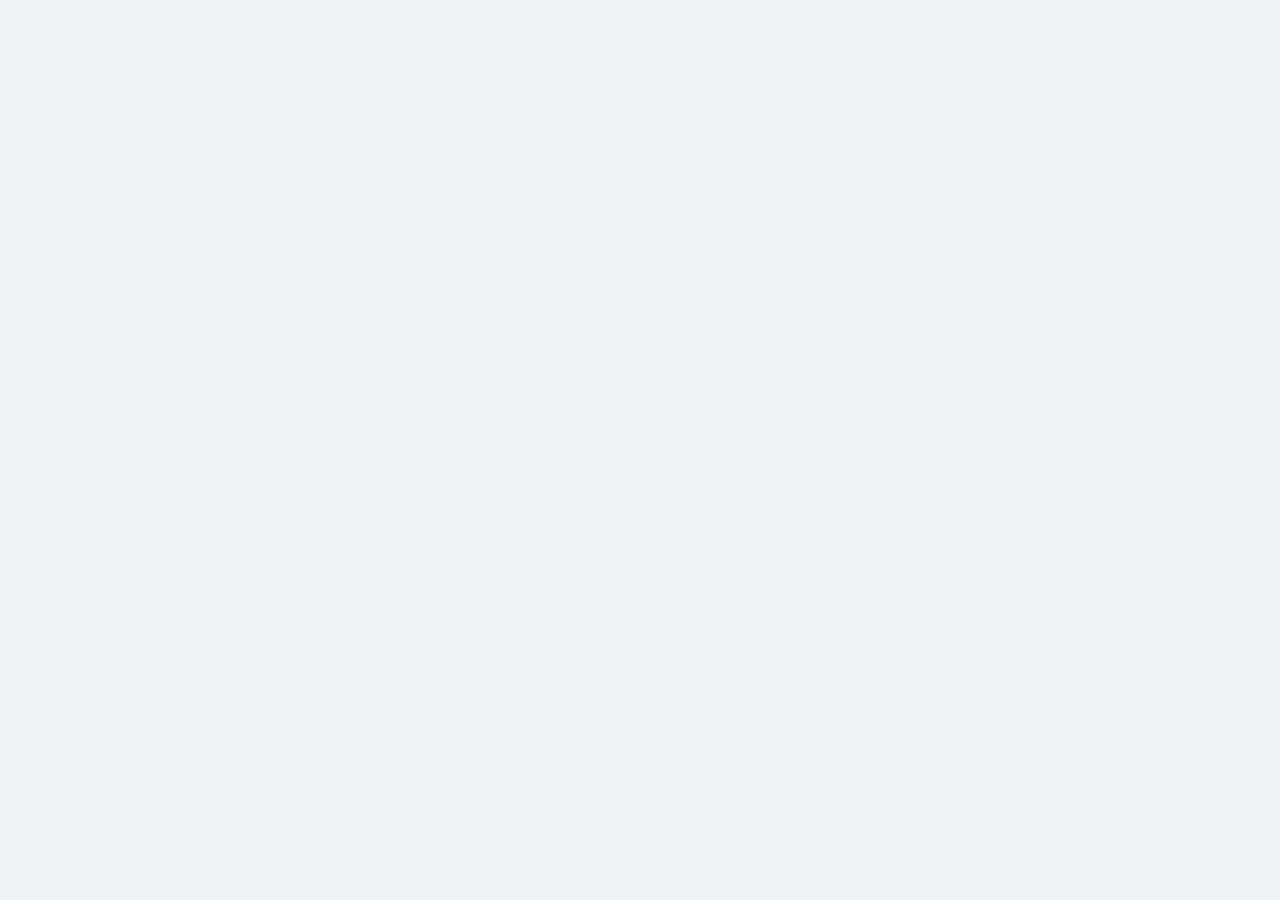
==== index.html @ 621866f1 "發佈測試" ====
<!DOCTYPE html><html lang="zh-Hant-TW"><head><meta http-equiv="Content-Type" content="text/html; charset=utf-8"><meta name="viewport" content="width=device-width,initial-scale=1,maximum-scale=1"><meta http-equiv="X-UA-Compatible" content="ie=edge"><meta name="format-detection" content="telephone=no"><title>PaperHandClub</title><link rel="apple-touch-icon" sizes="57x57" href="./common/images/favicons/apple-icon-57x57.png"><link rel="apple-touch-icon" sizes="60x60" href="./common/images/favicons/apple-icon-60x60.png"><link rel="apple-touch-icon" sizes="72x72" href="./common/images/favicons/apple-icon-72x72.png"><link rel="apple-touch-icon" sizes="76x76" href="./common/images/favicons/apple-icon-76x76.png"><link rel="apple-touch-icon" sizes="114x114" href="./common/images/favicons/apple-icon-114x114.png"><link rel="apple-touch-icon" sizes="120x120" href="./common/images/favicons/apple-icon-120x120.png"><link rel="apple-touch-icon" sizes="144x144" href="./common/images/favicons/apple-icon-144x144.png"><link rel="apple-touch-icon" sizes="152x152" href="./common/images/favicons/apple-icon-152x152.png"><link rel="apple-touch-icon" sizes="180x180" href="./common/images/favicons/apple-icon-180x180.png"><link rel="icon" type="image/png" sizes="192x192" href="./common/images/favicons/android-icon-192x192.png"><link rel="icon" type="image/png" sizes="32x32" href="./common/images/favicons/favicon-32x32.png"><link rel="icon" type="image/png" sizes="96x96" href="./common/images/favicons/favicon-96x96.png"><link rel="icon" type="image/png" sizes="16x16" href="./common/images/favicons/favicon-16x16.png"><link rel="manifest" href="./common/images/favicons/manifest.json"><meta name="msapplication-TileColor" content="#ffffff"><meta name="msapplication-TileImage" content="common/images/favicons/ms-icon-144x144.png"><meta name="theme-color" content="#ffffff"><meta property="og:description" content=""><meta property="twitter:description" content=""><meta name="DC.Description" content=""><link rel="stylesheet" href="./common/css/ch.css"></head><body class="no-js"><script>;(function(){ document.querySelector('body').classList.remove('no-js'); })();</script><noscript><div class="noscript-description"><p>您的瀏覽器不支援JavaScript功能，若部份網頁功能無法正常使用時，請開啟瀏覽器JavaScript狀態</p></div></noscript><div id="wrapper"><header id="header"><div class="mainheader"><div class="side-left"><div class="logo"><a href="index.html" title="首頁">首頁</a></div><ul class="header-menu"><li><a href="javascript:;">WhiteList</a></li><li><a href="javascript:;">Calendar</a></li></ul></div><div class="side-right"><form class="search" action="search.php"><input name="q" placeholder="Search..." type="search"></form><div class="wallet"><img src="https://dummyimage.com/400x60/#e9ebee/000" alt="wallet"></div></div></div></header><div id="main" class="wrap"><div class="banner"></div><div id="content"><div class="item-wrap"><div class="item-title"><ul><li>Name</li><li>Floor</li><li>Tx</li><li>Listing</li><li>Supply</li><li>MintDate</li><li>MintPrice</li><li>Expore</li></ul></div><div class="item-list"><div class="item-list-wrap"><div class="list"><a href="javascript:;"><ul class="list-form"><li><div class="nft-img"><img src="https://dummyimage.com/60x60/#e9ebee/000" alt="img"></div><span>Doodle</span></li><li><span>1.1</span></li><li><span>10</span></li><li><span>100</span></li><li><span>200</span></li><li><span>12/1</span></li><li><span>0.1</span></li><li></li></ul></a></div><div class="list"><a href="javascript:;"><ul class="list-form"><li><div class="nft-img"><img src="https://dummyimage.com/60x60/#e9ebee/000" alt="img"></div><span>Doodle</span></li><li><span>1.1</span></li><li><span>10</span></li><li><span>100</span></li><li><span>200</span></li><li><span>12/1</span></li><li><span>0.1</span></li><li></li></ul></a></div><div class="list"><a href="javascript:;"><ul class="list-form"><li><div class="nft-img"><img src="https://dummyimage.com/60x60/#e9ebee/000" alt="img"></div><span>Doodle</span></li><li><span>1.1</span></li><li><span>10</span></li><li><span>100</span></li><li><span>200</span></li><li><span>12/1</span></li><li><span>0.1</span></li><li></li></ul></a></div></div></div></div></div></div><footer id="footer"><div class="sponsors"></div><div class="mainfooter"></div></footer></div><script src="common/js/main.js"></script><script async src="https://www.googletagmanager.com/gtag/js?id=UA-37287051-1"></script><script>window.dataLayer = window.dataLayer || [];
        function gtag() { dataLayer.push(arguments); }
        gtag('js', new Date());

        gtag('config', 'UA-37287051-1');</script></body></html>
---- common/css/ch.css ----
html,body,div,span,applet,object,iframe,h1,h2,h3,h4,h5,h6,p,blockquote,pre,a,abbr,acronym,address,big,cite,code,del,dfn,em,img,ins,kbd,q,s,samp,small,strike,strong,sub,sup,tt,var,b,u,i,center,dl,dt,dd,ol,ul,li,fieldset,form,label,legend,table,caption,tbody,tfoot,thead,tr,th,td,article,aside,canvas,details,embed,figure,figcaption,footer,header,hgroup,menu,nav,output,ruby,section,summary,time,mark,audio,video{margin:0;padding:0;border:0;font-size:100%;font:inherit;vertical-align:baseline;color:#313131}article,aside,details,figcaption,figure,footer,header,hgroup,menu,nav,section{display:block}body{line-height:1}*{-webkit-box-sizing:border-box;box-sizing:border-box}ol,ul{list-style:none}blockquote,q{quotes:none}blockquote::before,blockquote::after,q::before,q::after{content:'';content:none}table{border-collapse:collapse;border-spacing:0}strong{font-weight:500}button{padding:0;margin:0;line-height:1;font:inherit;cursor:pointer}html,body{width:100%;height:100%}body{line-height:1.6em;overflow-y:auto;overflow-x:hidden;-webkit-overflow-scrolling:touch;background-color:#EFF2F5;position:relative;opacity:0;-webkit-animation:fadeIn 1s 0.5s forwards;animation:fadeIn 1s 0.5s forwards;font-size:1rem;font-family:"微軟正黑體", "Microsoft JhengHei", sans-serif, Arial, Helvetica;letter-spacing:0.5px}@-webkit-keyframes fadeIn{from{opacity:0}to{opacity:1}}@keyframes fadeIn{from{opacity:0}to{opacity:1}}#wrapper{width:100%;height:100%}a{color:#001528;text-decoration:none}a>span{color:inherit}@media screen and (min-width: 1025px){a:hover{color:#262E34}a:focus{color:#262E34;outline:none;-webkit-box-shadow:0 0 0 0.2rem rgba(248,113,71,0.5);box-shadow:0 0 0 0.2rem rgba(248,113,71,0.5)}}p{margin-bottom:1rem}strong{font-weight:bold}i{color:inherit;font-style:italic}span.smallth{font-size:60%;vertical-align:super}sub{font-size:80%;color:inherit}sup{color:inherit;vertical-align:super;line-height:0;font-size:92%}.firstGoTo-btn{height:0px;padding:0px;opacity:0;position:fixed;top:10px;left:10px;z-index:5000;font-size:0rem;color:#fff}@media screen and (min-width: 1025px){.firstGoTo-btn:focus{height:auto;display:inline-block;padding:8px 10px;margin-bottom:5px;font-size:1rem;line-height:1em;text-decoration:none;opacity:1;float:none;border:1px #001528 solid;border-radius:5px;background-color:#001528;color:#fff}}.acc{display:none;text-decoration:none}@media screen and (min-width: 1025px){.acc{display:inline;line-height:1em;z-index:1}}#header .acc{color:#fff}#menu .acc{position:absolute;top:10px;left:10px;color:#fff;opacity:0;z-index:-9999}@media screen and (min-width: 1025px){#menu .acc:focus{opacity:1;z-index:1}}#main .acc{position:absolute;top:10px;left:10px;color:#000}#footer .acc{position:absolute;top:10px;left:10px;color:#fff}.skiptoolbar{height:0px;padding:0px;opacity:0;position:absolute;z-index:-9999;color:#000}@media screen and (min-width: 1025px){.skiptoolbar:focus{width:auto;height:auto;position:static;opacity:1;border:1px #000 solid;border-radius:5px;color:#fff;padding:8px 10px;margin-bottom:5px;font-size:1rem;line-height:1.6em;text-decoration:none;z-index:0}}.acc-mark{width:90px;height:30px;position:relative;margin-top:1rem;margin-right:10px;display:inline-block;vertical-align:top}.acc-mark>a{width:100%;height:100%;display:block;position:absolute;top:0px;left:0px;background:url("../images/AA.jpg") no-repeat center/contain;color:#fff;font-size:0rem;text-indent:-9999px;overflow:hidden}.gov-mark{width:30px;height:30px;position:relative;margin-top:1rem;display:inline-block;vertical-align:top}.gov-mark>a{width:100%;height:100%;display:block;position:absolute;top:0px;left:0px;background:url("../images/egov.png") no-repeat center/contain;color:#fff;font-size:0rem;text-indent:-9999px;overflow:hidden}.noscript-description{padding:10px;background-color:#fff}.noscript-description p:last-child{margin-bottom:0px}img.lazyload{opacity:0;font-size:0rem;-webkit-transition:0.6s opacity;transition:0.6s opacity}.no-js img.lazyload{display:none !important}img.lazyloading{opacity:1;font-size:0rem;background-color:#f7f7f7;background-image:url("../images/loader.gif");background-repeat:no-repeat;background-position:center;-webkit-transition:0.6s opacity;transition:0.6s opacity;-o-object-fit:scale-down !important;object-fit:scale-down !important}img.lazyloaded{opacity:1;font-size:1rem;background-color:transparent;background-image:none;-webkit-transition:0.6s opacity;transition:0.6s opacity}h1,.h1{display:block;font-size:2.5rem;font-weight:bold;line-height:1.4em;margin-bottom:20px;color:#262E34;letter-spacing:1px}@media screen and (min-width: 768px){h1,.h1{font-size:3rem}}h2,.h2{display:block;font-size:2.5rem;font-weight:bold;line-height:1.4em;letter-spacing:1px;margin-top:1.5rem;color:#262E34;letter-spacing:1px;margin-bottom:1.5rem}h3,.h3{display:block;font-size:1.8rem;font-weight:bold;line-height:1.4em;letter-spacing:1px;margin-top:1.3rem;margin-bottom:1.3rem;color:#262E34;letter-spacing:1px}@media screen and (min-width: 768px){h3,.h3{font-size:2rem}}@media screen and (min-width: 1025px){h3,.h3{margin-top:5rem}}h4,.h4{display:block;font-size:1.5rem;font-weight:bold;line-height:1.4em;letter-spacing:1px;margin-top:1rem;margin-bottom:1rem;color:#262E34;letter-spacing:1px}@media screen and (min-width: 1025px){h4,.h4{margin-top:3rem}}.floatbtn{display:none;position:fixed;bottom:50px;right:20px;z-index:3000}@media screen and (min-width: 481px){.floatbtn{bottom:200px;right:30px}}.floatbtn .top-btn{width:50px;height:50px;display:block;border-radius:100%;color:#fff;background-color:#001528;line-height:50px;font-weight:bold;text-align:center;text-decoration:none;opacity:0.5;-webkit-transition:opacity 1s;transition:opacity 1s}@media screen and (min-width: 481px){.floatbtn .top-btn{width:60px;height:60px;line-height:60px}}@media screen and (min-width: 1025px){.floatbtn .top-btn:hover,.floatbtn .top-btn:focus{opacity:1}}#header{width:100%;position:relative;background-color:#001528}.mainheader{width:calc(100% - 40px);max-width:100%;padding:1rem 0;display:-webkit-box;display:-ms-flexbox;display:flex;-webkit-box-pack:justify;-ms-flex-pack:justify;justify-content:space-between;margin:auto}@media screen and (min-width: 1024px){.mainheader{max-width:935px}}@media screen and (min-width: 1280px){.mainheader{max-width:1050px}}@media screen and (min-width: 1440px){.mainheader{max-width:1336px}}.mainheader .side-left{display:-webkit-box;display:-ms-flexbox;display:flex}.logo{width:40px;height:40px;display:block;margin-left:5px;position:relative;border-radius:50%;overflow:hidden}.logo>a{width:100%;height:100%;display:block;position:absolute;top:0px;left:0px;color:#fff;background:url("../images/logo.png") no-repeat center/contain;font-size:0rem;text-indent:-9999px;overflow:hidden}@media screen and (min-width: 1025px){.logo{width:45px;height:45px;margin-left:0px;margin-right:5rem}}.header-menu{display:-webkit-box;display:-ms-flexbox;display:flex;-webkit-box-align:center;-ms-flex-align:center;align-items:center}.header-menu>li{margin-right:1rem}.header-menu>li>a{display:block;color:#fff}.side-right{display:-webkit-box;display:-ms-flexbox;display:flex;-webkit-box-align:center;-ms-flex-align:center;align-items:center}.side-right .search input{width:100%;border:none;padding:10px;border-radius:20px}.side-right .wallet{width:45px;height:45px;margin-left:1rem;border-radius:50%;overflow:hidden}.side-right .wallet>img{width:100%;height:100%;-o-object-fit:cover;object-fit:cover}#footer{color:#fff;position:relative}.sponsors{display:none;padding:30px}.sponsors img{max-width:100%;display:block}@media screen and (min-width: 1025px){.sponsors{display:-webkit-box;display:-ms-flexbox;display:flex;-webkit-box-pack:center;-ms-flex-pack:center;justify-content:center}}.mainfooter{position:relative;color:#fff}@media screen and (min-width: 1025px){.mainfooter{display:-webkit-box;display:-ms-flexbox;display:flex;-webkit-box-pack:justify;-ms-flex-pack:justify;justify-content:space-between;border-top:1px rgba(255,255,255,0.2) solid}}.mainfooter p{font-size:0.95rem;line-height:1.6em;margin-bottom:0px;color:#fff}#main{padding-top:2rem;padding-bottom:2rem;position:relative}#main.anchor-main{padding-top:0px;padding-bottom:0px}.wrap{width:calc(100% - 40px);max-width:100%;margin:auto}@media screen and (min-width: 1024px){.wrap{max-width:935px}}@media screen and (min-width: 1280px){.wrap{max-width:1050px}}@media screen and (min-width: 1440px){.wrap{max-width:1336px}}.title-zone{text-align:center}.title{display:inline-block;color:#262E34;font-size:2.5rem;font-weight:bold}@media screen and (min-width: 768px){.title{font-size:2rem}}@media screen and (min-width: 768px){.title{font-size:3rem}.title::before,.title::after{content:"";width:100px;height:2px;display:inline-block;vertical-align:middle;background-color:#262E34}.title::before{margin-right:20px}.title::after{margin-left:20px}}@media screen and (max-width: 767px){.title{margin-top:0px}}.banner{width:100%;padding-bottom:15%;background-image:url("https://dummyimage.com/1000x150/#e9ebee/000");background-size:cover;background-position:50% 50%;background-repeat:no-repeat}.item-wrap{padding:1rem;margin-top:2rem;background-color:#fff}.item-wrap .item-title>ul{width:100%;display:-webkit-box;display:-ms-flexbox;display:flex;padding-bottom:0.5rem;border-bottom:1px solid #000}.item-wrap .item-title>ul>li{width:12.5%;-webkit-box-flex:1;-ms-flex:1 auto;flex:1 auto;text-align:center;font-size:1rem}.item-wrap .item-title>ul>li:first-child{width:17%;text-align:left}.item-wrap .item-title>ul>li:last-child{text-align:left}.item-wrap .item-list .item-list-wrap .list{margin-bottom:2rem;-webkit-transition:0.2s;transition:0.2s}.item-wrap .item-list .item-list-wrap .list:last-child{margin-bottom:0}.item-wrap .item-list .item-list-wrap .list>a{display:block}.item-wrap .list-form{display:-webkit-box;display:-ms-flexbox;display:flex}.item-wrap .list-form>li{width:12.5%;display:-webkit-box;display:-ms-flexbox;display:flex;-webkit-box-align:center;-ms-flex-align:center;align-items:center;-webkit-box-flex:1;-ms-flex:1 auto;flex:1 auto;text-align:center;font-size:1rem}.item-wrap .list-form>li>span{width:100%;display:inline-block;text-align:center}.item-wrap .list-form>li:first-child{width:17%;text-align:left}.item-wrap .list-form>li:first-child>span{width:auto}.item-wrap .list-form>li:last-child{text-align:left}.item-wrap .list-form>li .nft-img{width:40px;height:40px;margin-right:1rem;border-radius:50%;overflow:hidden}.item-wrap .list-form>li .nft-img>img{width:100%;height:100%;-o-object-fit:cover;object-fit:cover}#content{font-size:1.25rem;line-height:1.8em;color:#262E34;letter-spacing:0.5px}#content p{color:inherit;text-align:justify}@media screen and (-ms-high-contrast: active), (-ms-high-contrast: none){#content p{text-justify:distribute}}#content ul{list-style:none;padding-left:0;margin-bottom:1rem}#content ol{list-style:decimal;padding-left:0;margin-bottom:1rem}#content img{max-width:100%;display:block;margin-left:auto;margin-right:auto;margin-bottom:1rem}#content .align{list-style:none;padding-left:0px;margin-top:2rem;margin-bottom:2rem}@media screen and (min-width: 1025px){.align{width:100%;display:-webkit-box;display:-ms-flexbox;display:flex;-ms-flex-wrap:wrap;flex-wrap:wrap}.align>li{width:50%;padding-left:10px;padding-right:10px}.align>li.col-100{width:100%}.align>li.col-80{width:80%}.align>li.col-75{width:75%}.align>li.col-66{width:66.66%;width:66%}.align>li.col-60{width:60%}.align>li.col-50{width:50%}.align>li.col-40{width:40%}.align>li.col-33{width:33.33%}.align>li.col-25{width:25%}.align>li.col-20{width:20%}.align img{width:100%}.align.align-left{-webkit-box-orient:horizontal;-webkit-box-direction:normal;-ms-flex-direction:row;flex-direction:row}.align.align-right{-webkit-box-orient:horizontal;-webkit-box-direction:reverse;-ms-flex-direction:row-reverse;flex-direction:row-reverse}.align.align-h-center{-webkit-box-align:center;-ms-flex-align:center;align-items:center}}.align h2,.align .h2,.align h3,.align .h3,.align h4,.align .h4{margin-top:0px}.iframe-wrapper{max-width:850px;margin:3rem auto}.iframe-wrapper h2,.iframe-wrapper .h2,.iframe-wrapper h3,.iframe-wrapper .h3,.iframe-wrapper h4,.iframe-wrapper .h4{margin-top:0px}.iframe{width:100%;height:0px;padding-bottom:56%;position:relative;margin-bottom:2rem}.iframe>iframe,.iframe video{width:100% !important;height:100% !important;position:absolute;top:0px;left:0px}.lg-sub-html,.lg-toolbar{background-color:rgba(0,0,0,0.45)}@font-face{font-family:lg;font-display:fallback;src:url(fonts/lg.eot?n1z373);src:url(fonts/lg.eot?#iefixn1z373) format("embedded-opentype"),url(fonts/lg.woff?n1z373) format("woff"),url(fonts/lg.ttf?n1z373) format("truetype"),url(fonts/lg.svg?n1z373#lg) format("svg");font-weight:400;font-style:normal}.lg-icon{font-family:lg;font-style:normal;font-weight:400;font-variant:normal;text-transform:none;line-height:1;-webkit-font-smoothing:antialiased;-moz-osx-font-smoothing:grayscale;text-rendering:optimizeLegibility}.lg-actions .lg-next,.lg-actions .lg-prev{background-color:rgba(0,0,0,0.45);border-radius:2px;color:#999;cursor:pointer;display:block;font-size:1.375rem;margin-top:-10px;padding:8px 10px 9px;position:absolute;top:50%;z-index:7080;border:none;outline:0}.lg-actions .lg-next.disabled,.lg-actions .lg-prev.disabled{pointer-events:none;opacity:.5}.lg-actions .lg-next:hover,.lg-actions .lg-prev:hover{color:#FFF}.lg-actions .lg-next{right:20px}.lg-actions .lg-next:before{content:"\e095"}.lg-actions .lg-prev{left:20px}.lg-actions .lg-prev:after{content:"\e094"}@-webkit-keyframes lg-right-end{0%,100%{left:0}50%{left:-30px}}@keyframes lg-right-end{0%,100%{left:0}50%{left:-30px}}@-webkit-keyframes lg-left-end{0%,100%{left:0}50%{left:30px}}@keyframes lg-left-end{0%,100%{left:0}50%{left:30px}}.lg-outer.lg-right-end .lg-object{-webkit-animation:lg-right-end .3s;animation:lg-right-end .3s;position:relative}.lg-outer.lg-left-end .lg-object{-webkit-animation:lg-left-end .3s;animation:lg-left-end .3s;position:relative}.lg-toolbar{z-index:7082;left:0;position:absolute;top:0;width:100%}.lg-toolbar .lg-icon{color:#999;cursor:pointer;float:right;font-size:1.5rem;height:47px;line-height:27px;padding:10px 0;text-align:center;width:50px;text-decoration:none !important;outline:0;-webkit-transition:color .2s linear;transition:color .2s linear}.lg-toolbar .lg-icon:hover{color:#FFF}.lg-toolbar .lg-close:after{content:"\e070"}.lg-toolbar .lg-download:after{content:"\e0f2"}.lg-sub-html{bottom:0;color:#EEE;font-size:1rem;left:0;padding:10px 40px;position:fixed;right:0;text-align:center;z-index:7080}.lg-sub-html h4{margin:0;font-size:0.8125rem;font-weight:700}.lg-sub-html p{font-size:0.75rem;margin:5px 0 0}#lg-counter{color:#fff;display:inline-block;font-size:1rem;padding-left:20px;padding-top:12px;vertical-align:middle}#lg-counter>span{color:#fff}.lg-next,.lg-prev,.lg-toolbar{opacity:1;-webkit-transition:-webkit-transform 0.35s cubic-bezier(0, 0, 0.25, 1) 0s,opacity 0.35s cubic-bezier(0, 0, 0.25, 1) 0s,color 0.2s linear;-webkit-transition:opacity 0.35s cubic-bezier(0, 0, 0.25, 1) 0s,color 0.2s linear,-webkit-transform 0.35s cubic-bezier(0, 0, 0.25, 1) 0s;transition:opacity 0.35s cubic-bezier(0, 0, 0.25, 1) 0s,color 0.2s linear,-webkit-transform 0.35s cubic-bezier(0, 0, 0.25, 1) 0s;transition:transform 0.35s cubic-bezier(0, 0, 0.25, 1) 0s,opacity 0.35s cubic-bezier(0, 0, 0.25, 1) 0s,color 0.2s linear;transition:transform 0.35s cubic-bezier(0, 0, 0.25, 1) 0s,opacity 0.35s cubic-bezier(0, 0, 0.25, 1) 0s,color 0.2s linear,-webkit-transform 0.35s cubic-bezier(0, 0, 0.25, 1) 0s}.lg-hide-items .lg-prev{opacity:0;-webkit-transform:translate3d(-10px, 0, 0);transform:translate3d(-10px, 0, 0)}.lg-hide-items .lg-next{opacity:0;-webkit-transform:translate3d(10px, 0, 0);transform:translate3d(10px, 0, 0)}.lg-hide-items .lg-toolbar{opacity:0;-webkit-transform:translate3d(0, -10px, 0);transform:translate3d(0, -10px, 0)}body:not(.lg-from-hash) .lg-outer.lg-start-zoom .lg-object{-webkit-transform:scale3d(0.5, 0.5, 0.5);transform:scale3d(0.5, 0.5, 0.5);opacity:0;-webkit-transition:-webkit-transform 250ms cubic-bezier(0, 0, 0.25, 1) 0s,opacity 250ms cubic-bezier(0, 0, 0.25, 1) !important;-webkit-transition:opacity 250ms cubic-bezier(0, 0, 0.25, 1),-webkit-transform 250ms cubic-bezier(0, 0, 0.25, 1) 0s !important;transition:opacity 250ms cubic-bezier(0, 0, 0.25, 1),-webkit-transform 250ms cubic-bezier(0, 0, 0.25, 1) 0s !important;transition:transform 250ms cubic-bezier(0, 0, 0.25, 1) 0s,opacity 250ms cubic-bezier(0, 0, 0.25, 1) !important;transition:transform 250ms cubic-bezier(0, 0, 0.25, 1) 0s,opacity 250ms cubic-bezier(0, 0, 0.25, 1),-webkit-transform 250ms cubic-bezier(0, 0, 0.25, 1) 0s !important;-webkit-transform-origin:50% 50%;transform-origin:50% 50%}body:not(.lg-from-hash) .lg-outer.lg-start-zoom .lg-item.lg-complete .lg-object{-webkit-transform:scale3d(1, 1, 1);transform:scale3d(1, 1, 1);opacity:1}.lg-outer .lg-thumb-outer{background-color:#0D0A0A;bottom:0;position:absolute;width:100%;z-index:7080;max-height:350px;-webkit-transform:translate3d(0, 100%, 0);transform:translate3d(0, 100%, 0);-webkit-transition:-webkit-transform 0.25s cubic-bezier(0, 0, 0.25, 1) 0s;transition:-webkit-transform 0.25s cubic-bezier(0, 0, 0.25, 1) 0s;transition:transform 0.25s cubic-bezier(0, 0, 0.25, 1) 0s;transition:transform 0.25s cubic-bezier(0, 0, 0.25, 1) 0s, -webkit-transform 0.25s cubic-bezier(0, 0, 0.25, 1) 0s}.lg-outer .lg-thumb-outer.lg-grab .lg-thumb-item{cursor:-webkit-grab;cursor:-o-grab;cursor:-ms-grab;cursor:grab}.lg-outer .lg-thumb-outer.lg-grabbing .lg-thumb-item{cursor:move;cursor:-webkit-grabbing;cursor:-o-grabbing;cursor:-ms-grabbing;cursor:grabbing}.lg-outer .lg-thumb-outer.lg-dragging .lg-thumb{-webkit-transition-duration:0s !important;transition-duration:0s !important}.lg-outer.lg-thumb-open .lg-thumb-outer{-webkit-transform:translate3d(0, 0, 0);transform:translate3d(0, 0, 0)}.lg-outer .lg-thumb{padding:10px 0;height:100%;margin-bottom:-5px;margin-left:auto}.lg-outer .lg-thumb-item{cursor:pointer;float:left;overflow:hidden;height:100%;border:2px solid #FFF;border-radius:4px;margin-bottom:5px}@media (min-width: 1025px){.lg-outer .lg-thumb-item{-webkit-transition:border-color .25s ease;transition:border-color .25s ease}}.lg-outer .lg-thumb-item.active,.lg-outer .lg-thumb-item:hover{border-color:#a90707}.lg-outer .lg-thumb-item img{width:100%;height:100%;-o-object-fit:cover;object-fit:cover}.lg-outer.lg-has-thumb .lg-item{padding-bottom:120px}.lg-outer.lg-can-toggle .lg-item{padding-bottom:0}.lg-outer.lg-pull-caption-up .lg-sub-html{-webkit-transition:bottom .25s ease;transition:bottom .25s ease}.lg-outer.lg-pull-caption-up.lg-thumb-open .lg-sub-html{bottom:100px}.lg-outer .lg-toogle-thumb{background-color:#0D0A0A;border-radius:2px 2px 0 0;color:#999;cursor:pointer;font-size:1.5rem;height:39px;line-height:27px;padding:5px 0;position:absolute;right:20px;text-align:center;top:-39px;width:50px}.lg-outer .lg-toogle-thumb:hover,.lg-outer.lg-dropdown-active #lg-share{color:#FFF}.lg-outer .lg-toogle-thumb:after{content:"\e1ff"}.lg-outer .lg-video-cont{display:inline-block;vertical-align:middle;max-width:1140px;max-height:100%;width:100%;padding:0 5px}.lg-outer .lg-video{width:100%;height:0;padding-bottom:56.25%;overflow:hidden;position:relative}.lg-outer .lg-video .lg-object{display:inline-block;position:absolute;top:0;left:0;width:100% !important;height:100% !important}.lg-outer .lg-video .lg-video-play{width:84px;height:59px;position:absolute;left:50%;top:50%;margin-left:-42px;margin-top:-30px;z-index:7080;cursor:pointer}.lg-outer .lg-has-iframe .lg-video{-webkit-overflow-scrolling:touch;overflow:auto}.lg-outer .lg-has-vimeo .lg-video-play{background:url(../img/vimeo-play.png) no-repeat}.lg-outer .lg-has-vimeo:hover .lg-video-play{background:url(../img/vimeo-play.png) 0 -58px no-repeat}.lg-outer .lg-has-html5 .lg-video-play{background:url(../img/video-play.png) no-repeat;height:64px;margin-left:-32px;margin-top:-32px;width:64px;opacity:.8}.lg-outer .lg-has-html5:hover .lg-video-play{opacity:1}.lg-outer .lg-has-youtube .lg-video-play{background:url(../img/youtube-play.png) no-repeat}.lg-outer .lg-has-youtube:hover .lg-video-play{background:url(../img/youtube-play.png) 0 -60px no-repeat}.lg-outer .lg-video-object{width:100% !important;height:100% !important;position:absolute;top:0;left:0}.lg-outer .lg-has-video .lg-video-object{visibility:hidden}.lg-outer .lg-has-video.lg-video-playing .lg-object,.lg-outer .lg-has-video.lg-video-playing .lg-video-play{display:none}.lg-outer .lg-has-video.lg-video-playing .lg-video-object{visibility:visible}.lg-progress-bar{background-color:#333;height:5px;left:0;position:absolute;top:0;width:100%;z-index:7083;opacity:0;-webkit-transition:opacity 80ms ease 0s;transition:opacity 80ms ease 0s}.lg-progress-bar .lg-progress{background-color:#a90707;height:5px;width:0}.lg-progress-bar.lg-start .lg-progress{width:100%}.lg-show-autoplay .lg-progress-bar{opacity:1}.lg-autoplay-button:after{content:"\e01d"}.lg-show-autoplay .lg-autoplay-button:after{content:"\e01a"}.lg-outer.lg-css3.lg-zoom-dragging .lg-item.lg-complete.lg-zoomable .lg-image,.lg-outer.lg-css3.lg-zoom-dragging .lg-item.lg-complete.lg-zoomable .lg-img-wrap{-webkit-transition-duration:0s;transition-duration:0s}.lg-outer.lg-use-transition-for-zoom .lg-item.lg-complete.lg-zoomable .lg-img-wrap{-webkit-transition:-webkit-transform 0.3s cubic-bezier(0, 0, 0.25, 1) 0s;transition:-webkit-transform 0.3s cubic-bezier(0, 0, 0.25, 1) 0s;transition:transform 0.3s cubic-bezier(0, 0, 0.25, 1) 0s;transition:transform 0.3s cubic-bezier(0, 0, 0.25, 1) 0s, -webkit-transform 0.3s cubic-bezier(0, 0, 0.25, 1) 0s}.lg-outer.lg-use-left-for-zoom .lg-item.lg-complete.lg-zoomable .lg-img-wrap{-webkit-transition:left 0.3s cubic-bezier(0, 0, 0.25, 1) 0s,top 0.3s cubic-bezier(0, 0, 0.25, 1) 0s;transition:left 0.3s cubic-bezier(0, 0, 0.25, 1) 0s,top 0.3s cubic-bezier(0, 0, 0.25, 1) 0s}.lg-outer .lg-item.lg-complete.lg-zoomable .lg-img-wrap{-webkit-transform:translate3d(0, 0, 0);transform:translate3d(0, 0, 0);-webkit-backface-visibility:hidden;backface-visibility:hidden}.lg-outer .lg-item.lg-complete.lg-zoomable .lg-image{-webkit-transform:scale3d(1, 1, 1);transform:scale3d(1, 1, 1);-webkit-transition:-webkit-transform 0.3s cubic-bezier(0, 0, 0.25, 1) 0s,opacity 0.15s !important;-webkit-transition:opacity 0.15s,-webkit-transform 0.3s cubic-bezier(0, 0, 0.25, 1) 0s !important;transition:opacity 0.15s,-webkit-transform 0.3s cubic-bezier(0, 0, 0.25, 1) 0s !important;transition:transform 0.3s cubic-bezier(0, 0, 0.25, 1) 0s,opacity 0.15s !important;transition:transform 0.3s cubic-bezier(0, 0, 0.25, 1) 0s,opacity 0.15s,-webkit-transform 0.3s cubic-bezier(0, 0, 0.25, 1) 0s !important;-webkit-transform-origin:0 0;transform-origin:0 0;-webkit-backface-visibility:hidden;backface-visibility:hidden}#lg-zoom-in:after{content:"\e311"}#lg-actual-size{font-size:1.25rem}#lg-actual-size:after{content:"\e033"}#lg-zoom-out{opacity:.5;pointer-events:none}#lg-zoom-out:after{content:"\e312"}.lg-zoomed #lg-zoom-out{opacity:1;pointer-events:auto}.lg-outer .lg-pager-outer{bottom:60px;left:0;position:absolute;right:0;text-align:center;z-index:7080;height:10px}.lg-outer .lg-pager-outer.lg-pager-hover .lg-pager-cont{overflow:visible}.lg-outer .lg-pager-cont{cursor:pointer;display:inline-block;overflow:hidden;position:relative;vertical-align:top;margin:0 5px}.lg-outer .lg-pager-cont:hover .lg-pager-thumb-cont{opacity:1;-webkit-transform:translate3d(0, 0, 0);transform:translate3d(0, 0, 0)}.lg-outer .lg-pager-cont.lg-pager-active .lg-pager{-webkit-box-shadow:0 0 0 2px #fff inset;box-shadow:0 0 0 2px #fff inset}.lg-outer .lg-pager-thumb-cont{background-color:#fff;color:#FFF;bottom:100%;height:83px;left:0;margin-bottom:20px;margin-left:-60px;opacity:0;padding:5px;position:absolute;width:120px;border-radius:3px;-webkit-transition:opacity .15s ease 0s, -webkit-transform .15s ease 0s;transition:opacity .15s ease 0s, -webkit-transform .15s ease 0s;transition:opacity .15s ease 0s, transform .15s ease 0s;transition:opacity .15s ease 0s, transform .15s ease 0s, -webkit-transform .15s ease 0s;-webkit-transform:translate3d(0, 5px, 0);transform:translate3d(0, 5px, 0)}.lg-outer .lg-pager-thumb-cont img{width:100%;height:100%}.lg-outer .lg-pager{background-color:rgba(255,255,255,0.5);border-radius:50%;-webkit-box-shadow:0 0 0 8px rgba(255,255,255,0.7) inset;box-shadow:0 0 0 8px rgba(255,255,255,0.7) inset;display:block;height:12px;-webkit-transition:box-shadow .3s ease 0s;-webkit-transition:-webkit-box-shadow .3s ease 0s;transition:-webkit-box-shadow .3s ease 0s;transition:box-shadow .3s ease 0s;transition:box-shadow .3s ease 0s, -webkit-box-shadow .3s ease 0s;width:12px}.lg-outer .lg-pager:focus,.lg-outer .lg-pager:hover{-webkit-box-shadow:0 0 0 8px #fff inset;box-shadow:0 0 0 8px #fff inset}.lg-outer .lg-caret{border-left:10px solid transparent;border-right:10px solid transparent;border-top:10px dashed;bottom:-10px;display:inline-block;height:0;left:50%;margin-left:-5px;position:absolute;vertical-align:middle;width:0}.lg-fullscreen:after{content:"\e20c"}.lg-fullscreen-on .lg-fullscreen:after{content:"\e20d"}.lg-outer #lg-dropdown-overlay{background-color:rgba(0,0,0,0.25);bottom:0;cursor:default;left:0;position:fixed;right:0;top:0;z-index:7081;opacity:0;visibility:hidden;-webkit-transition:visibility 0s linear .18s, opacity .18s linear 0s;transition:visibility 0s linear .18s, opacity .18s linear 0s}.lg-outer.lg-dropdown-active #lg-dropdown-overlay,.lg-outer.lg-dropdown-active .lg-dropdown{-webkit-transition-delay:0s;transition-delay:0s;-webkit-transform:translate3d(0, 0, 0);transform:translate3d(0, 0, 0);opacity:1;visibility:visible}.lg-outer .lg-dropdown{background-color:#fff;border-radius:2px;font-size:0.875rem;list-style-type:none;margin:0;padding:10px 0;position:absolute;right:0;text-align:left;top:50px;opacity:0;visibility:hidden;-webkit-transform:translate3d(0, 5px, 0);transform:translate3d(0, 5px, 0);-webkit-transition:-webkit-transform .18s linear 0s, visibility 0s linear .5s, opacity .18s linear 0s;-webkit-transition:visibility 0s linear .5s, opacity .18s linear 0s, -webkit-transform .18s linear 0s;transition:visibility 0s linear .5s, opacity .18s linear 0s, -webkit-transform .18s linear 0s;transition:transform .18s linear 0s, visibility 0s linear .5s, opacity .18s linear 0s;transition:transform .18s linear 0s, visibility 0s linear .5s, opacity .18s linear 0s, -webkit-transform .18s linear 0s}.lg-outer .lg-dropdown:after{content:"";display:block;height:0;width:0;position:absolute;border:8px solid transparent;border-bottom-color:#FFF;right:16px;top:-16px}.lg-outer .lg-dropdown>li:last-child{margin-bottom:0}.lg-outer .lg-dropdown>li:hover .lg-icon,.lg-outer .lg-dropdown>li:hover a{color:#333}.lg-outer .lg-dropdown a{color:#333;display:block;white-space:pre;padding:4px 12px;font-family:"Open Sans", "Helvetica Neue", Helvetica, Arial, sans-serif;font-size:0.75rem}.lg-outer .lg-dropdown a:hover{background-color:rgba(0,0,0,0.07)}.lg-outer .lg-dropdown .lg-dropdown-text{display:inline-block;line-height:1;margin-top:-3px;vertical-align:middle}.lg-outer .lg-dropdown .lg-icon{color:#333;display:inline-block;float:none;font-size:1.25rem;height:auto;line-height:1;margin-right:8px;padding:0;vertical-align:middle;width:auto}.lg-outer,.lg-outer .lg,.lg-outer .lg-inner{width:100%;height:100%}.lg-outer .lg-autoplay-button{display:none}.lg-outer #lg-share{position:relative;visibility:hidden}.lg-outer #lg-share:after{content:"\e80d"}.lg-outer #lg-share-facebook .lg-icon{color:#3b5998}.lg-outer #lg-share-facebook .lg-icon:after{content:"\e901"}.lg-outer #lg-share-twitter .lg-icon{color:#00aced}.lg-outer #lg-share-twitter .lg-icon:after{content:"\e904"}.lg-outer #lg-share-googleplus .lg-icon{color:#dd4b39}.lg-outer #lg-share-googleplus .lg-icon:after{content:"\e902"}.lg-outer #lg-share-pinterest .lg-icon{color:#cb2027}.lg-outer #lg-share-pinterest .lg-icon:after{content:"\e903"}.lg-group:after{content:"";display:table;clear:both}.lg-outer{position:fixed;top:0;left:0;z-index:7050;text-align:left;opacity:0;-webkit-transition:opacity .15s ease 0s;transition:opacity .15s ease 0s}.lg-outer *{-webkit-box-sizing:border-box;box-sizing:border-box}.lg-outer.lg-visible{opacity:1}.lg-outer.lg-css3 .lg-item.lg-current,.lg-outer.lg-css3 .lg-item.lg-next-slide,.lg-outer.lg-css3 .lg-item.lg-prev-slide{-webkit-transition-duration:inherit !important;transition-duration:inherit !important;-webkit-transition-timing-function:inherit !important;transition-timing-function:inherit !important}.lg-outer.lg-css3.lg-dragging .lg-item.lg-current,.lg-outer.lg-css3.lg-dragging .lg-item.lg-next-slide,.lg-outer.lg-css3.lg-dragging .lg-item.lg-prev-slide{-webkit-transition-duration:0s !important;transition-duration:0s !important;opacity:1}.lg-outer.lg-grab img.lg-object{cursor:-webkit-grab;cursor:-o-grab;cursor:-ms-grab;cursor:grab}.lg-outer.lg-grabbing img.lg-object{cursor:move;cursor:-webkit-grabbing;cursor:-o-grabbing;cursor:-ms-grabbing;cursor:grabbing}.lg-outer .lg{position:relative;overflow:hidden;margin-left:auto;margin-right:auto;max-width:100%;max-height:100%}.lg-outer .lg-inner{position:absolute;left:0;top:0;white-space:nowrap}.lg-outer .lg-item{background:url("../images/loader.gif") center center no-repeat;display:none !important}.lg-outer.lg-css .lg-current,.lg-outer.lg-css3 .lg-current,.lg-outer.lg-css3 .lg-next-slide,.lg-outer.lg-css3 .lg-prev-slide{display:inline-block !important}.lg-outer .lg-img-wrap,.lg-outer .lg-item{display:inline-block;text-align:center;position:absolute;width:100%;height:100%}.lg-outer .lg-img-wrap:before,.lg-outer .lg-item:before{content:"";display:inline-block;height:50%;width:1px;margin-right:-1px}.lg-outer .lg-img-wrap{position:absolute;padding:0 5px;left:0;right:0;top:0;bottom:0}.lg-outer .lg-item.lg-complete{background-image:none}.lg-outer .lg-item.lg-current{z-index:7060}.lg-outer .lg-image{display:inline-block;vertical-align:middle;max-width:100%;max-height:100%;width:auto !important;height:auto !important}.lg-outer.lg-show-after-load .lg-item .lg-object,.lg-outer.lg-show-after-load .lg-item .lg-video-play{opacity:0;-webkit-transition:opacity .15s ease 0s;transition:opacity .15s ease 0s}.lg-outer.lg-show-after-load .lg-item.lg-complete .lg-object,.lg-outer.lg-show-after-load .lg-item.lg-complete .lg-video-play{opacity:1}.lg-outer .lg-empty-html,.lg-outer.lg-hide-download #lg-download{display:none}.lg-backdrop{position:fixed;top:0;left:0;right:0;bottom:0;z-index:7040;background-color:#000;opacity:0;-webkit-transition:opacity .15s ease 0s;transition:opacity .15s ease 0s}.lg-backdrop.in{opacity:1}.lg-css3.lg-no-trans .lg-current,.lg-css3.lg-no-trans .lg-next-slide,.lg-css3.lg-no-trans .lg-prev-slide{-webkit-transition:none 0s ease 0s !important;transition:none 0s ease 0s !important}.lg-css3.lg-use-css3 .lg-item,.lg-css3.lg-use-left .lg-item{-webkit-backface-visibility:hidden;backface-visibility:hidden}.lg-css3.lg-fade .lg-item{opacity:0}.lg-css3.lg-fade .lg-item.lg-current{opacity:1}.lg-css3.lg-fade .lg-item.lg-current,.lg-css3.lg-fade .lg-item.lg-next-slide,.lg-css3.lg-fade .lg-item.lg-prev-slide{-webkit-transition:opacity .1s ease 0s;transition:opacity .1s ease 0s}.lg-css3.lg-slide.lg-use-css3 .lg-item{opacity:0}.lg-css3.lg-slide.lg-use-css3 .lg-item.lg-prev-slide{-webkit-transform:translate3d(-100%, 0, 0);transform:translate3d(-100%, 0, 0)}.lg-css3.lg-slide.lg-use-css3 .lg-item.lg-next-slide{-webkit-transform:translate3d(100%, 0, 0);transform:translate3d(100%, 0, 0)}.lg-css3.lg-slide.lg-use-css3 .lg-item.lg-current{-webkit-transform:translate3d(0, 0, 0);transform:translate3d(0, 0, 0);opacity:1}.lg-css3.lg-slide.lg-use-css3 .lg-item.lg-current,.lg-css3.lg-slide.lg-use-css3 .lg-item.lg-next-slide,.lg-css3.lg-slide.lg-use-css3 .lg-item.lg-prev-slide{-webkit-transition:-webkit-transform 1s cubic-bezier(0, 0, 0.25, 1) 0s,opacity 0.1s ease 0s;-webkit-transition:opacity 0.1s ease 0s,-webkit-transform 1s cubic-bezier(0, 0, 0.25, 1) 0s;transition:opacity 0.1s ease 0s,-webkit-transform 1s cubic-bezier(0, 0, 0.25, 1) 0s;transition:transform 1s cubic-bezier(0, 0, 0.25, 1) 0s,opacity 0.1s ease 0s;transition:transform 1s cubic-bezier(0, 0, 0.25, 1) 0s,opacity 0.1s ease 0s,-webkit-transform 1s cubic-bezier(0, 0, 0.25, 1) 0s}.lg-css3.lg-slide.lg-use-left .lg-item{opacity:0;position:absolute;left:0}.lg-css3.lg-slide.lg-use-left .lg-item.lg-prev-slide{left:-100%}.lg-css3.lg-slide.lg-use-left .lg-item.lg-next-slide{left:100%}.lg-css3.lg-slide.lg-use-left .lg-item.lg-current{left:0;opacity:1}.lg-css3.lg-slide.lg-use-left .lg-item.lg-current,.lg-css3.lg-slide.lg-use-left .lg-item.lg-next-slide,.lg-css3.lg-slide.lg-use-left .lg-item.lg-prev-slide{-webkit-transition:left 1s cubic-bezier(0, 0, 0.25, 1) 0s,opacity 0.1s ease 0s;transition:left 1s cubic-bezier(0, 0, 0.25, 1) 0s,opacity 0.1s ease 0s}@font-face{font-family:footable;font-display:fallback;src:url(fonts/footable.eot);src:url(fonts/footable.eot?#iefix) format("embedded-opentype"),url(fonts/footable.ttf) format("truetype"),url(fonts/footable.svg#footable) format("svg");font-weight:400;font-style:normal}@media screen and (-webkit-min-device-pixel-ratio: 0){@font-face{font-family:footable;font-display:fallback;src:url(fonts/footable.svg#footable) format("svg");font-weight:400;font-style:normal}}.footable{width:100%}.footable.breakpoint>tbody>tr.footable-detail-show>td{border-bottom:none}.footable.breakpoint>tbody>tr.footable-detail-show>td>span.footable-toggle::before{content:"\e001"}.footable.breakpoint>tbody>tr:hover:not(.footable-row-detail){cursor:pointer}.footable.breakpoint>tbody>tr>td.footable-cell-detail{background:#eee;border-top:none}.footable.breakpoint>tbody>tr>td>span.footable-toggle{display:inline-block;font-family:footable;font-style:normal;font-weight:400;font-variant:normal;text-transform:none;-webkit-font-smoothing:antialiased;padding-right:10px;padding-left:10px;font-size:1.125rem;color:#333}.footable.breakpoint>tbody>tr>td>span.footable-toggle::before{content:"\e000"}.footable.breakpoint.toggle-circle>tbody>tr.footable-detail-show>td>span.footable-toggle::before{content:"\e005"}.footable.breakpoint.toggle-circle>tbody>tr>td>span.footable-toggle::before{content:"\e004"}.footable.breakpoint.toggle-circle-filled>tbody>tr.footable-detail-show>td>span.footable-toggle::before{content:"\e003"}.footable.breakpoint.toggle-circle-filled>tbody>tr>td>span.footable-toggle::before{content:"\e002"}.footable.breakpoint.toggle-square>tbody>tr.footable-detail-show>td>span.footable-toggle::before{content:"\e007"}.footable.breakpoint.toggle-square>tbody>tr>td>span.footable-toggle::before{content:"\e006"}.footable.breakpoint.toggle-square-filled>tbody>tr.footable-detail-show>td>span.footable-toggle::before{content:"\e009"}.footable.breakpoint.toggle-square-filled>tbody>tr>td>span.footable-toggle::before{content:"\e008"}.footable.breakpoint.toggle-arrow>tbody>tr.footable-detail-show>td>span.footable-toggle::before{content:"\e00f"}.footable.breakpoint.toggle-arrow>tbody>tr>td>span.footable-toggle::before{content:"\e011"}.footable.breakpoint.toggle-arrow-small>tbody>tr.footable-detail-show>td>span.footable-toggle::before{content:"\e013"}.footable.breakpoint.toggle-arrow-small>tbody>tr>td>span.footable-toggle::before{content:"\e015"}.footable.breakpoint.toggle-arrow-circle>tbody>tr.footable-detail-show>td>span.footable-toggle::before{content:"\e01b"}.footable.breakpoint.toggle-arrow-circle>tbody>tr>td>span.footable-toggle::before{content:"\e01d"}.footable.breakpoint.toggle-arrow-circle-filled>tbody>tr.footable-detail-show>td>span.footable-toggle::before{content:"\e00b"}.footable.breakpoint.toggle-arrow-circle-filled>tbody>tr>td>span.footable-toggle::before{content:"\e00d"}.footable.breakpoint.toggle-arrow-tiny>tbody>tr.footable-detail-show>td>span.footable-toggle::before{content:"\e01f"}.footable.breakpoint.toggle-arrow-tiny>tbody>tr>td>span.footable-toggle::before{content:"\e021"}.footable.breakpoint.toggle-arrow-alt>tbody>tr.footable-detail-show>td>span.footable-toggle::before{content:"\e017"}.footable.breakpoint.toggle-arrow-alt>tbody>tr>td>span.footable-toggle::before{content:"\e019"}.footable.breakpoint.toggle-medium>tbody>tr>td>span.footable-toggle{font-size:1.125rem}.footable.breakpoint.toggle-large>tbody>tr>td>span.footable-toggle{font-size:1.5rem}.footable>thead>tr>th{-webkit-touch-callout:none;-webkit-user-select:none;-moz-user-select:-moz-none;-ms-user-select:none;user-select:none}.footable>thead>tr>th.footable-sortable:hover{cursor:pointer}.footable>thead>tr>th.footable-sorted>span.footable-sort-indicator::before{content:"\e012"}.footable>thead>tr>th.footable-sorted-desc>span.footable-sort-indicator::before{content:"\e013"}.footable>thead>tr>th>span.footable-sort-indicator{display:inline-block;font-family:footable;font-style:normal;font-weight:400;font-variant:normal;text-transform:none;-webkit-font-smoothing:antialiased;padding-left:5px}.footable>thead>tr>th>span.footable-sort-indicator::before{content:"\e022"}.footable>tfoot .pagination{margin:0}.footable.no-paging .hide-if-no-paging{display:none}.footable-row-detail-inner{display:table}.footable-row-detail-row{display:table-row;line-height:1.5em}.footable-row-detail-group{display:block;line-height:2em;font-size:1.2em;font-weight:700}.footable-row-detail-name{display:table-cell;font-weight:700;padding-right:10px;margin-bottom:10px;padding-bottom:20px;word-break:keep-all;vertical-align:top;color:#333}.footable-row-detail-value{display:table-cell;vertical-align:top;margin-bottom:10px;padding-bottom:20px;color:#333}.footable-odd{background-color:#f7f7f7}.swiper-container{margin:0 auto;position:relative;overflow:hidden;list-style:none;padding:0;z-index:1}.swiper-container-no-flexbox .swiper-slide{float:left}.swiper-container-vertical>.swiper-wrapper{-webkit-box-orient:vertical;-webkit-box-direction:normal;-ms-flex-direction:column;flex-direction:column}.swiper-wrapper{position:relative;width:100%;height:100%;z-index:1;display:-webkit-box;display:-ms-flexbox;display:flex;-webkit-transition-property:-webkit-transform;transition-property:-webkit-transform;transition-property:transform;transition-property:transform, -webkit-transform;-webkit-box-sizing:content-box;box-sizing:content-box}.swiper-container-android .swiper-slide,.swiper-wrapper{-webkit-transform:translate3d(0px, 0, 0);transform:translate3d(0px, 0, 0)}.swiper-container-multirow>.swiper-wrapper{-ms-flex-wrap:wrap;flex-wrap:wrap}.swiper-container-free-mode>.swiper-wrapper{-webkit-transition-timing-function:ease-out;transition-timing-function:ease-out;margin:0 auto}.swiper-slide{-ms-flex-negative:0;flex-shrink:0;width:100%;height:100%;position:relative;-webkit-transition-property:-webkit-transform;transition-property:-webkit-transform;transition-property:transform;transition-property:transform, -webkit-transform}.swiper-slide-invisible-blank{visibility:hidden}.swiper-container-autoheight,.swiper-container-autoheight .swiper-slide{height:auto}.swiper-container-autoheight .swiper-wrapper{-webkit-box-align:start;-ms-flex-align:start;align-items:flex-start;-webkit-transition-property:height, -webkit-transform;transition-property:height, -webkit-transform;transition-property:transform, height;transition-property:transform, height, -webkit-transform}.swiper-container-3d{-webkit-perspective:1200px;perspective:1200px}.swiper-container-3d .swiper-wrapper,.swiper-container-3d .swiper-slide,.swiper-container-3d .swiper-slide-shadow-left,.swiper-container-3d .swiper-slide-shadow-right,.swiper-container-3d .swiper-slide-shadow-top,.swiper-container-3d .swiper-slide-shadow-bottom,.swiper-container-3d .swiper-cube-shadow{-webkit-transform-style:preserve-3d;transform-style:preserve-3d}.swiper-container-3d .swiper-slide-shadow-left,.swiper-container-3d .swiper-slide-shadow-right,.swiper-container-3d .swiper-slide-shadow-top,.swiper-container-3d .swiper-slide-shadow-bottom{position:absolute;left:0;top:0;width:100%;height:100%;pointer-events:none;z-index:10}.swiper-container-3d .swiper-slide-shadow-left{background-image:-webkit-gradient(linear, right top, left top, from(rgba(0,0,0,0.5)), to(rgba(0,0,0,0)));background-image:linear-gradient(to left, rgba(0,0,0,0.5), rgba(0,0,0,0))}.swiper-container-3d .swiper-slide-shadow-right{background-image:-webkit-gradient(linear, left top, right top, from(rgba(0,0,0,0.5)), to(rgba(0,0,0,0)));background-image:linear-gradient(to right, rgba(0,0,0,0.5), rgba(0,0,0,0))}.swiper-container-3d .swiper-slide-shadow-top{background-image:-webkit-gradient(linear, left bottom, left top, from(rgba(0,0,0,0.5)), to(rgba(0,0,0,0)));background-image:linear-gradient(to top, rgba(0,0,0,0.5), rgba(0,0,0,0))}.swiper-container-3d .swiper-slide-shadow-bottom{background-image:-webkit-gradient(linear, left top, left bottom, from(rgba(0,0,0,0.5)), to(rgba(0,0,0,0)));background-image:linear-gradient(to bottom, rgba(0,0,0,0.5), rgba(0,0,0,0))}.swiper-container-wp8-horizontal,.swiper-container-wp8-horizontal>.swiper-wrapper{-ms-touch-action:pan-y;touch-action:pan-y}.swiper-container-wp8-vertical,.swiper-container-wp8-vertical>.swiper-wrapper{-ms-touch-action:pan-x;touch-action:pan-x}.swiper-button-prev,.swiper-button-next{position:absolute;top:50%;width:27px;height:44px;margin-top:-22px;z-index:10;cursor:pointer;background-size:27px 44px;background-position:center;background-repeat:no-repeat}.swiper-button-prev.swiper-button-disabled,.swiper-button-next.swiper-button-disabled{opacity:0.35;cursor:auto;pointer-events:none}.swiper-button-prev,.swiper-container-rtl .swiper-button-next{background-image:url("data:image/svg+xml;charset=utf-8,%3Csvg%20xmlns%3D'http%3A%2F%2Fwww.w3.org%2F2000%2Fsvg'%20viewBox%3D'0%200%2027%2044'%3E%3Cpath%20d%3D'M0%2C22L22%2C0l2.1%2C2.1L4.2%2C22l19.9%2C19.9L22%2C44L0%2C22L0%2C22L0%2C22z'%20fill%3D'%23007aff'%2F%3E%3C%2Fsvg%3E");left:10px;right:auto}.swiper-button-next,.swiper-container-rtl .swiper-button-prev{background-image:url("data:image/svg+xml;charset=utf-8,%3Csvg%20xmlns%3D'http%3A%2F%2Fwww.w3.org%2F2000%2Fsvg'%20viewBox%3D'0%200%2027%2044'%3E%3Cpath%20d%3D'M27%2C22L27%2C22L5%2C44l-2.1-2.1L22.8%2C22L2.9%2C2.1L5%2C0L27%2C22L27%2C22z'%20fill%3D'%23007aff'%2F%3E%3C%2Fsvg%3E");right:10px;left:auto}.swiper-button-prev.swiper-button-white,.swiper-container-rtl .swiper-button-next.swiper-button-white{background-image:url("data:image/svg+xml;charset=utf-8,%3Csvg%20xmlns%3D'http%3A%2F%2Fwww.w3.org%2F2000%2Fsvg'%20viewBox%3D'0%200%2027%2044'%3E%3Cpath%20d%3D'M0%2C22L22%2C0l2.1%2C2.1L4.2%2C22l19.9%2C19.9L22%2C44L0%2C22L0%2C22L0%2C22z'%20fill%3D'%23ffffff'%2F%3E%3C%2Fsvg%3E")}.swiper-button-next.swiper-button-white,.swiper-container-rtl .swiper-button-prev.swiper-button-white{background-image:url("data:image/svg+xml;charset=utf-8,%3Csvg%20xmlns%3D'http%3A%2F%2Fwww.w3.org%2F2000%2Fsvg'%20viewBox%3D'0%200%2027%2044'%3E%3Cpath%20d%3D'M27%2C22L27%2C22L5%2C44l-2.1-2.1L22.8%2C22L2.9%2C2.1L5%2C0L27%2C22L27%2C22z'%20fill%3D'%23ffffff'%2F%3E%3C%2Fsvg%3E")}.swiper-button-prev.swiper-button-black,.swiper-container-rtl .swiper-button-next.swiper-button-black{background-image:url("data:image/svg+xml;charset=utf-8,%3Csvg%20xmlns%3D'http%3A%2F%2Fwww.w3.org%2F2000%2Fsvg'%20viewBox%3D'0%200%2027%2044'%3E%3Cpath%20d%3D'M0%2C22L22%2C0l2.1%2C2.1L4.2%2C22l19.9%2C19.9L22%2C44L0%2C22L0%2C22L0%2C22z'%20fill%3D'%23000000'%2F%3E%3C%2Fsvg%3E")}.swiper-button-next.swiper-button-black,.swiper-container-rtl .swiper-button-prev.swiper-button-black{background-image:url("data:image/svg+xml;charset=utf-8,%3Csvg%20xmlns%3D'http%3A%2F%2Fwww.w3.org%2F2000%2Fsvg'%20viewBox%3D'0%200%2027%2044'%3E%3Cpath%20d%3D'M27%2C22L27%2C22L5%2C44l-2.1-2.1L22.8%2C22L2.9%2C2.1L5%2C0L27%2C22L27%2C22z'%20fill%3D'%23000000'%2F%3E%3C%2Fsvg%3E")}.swiper-button-lock{display:none}.swiper-pagination{position:absolute;text-align:center;-webkit-transition:300ms opacity;transition:300ms opacity;-webkit-transform:translate3d(0, 0, 0);transform:translate3d(0, 0, 0);z-index:10}.swiper-pagination.swiper-pagination-hidden{opacity:0}.swiper-pagination-fraction,.swiper-pagination-custom,.swiper-container-horizontal>.swiper-pagination-bullets{bottom:10px;left:0;width:100%}.swiper-pagination-bullets-dynamic{overflow:hidden;font-size:0}.swiper-pagination-bullets-dynamic .swiper-pagination-bullet{-webkit-transform:scale(0.33);transform:scale(0.33);position:relative}.swiper-pagination-bullets-dynamic .swiper-pagination-bullet-active{-webkit-transform:scale(1);transform:scale(1)}.swiper-pagination-bullets-dynamic .swiper-pagination-bullet-active-main{-webkit-transform:scale(1);transform:scale(1)}.swiper-pagination-bullets-dynamic .swiper-pagination-bullet-active-prev{-webkit-transform:scale(0.66);transform:scale(0.66)}.swiper-pagination-bullets-dynamic .swiper-pagination-bullet-active-prev-prev{-webkit-transform:scale(0.33);transform:scale(0.33)}.swiper-pagination-bullets-dynamic .swiper-pagination-bullet-active-next{-webkit-transform:scale(0.66);transform:scale(0.66)}.swiper-pagination-bullets-dynamic .swiper-pagination-bullet-active-next-next{-webkit-transform:scale(0.33);transform:scale(0.33)}.swiper-pagination-bullet{width:8px;height:8px;display:inline-block;border-radius:100%;background:#000;opacity:0.2}button.swiper-pagination-bullet{border:none;margin:0;padding:0;-webkit-box-shadow:none;box-shadow:none;-webkit-appearance:none;-moz-appearance:none;appearance:none}.swiper-pagination-clickable .swiper-pagination-bullet{cursor:pointer}.swiper-pagination-bullet-active{opacity:1;background:#007aff}.swiper-container-vertical>.swiper-pagination-bullets{right:10px;top:50%;-webkit-transform:translate3d(0px, -50%, 0);transform:translate3d(0px, -50%, 0)}.swiper-container-vertical>.swiper-pagination-bullets .swiper-pagination-bullet{margin:6px 0;display:block}.swiper-container-vertical>.swiper-pagination-bullets.swiper-pagination-bullets-dynamic{top:50%;-webkit-transform:translateY(-50%);transform:translateY(-50%);width:8px}.swiper-container-vertical>.swiper-pagination-bullets.swiper-pagination-bullets-dynamic .swiper-pagination-bullet{display:inline-block;-webkit-transition:200ms top, 200ms -webkit-transform;transition:200ms top, 200ms -webkit-transform;transition:200ms transform, 200ms top;transition:200ms transform, 200ms top, 200ms -webkit-transform}.swiper-container-horizontal>.swiper-pagination-bullets .swiper-pagination-bullet{margin:0 10px}.swiper-container-horizontal>.swiper-pagination-bullets.swiper-pagination-bullets-dynamic{left:50%;-webkit-transform:translateX(-50%);transform:translateX(-50%);white-space:nowrap}.swiper-container-horizontal>.swiper-pagination-bullets.swiper-pagination-bullets-dynamic .swiper-pagination-bullet{-webkit-transition:200ms left, 200ms -webkit-transform;transition:200ms left, 200ms -webkit-transform;transition:200ms transform, 200ms left;transition:200ms transform, 200ms left, 200ms -webkit-transform}.swiper-container-horizontal.swiper-container-rtl>.swiper-pagination-bullets-dynamic .swiper-pagination-bullet{-webkit-transition:200ms right, 200ms -webkit-transform;transition:200ms right, 200ms -webkit-transform;transition:200ms transform, 200ms right;transition:200ms transform, 200ms right, 200ms -webkit-transform}.swiper-pagination-progressbar{background:rgba(0,0,0,0.25);position:absolute}.swiper-pagination-progressbar .swiper-pagination-progressbar-fill{background:#007aff;position:absolute;left:0;top:0;width:100%;height:100%;-webkit-transform:scale(0);transform:scale(0);-webkit-transform-origin:left top;transform-origin:left top}.swiper-container-rtl .swiper-pagination-progressbar .swiper-pagination-progressbar-fill{-webkit-transform-origin:right top;transform-origin:right top}.swiper-container-horizontal>.swiper-pagination-progressbar,.swiper-container-vertical>.swiper-pagination-progressbar.swiper-pagination-progressbar-opposite{width:100%;height:4px;left:0;top:0}.swiper-container-vertical>.swiper-pagination-progressbar,.swiper-container-horizontal>.swiper-pagination-progressbar.swiper-pagination-progressbar-opposite{width:4px;height:100%;left:0;top:0}.swiper-pagination-white .swiper-pagination-bullet-active{background:#ffffff}.swiper-pagination-progressbar.swiper-pagination-white{background:rgba(255,255,255,0.25)}.swiper-pagination-progressbar.swiper-pagination-white .swiper-pagination-progressbar-fill{background:#ffffff}.swiper-pagination-black .swiper-pagination-bullet-active{background:#000000}.swiper-pagination-progressbar.swiper-pagination-black{background:rgba(0,0,0,0.25)}.swiper-pagination-progressbar.swiper-pagination-black .swiper-pagination-progressbar-fill{background:#000000}.swiper-pagination-lock{display:none}.swiper-scrollbar{border-radius:10px;position:relative;-ms-touch-action:none;background:rgba(0,0,0,0.1)}.swiper-container-horizontal>.swiper-scrollbar{position:absolute;left:1%;bottom:3px;z-index:50;height:5px;width:98%}.swiper-container-vertical>.swiper-scrollbar{position:absolute;right:3px;top:1%;z-index:50;width:5px;height:98%}.swiper-scrollbar-drag{height:100%;width:100%;position:relative;background:rgba(0,0,0,0.5);border-radius:10px;left:0;top:0}.swiper-scrollbar-cursor-drag{cursor:move}.swiper-scrollbar-lock{display:none}.swiper-zoom-container{width:100%;height:100%;display:-webkit-box;display:-ms-flexbox;display:flex;-webkit-box-pack:center;-ms-flex-pack:center;justify-content:center;-webkit-box-align:center;-ms-flex-align:center;align-items:center;text-align:center}.swiper-zoom-container>img,.swiper-zoom-container>svg,.swiper-zoom-container>canvas{max-width:100%;max-height:100%;-o-object-fit:contain;object-fit:contain}.swiper-slide-zoomed{cursor:move}.swiper-lazy-preloader{width:42px;height:42px;position:absolute;left:50%;top:50%;margin-left:-21px;margin-top:-21px;z-index:10;-webkit-transform-origin:50%;transform-origin:50%;-webkit-animation:swiper-preloader-spin 1s steps(12, end) infinite;animation:swiper-preloader-spin 1s steps(12, end) infinite}.swiper-lazy-preloader:after{display:block;content:'';width:100%;height:100%;background-image:url("data:image/svg+xml;charset=utf-8,%3Csvg%20viewBox%3D'0%200%20120%20120'%20xmlns%3D'http%3A%2F%2Fwww.w3.org%2F2000%2Fsvg'%20xmlns%3Axlink%3D'http%3A%2F%2Fwww.w3.org%2F1999%2Fxlink'%3E%3Cdefs%3E%3Cline%20id%3D'l'%20x1%3D'60'%20x2%3D'60'%20y1%3D'7'%20y2%3D'27'%20stroke%3D'%236c6c6c'%20stroke-width%3D'11'%20stroke-linecap%3D'round'%2F%3E%3C%2Fdefs%3E%3Cg%3E%3Cuse%20xlink%3Ahref%3D'%23l'%20opacity%3D'.27'%2F%3E%3Cuse%20xlink%3Ahref%3D'%23l'%20opacity%3D'.27'%20transform%3D'rotate(30%2060%2C60)'%2F%3E%3Cuse%20xlink%3Ahref%3D'%23l'%20opacity%3D'.27'%20transform%3D'rotate(60%2060%2C60)'%2F%3E%3Cuse%20xlink%3Ahref%3D'%23l'%20opacity%3D'.27'%20transform%3D'rotate(90%2060%2C60)'%2F%3E%3Cuse%20xlink%3Ahref%3D'%23l'%20opacity%3D'.27'%20transform%3D'rotate(120%2060%2C60)'%2F%3E%3Cuse%20xlink%3Ahref%3D'%23l'%20opacity%3D'.27'%20transform%3D'rotate(150%2060%2C60)'%2F%3E%3Cuse%20xlink%3Ahref%3D'%23l'%20opacity%3D'.37'%20transform%3D'rotate(180%2060%2C60)'%2F%3E%3Cuse%20xlink%3Ahref%3D'%23l'%20opacity%3D'.46'%20transform%3D'rotate(210%2060%2C60)'%2F%3E%3Cuse%20xlink%3Ahref%3D'%23l'%20opacity%3D'.56'%20transform%3D'rotate(240%2060%2C60)'%2F%3E%3Cuse%20xlink%3Ahref%3D'%23l'%20opacity%3D'.66'%20transform%3D'rotate(270%2060%2C60)'%2F%3E%3Cuse%20xlink%3Ahref%3D'%23l'%20opacity%3D'.75'%20transform%3D'rotate(300%2060%2C60)'%2F%3E%3Cuse%20xlink%3Ahref%3D'%23l'%20opacity%3D'.85'%20transform%3D'rotate(330%2060%2C60)'%2F%3E%3C%2Fg%3E%3C%2Fsvg%3E");background-position:50%;background-size:100%;background-repeat:no-repeat}.swiper-lazy-preloader-white:after{background-image:url("data:image/svg+xml;charset=utf-8,%3Csvg%20viewBox%3D'0%200%20120%20120'%20xmlns%3D'http%3A%2F%2Fwww.w3.org%2F2000%2Fsvg'%20xmlns%3Axlink%3D'http%3A%2F%2Fwww.w3.org%2F1999%2Fxlink'%3E%3Cdefs%3E%3Cline%20id%3D'l'%20x1%3D'60'%20x2%3D'60'%20y1%3D'7'%20y2%3D'27'%20stroke%3D'%23fff'%20stroke-width%3D'11'%20stroke-linecap%3D'round'%2F%3E%3C%2Fdefs%3E%3Cg%3E%3Cuse%20xlink%3Ahref%3D'%23l'%20opacity%3D'.27'%2F%3E%3Cuse%20xlink%3Ahref%3D'%23l'%20opacity%3D'.27'%20transform%3D'rotate(30%2060%2C60)'%2F%3E%3Cuse%20xlink%3Ahref%3D'%23l'%20opacity%3D'.27'%20transform%3D'rotate(60%2060%2C60)'%2F%3E%3Cuse%20xlink%3Ahref%3D'%23l'%20opacity%3D'.27'%20transform%3D'rotate(90%2060%2C60)'%2F%3E%3Cuse%20xlink%3Ahref%3D'%23l'%20opacity%3D'.27'%20transform%3D'rotate(120%2060%2C60)'%2F%3E%3Cuse%20xlink%3Ahref%3D'%23l'%20opacity%3D'.27'%20transform%3D'rotate(150%2060%2C60)'%2F%3E%3Cuse%20xlink%3Ahref%3D'%23l'%20opacity%3D'.37'%20transform%3D'rotate(180%2060%2C60)'%2F%3E%3Cuse%20xlink%3Ahref%3D'%23l'%20opacity%3D'.46'%20transform%3D'rotate(210%2060%2C60)'%2F%3E%3Cuse%20xlink%3Ahref%3D'%23l'%20opacity%3D'.56'%20transform%3D'rotate(240%2060%2C60)'%2F%3E%3Cuse%20xlink%3Ahref%3D'%23l'%20opacity%3D'.66'%20transform%3D'rotate(270%2060%2C60)'%2F%3E%3Cuse%20xlink%3Ahref%3D'%23l'%20opacity%3D'.75'%20transform%3D'rotate(300%2060%2C60)'%2F%3E%3Cuse%20xlink%3Ahref%3D'%23l'%20opacity%3D'.85'%20transform%3D'rotate(330%2060%2C60)'%2F%3E%3C%2Fg%3E%3C%2Fsvg%3E")}@-webkit-keyframes swiper-preloader-spin{100%{-webkit-transform:rotate(360deg);transform:rotate(360deg)}}@keyframes swiper-preloader-spin{100%{-webkit-transform:rotate(360deg);transform:rotate(360deg)}}.swiper-container .swiper-notification{position:absolute;left:0;top:0;pointer-events:none;opacity:0;z-index:-1000}.swiper-container-fade.swiper-container-free-mode .swiper-slide{-webkit-transition-timing-function:ease-out;transition-timing-function:ease-out}.swiper-container-fade .swiper-slide{pointer-events:none;-webkit-transition-property:opacity;transition-property:opacity}.swiper-container-fade .swiper-slide .swiper-slide{pointer-events:none}.swiper-container-fade .swiper-slide-active,.swiper-container-fade .swiper-slide-active .swiper-slide-active{pointer-events:auto}.swiper-container-cube{overflow:visible}.swiper-container-cube .swiper-slide{pointer-events:none;-webkit-backface-visibility:hidden;backface-visibility:hidden;z-index:1;visibility:hidden;-webkit-transform-origin:0 0;transform-origin:0 0;width:100%;height:100%}.swiper-container-cube .swiper-slide .swiper-slide{pointer-events:none}.swiper-container-cube.swiper-container-rtl .swiper-slide{-webkit-transform-origin:100% 0;transform-origin:100% 0}.swiper-container-cube .swiper-slide-active,.swiper-container-cube .swiper-slide-active .swiper-slide-active{pointer-events:auto}.swiper-container-cube .swiper-slide-active,.swiper-container-cube .swiper-slide-next,.swiper-container-cube .swiper-slide-prev,.swiper-container-cube .swiper-slide-next+.swiper-slide{pointer-events:auto;visibility:visible}.swiper-container-cube .swiper-slide-shadow-top,.swiper-container-cube .swiper-slide-shadow-bottom,.swiper-container-cube .swiper-slide-shadow-left,.swiper-container-cube .swiper-slide-shadow-right{z-index:0;-webkit-backface-visibility:hidden;backface-visibility:hidden}.swiper-container-cube .swiper-cube-shadow{position:absolute;left:0;bottom:0px;width:100%;height:100%;background:#000;opacity:0.6;-webkit-filter:blur(50px);filter:blur(50px);z-index:0}.swiper-container-flip{overflow:visible}.swiper-container-flip .swiper-slide{pointer-events:none;-webkit-backface-visibility:hidden;backface-visibility:hidden;z-index:1}.swiper-container-flip .swiper-slide .swiper-slide{pointer-events:none}.swiper-container-flip .swiper-slide-active,.swiper-container-flip .swiper-slide-active .swiper-slide-active{pointer-events:auto}.swiper-container-flip .swiper-slide-shadow-top,.swiper-container-flip .swiper-slide-shadow-bottom,.swiper-container-flip .swiper-slide-shadow-left,.swiper-container-flip .swiper-slide-shadow-right{z-index:0;-webkit-backface-visibility:hidden;backface-visibility:hidden}.swiper-container-coverflow .swiper-wrapper{-ms-perspective:1200px}
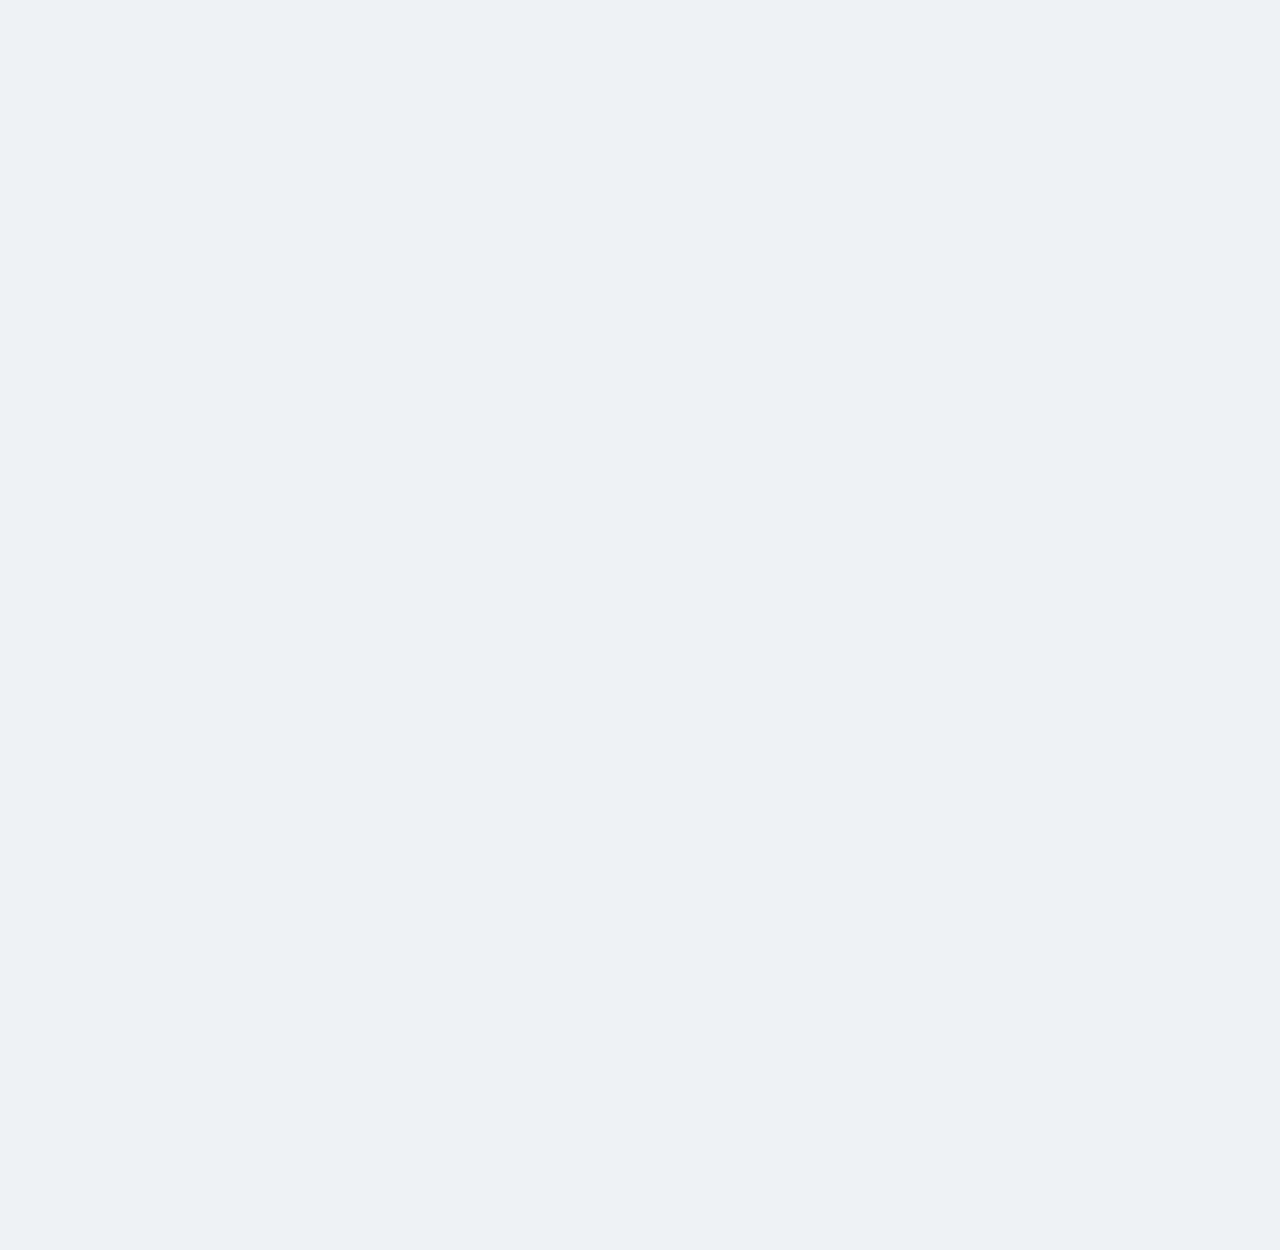
==== commit f5023ba8: "更新首頁" ====
--- a/index.html
+++ b/index.html
@@ -1,4 +1,4 @@
-<!DOCTYPE html><html lang="zh-Hant-TW"><head><meta http-equiv="Content-Type" content="text/html; charset=utf-8"><meta name="viewport" content="width=device-width,initial-scale=1,maximum-scale=1"><meta http-equiv="X-UA-Compatible" content="ie=edge"><meta name="format-detection" content="telephone=no"><title>PaperHandClub</title><link rel="apple-touch-icon" sizes="57x57" href="./common/images/favicons/apple-icon-57x57.png"><link rel="apple-touch-icon" sizes="60x60" href="./common/images/favicons/apple-icon-60x60.png"><link rel="apple-touch-icon" sizes="72x72" href="./common/images/favicons/apple-icon-72x72.png"><link rel="apple-touch-icon" sizes="76x76" href="./common/images/favicons/apple-icon-76x76.png"><link rel="apple-touch-icon" sizes="114x114" href="./common/images/favicons/apple-icon-114x114.png"><link rel="apple-touch-icon" sizes="120x120" href="./common/images/favicons/apple-icon-120x120.png"><link rel="apple-touch-icon" sizes="144x144" href="./common/images/favicons/apple-icon-144x144.png"><link rel="apple-touch-icon" sizes="152x152" href="./common/images/favicons/apple-icon-152x152.png"><link rel="apple-touch-icon" sizes="180x180" href="./common/images/favicons/apple-icon-180x180.png"><link rel="icon" type="image/png" sizes="192x192" href="./common/images/favicons/android-icon-192x192.png"><link rel="icon" type="image/png" sizes="32x32" href="./common/images/favicons/favicon-32x32.png"><link rel="icon" type="image/png" sizes="96x96" href="./common/images/favicons/favicon-96x96.png"><link rel="icon" type="image/png" sizes="16x16" href="./common/images/favicons/favicon-16x16.png"><link rel="manifest" href="./common/images/favicons/manifest.json"><meta name="msapplication-TileColor" content="#ffffff"><meta name="msapplication-TileImage" content="common/images/favicons/ms-icon-144x144.png"><meta name="theme-color" content="#ffffff"><meta property="og:description" content=""><meta property="twitter:description" content=""><meta name="DC.Description" content=""><link rel="stylesheet" href="./common/css/ch.css"></head><body class="no-js"><script>;(function(){ document.querySelector('body').classList.remove('no-js'); })();</script><noscript><div class="noscript-description"><p>您的瀏覽器不支援JavaScript功能，若部份網頁功能無法正常使用時，請開啟瀏覽器JavaScript狀態</p></div></noscript><div id="wrapper"><header id="header"><div class="mainheader"><div class="side-left"><div class="logo"><a href="index.html" title="首頁">首頁</a></div><ul class="header-menu"><li><a href="javascript:;">WhiteList</a></li><li><a href="javascript:;">Calendar</a></li></ul></div><div class="side-right"><form class="search" action="search.php"><input name="q" placeholder="Search..." type="search"></form><div class="wallet"><img src="https://dummyimage.com/400x60/#e9ebee/000" alt="wallet"></div></div></div></header><div id="main" class="wrap"><div class="banner"></div><div id="content"><div class="item-wrap"><div class="item-title"><ul><li>Name</li><li>Floor</li><li>Tx</li><li>Listing</li><li>Supply</li><li>MintDate</li><li>MintPrice</li><li>Expore</li></ul></div><div class="item-list"><div class="item-list-wrap"><div class="list"><a href="javascript:;"><ul class="list-form"><li><div class="nft-img"><img src="https://dummyimage.com/60x60/#e9ebee/000" alt="img"></div><span>Doodle</span></li><li><span>1.1</span></li><li><span>10</span></li><li><span>100</span></li><li><span>200</span></li><li><span>12/1</span></li><li><span>0.1</span></li><li></li></ul></a></div><div class="list"><a href="javascript:;"><ul class="list-form"><li><div class="nft-img"><img src="https://dummyimage.com/60x60/#e9ebee/000" alt="img"></div><span>Doodle</span></li><li><span>1.1</span></li><li><span>10</span></li><li><span>100</span></li><li><span>200</span></li><li><span>12/1</span></li><li><span>0.1</span></li><li></li></ul></a></div><div class="list"><a href="javascript:;"><ul class="list-form"><li><div class="nft-img"><img src="https://dummyimage.com/60x60/#e9ebee/000" alt="img"></div><span>Doodle</span></li><li><span>1.1</span></li><li><span>10</span></li><li><span>100</span></li><li><span>200</span></li><li><span>12/1</span></li><li><span>0.1</span></li><li></li></ul></a></div></div></div></div></div></div><footer id="footer"><div class="sponsors"></div><div class="mainfooter"></div></footer></div><script src="common/js/main.js"></script><script async src="https://www.googletagmanager.com/gtag/js?id=UA-37287051-1"></script><script>window.dataLayer = window.dataLayer || [];
+<!DOCTYPE html><html lang="zh-Hant-TW"><head><meta http-equiv="Content-Type" content="text/html; charset=utf-8"><meta name="viewport" content="width=device-width,initial-scale=1,maximum-scale=1"><meta http-equiv="X-UA-Compatible" content="ie=edge"><meta name="format-detection" content="telephone=no"><title>PaperHandClub</title><link rel="apple-touch-icon" sizes="57x57" href="./common/images/favicons/apple-icon-57x57.png"><link rel="apple-touch-icon" sizes="60x60" href="./common/images/favicons/apple-icon-60x60.png"><link rel="apple-touch-icon" sizes="72x72" href="./common/images/favicons/apple-icon-72x72.png"><link rel="apple-touch-icon" sizes="76x76" href="./common/images/favicons/apple-icon-76x76.png"><link rel="apple-touch-icon" sizes="114x114" href="./common/images/favicons/apple-icon-114x114.png"><link rel="apple-touch-icon" sizes="120x120" href="./common/images/favicons/apple-icon-120x120.png"><link rel="apple-touch-icon" sizes="144x144" href="./common/images/favicons/apple-icon-144x144.png"><link rel="apple-touch-icon" sizes="152x152" href="./common/images/favicons/apple-icon-152x152.png"><link rel="apple-touch-icon" sizes="180x180" href="./common/images/favicons/apple-icon-180x180.png"><link rel="icon" type="image/png" sizes="192x192" href="./common/images/favicons/android-icon-192x192.png"><link rel="icon" type="image/png" sizes="32x32" href="./common/images/favicons/favicon-32x32.png"><link rel="icon" type="image/png" sizes="96x96" href="./common/images/favicons/favicon-96x96.png"><link rel="icon" type="image/png" sizes="16x16" href="./common/images/favicons/favicon-16x16.png"><link rel="manifest" href="./common/images/favicons/manifest.json"><meta name="msapplication-TileColor" content="#ffffff"><meta name="msapplication-TileImage" content="common/images/favicons/ms-icon-144x144.png"><meta name="theme-color" content="#ffffff"><meta property="og:description" content=""><meta property="twitter:description" content=""><meta name="DC.Description" content=""><link rel="stylesheet" href="https://cdnjs.cloudflare.com/ajax/libs/font-awesome/5.15.3/css/all.min.css"><link rel="stylesheet" href="./common/css/ch.css"></head><body class="no-js"><script>;(function(){ document.querySelector('body').classList.remove('no-js'); })();</script><noscript><div class="noscript-description"><p>您的瀏覽器不支援JavaScript功能，若部份網頁功能無法正常使用時，請開啟瀏覽器JavaScript狀態</p></div></noscript><div id="wrapper"><header id="header"><div class="mainheader"><div class="side-left"><div class="logo"><a href="index.html" title="首頁">首頁</a></div><ul class="header-menu"><li><a href="javascript:;">WhiteList</a></li><li><a href="javascript:;">Calendar</a></li></ul></div><div class="side-right"><form class="search" action="search.php"><input name="q" placeholder="Search..." type="search"></form><a href="javascript:;" class="wallet"><img src="https://dummyimage.com/400x60/#e9ebee/000" alt="wallet"></a></div></div></header><div id="main" class="wrap"><div class="banner"></div><div id="content"><div class="item-wrap"><div class="item-title"><ul><li>Name</li><li>Floor</li><li>Tx</li><li>Listing</li><li>Supply</li><li>MintDate</li><li>MintPrice</li><li>Expore</li></ul></div><div class="item-list"><div class="item-list-wrap"><div class="list"><ul class="list-form"><li><a href="javascript:;"><div class="nft-img"><img src="https://dummyimage.com/60x60/#e9ebee/000" alt="img"></div><span>Doodle</span></a></li><li><span>1.1</span></li><li><span>10</span></li><li><span>100</span></li><li><span>200</span></li><li><span>12/1</span></li><li><span>0.1</span></li><li><div class="outlink web-icon"><a href="javascript:;"><img src="https://dummyimage.com/60x60/#e9ebee/000" alt="img"></a></div><div class="outlink twitter-icon"><a href="javascript:;"><img src="https://dummyimage.com/60x60/#e9ebee/000" alt="img"></a></div><div class="outlink dc-icon"><a href="javascript:;"><img src="https://dummyimage.com/60x60/#e9ebee/000" alt="img"></a></div></li></ul></div><div class="list"><ul class="list-form"><li><a href="javascript:;"><div class="nft-img"><img src="https://dummyimage.com/60x60/#e9ebee/000" alt="img"></div><span>Doodle</span></a></li><li><span>1.1</span></li><li><span>10</span></li><li><span>100</span></li><li><span>200</span></li><li><span>12/1</span></li><li><span>0.1</span></li><li><div class="outlink web-icon"><a href="javascript:;"><img src="https://dummyimage.com/60x60/#e9ebee/000" alt="img"></a></div><div class="outlink twitter-icon"><a href="javascript:;"><img src="https://dummyimage.com/60x60/#e9ebee/000" alt="img"></a></div><div class="outlink dc-icon"><a href="javascript:;"><img src="https://dummyimage.com/60x60/#e9ebee/000" alt="img"></a></div></li></ul></div><div class="list"><ul class="list-form"><li><a href="javascript:;"><div class="nft-img"><img src="https://dummyimage.com/60x60/#e9ebee/000" alt="img"></div><span>Doodle</span></a></li><li><span>1.1</span></li><li><span>10</span></li><li><span>100</span></li><li><span>200</span></li><li><span>12/1</span></li><li><span>0.1</span></li><li><div class="outlink web-icon"><a href="javascript:;"><img src="https://dummyimage.com/60x60/#e9ebee/000" alt="img"></a></div><div class="outlink twitter-icon"><a href="javascript:;"><img src="https://dummyimage.com/60x60/#e9ebee/000" alt="img"></a></div><div class="outlink dc-icon"><a href="javascript:;"><img src="https://dummyimage.com/60x60/#e9ebee/000" alt="img"></a></div></li></ul></div><div class="list"><ul class="list-form"><li><a href="javascript:;"><div class="nft-img"><img src="https://dummyimage.com/60x60/#e9ebee/000" alt="img"></div><span>Doodle</span></a></li><li><span>1.1</span></li><li><span>10</span></li><li><span>100</span></li><li><span>200</span></li><li><span>12/1</span></li><li><span>0.1</span></li><li><div class="outlink web-icon"><a href="javascript:;"><img src="https://dummyimage.com/60x60/#e9ebee/000" alt="img"></a></div><div class="outlink twitter-icon"><a href="javascript:;"><img src="https://dummyimage.com/60x60/#e9ebee/000" alt="img"></a></div><div class="outlink dc-icon"><a href="javascript:;"><img src="https://dummyimage.com/60x60/#e9ebee/000" alt="img"></a></div></li></ul></div><div class="list"><ul class="list-form"><li><a href="javascript:;"><div class="nft-img"><img src="https://dummyimage.com/60x60/#e9ebee/000" alt="img"></div><span>Doodle</span></a></li><li><span>1.1</span></li><li><span>10</span></li><li><span>100</span></li><li><span>200</span></li><li><span>12/1</span></li><li><span>0.1</span></li><li><div class="outlink web-icon"><a href="javascript:;"><img src="https://dummyimage.com/60x60/#e9ebee/000" alt="img"></a></div><div class="outlink twitter-icon"><a href="javascript:;"><img src="https://dummyimage.com/60x60/#e9ebee/000" alt="img"></a></div><div class="outlink dc-icon"><a href="javascript:;"><img src="https://dummyimage.com/60x60/#e9ebee/000" alt="img"></a></div></li></ul></div><div class="list"><ul class="list-form"><li><a href="javascript:;"><div class="nft-img"><img src="https://dummyimage.com/60x60/#e9ebee/000" alt="img"></div><span>Doodle</span></a></li><li><span>1.1</span></li><li><span>10</span></li><li><span>100</span></li><li><span>200</span></li><li><span>12/1</span></li><li><span>0.1</span></li><li><div class="outlink web-icon"><a href="javascript:;"><img src="https://dummyimage.com/60x60/#e9ebee/000" alt="img"></a></div><div class="outlink twitter-icon"><a href="javascript:;"><img src="https://dummyimage.com/60x60/#e9ebee/000" alt="img"></a></div><div class="outlink dc-icon"><a href="javascript:;"><img src="https://dummyimage.com/60x60/#e9ebee/000" alt="img"></a></div></li></ul></div></div></div><div class="pagination-wrapper"><ul class="pagination"><li><a class="page-link" href="#"><i class="fas fa-arrow-left"></i></a></li><li class="page-list active"><a class="page-link" href="#">1</a></li><li class="page-list"><a class="page-link" href="#">2</a></li><li class="page-list"><a class="page-link" href="#">3</a></li><li class="page-list"><a class="page-link" href="#">4</a></li><li class="page-list"><a class="page-link" href="#">5</a></li><li class="page-list"><a class="page-link" href="#">6</a></li><li class="page-list"><a class="page-link" href="#">7</a></li><li class="page-list"><a class="page-link" href="#">8</a></li><li class="page-list"><a class="page-link" href="#">...</a></li><li><a class="page-link" href="#"><i class="fas fa-arrow-right"></i></a></li></ul></div></div></div></div><footer id="footer"><div class="mainfooter wrap"><ul><li><a href="javascript:;"><div class="footer-logo"><img src="https://dummyimage.com/60x60/#e9ebee/000" alt="img"></div><span>PaperHandClub</span> </a><span class="footer-txt">平台介绍平台介绍平台介绍平台介绍平台介绍</span></li><li><a href="javascript:;"><span>行业动态</span></a></li><li><a href="javascript:;"><span>新手指南</span></a></li><li><a href="javascript:;"><span>关于我们</span></a></li></ul><div class="copyright">Copyright@2022</div></div></footer></div><script src="common/js/main.js"></script><script async src="https://www.googletagmanager.com/gtag/js?id=UA-37287051-1"></script><script>window.dataLayer = window.dataLayer || [];
         function gtag() { dataLayer.push(arguments); }
         gtag('js', new Date());
 
--- a/common/css/ch.css
+++ b/common/css/ch.css
@@ -1 +1 @@
-html,body,div,span,applet,object,iframe,h1,h2,h3,h4,h5,h6,p,blockquote,pre,a,abbr,acronym,address,big,cite,code,del,dfn,em,img,ins,kbd,q,s,samp,small,strike,strong,sub,sup,tt,var,b,u,i,center,dl,dt,dd,ol,ul,li,fieldset,form,label,legend,table,caption,tbody,tfoot,thead,tr,th,td,article,aside,canvas,details,embed,figure,figcaption,footer,header,hgroup,menu,nav,output,ruby,section,summary,time,mark,audio,video{margin:0;padding:0;border:0;font-size:100%;font:inherit;vertical-align:baseline;color:#313131}article,aside,details,figcaption,figure,footer,header,hgroup,menu,nav,section{display:block}body{line-height:1}*{-webkit-box-sizing:border-box;box-sizing:border-box}ol,ul{list-style:none}blockquote,q{quotes:none}blockquote::before,blockquote::after,q::before,q::after{content:'';content:none}table{border-collapse:collapse;border-spacing:0}strong{font-weight:500}button{padding:0;margin:0;line-height:1;font:inherit;cursor:pointer}html,body{width:100%;height:100%}body{line-height:1.6em;overflow-y:auto;overflow-x:hidden;-webkit-overflow-scrolling:touch;background-color:#EFF2F5;position:relative;opacity:0;-webkit-animation:fadeIn 1s 0.5s forwards;animation:fadeIn 1s 0.5s forwards;font-size:1rem;font-family:"微軟正黑體", "Microsoft JhengHei", sans-serif, Arial, Helvetica;letter-spacing:0.5px}@-webkit-keyframes fadeIn{from{opacity:0}to{opacity:1}}@keyframes fadeIn{from{opacity:0}to{opacity:1}}#wrapper{width:100%;height:100%}a{color:#001528;text-decoration:none}a>span{color:inherit}@media screen and (min-width: 1025px){a:hover{color:#262E34}a:focus{color:#262E34;outline:none;-webkit-box-shadow:0 0 0 0.2rem rgba(248,113,71,0.5);box-shadow:0 0 0 0.2rem rgba(248,113,71,0.5)}}p{margin-bottom:1rem}strong{font-weight:bold}i{color:inherit;font-style:italic}span.smallth{font-size:60%;vertical-align:super}sub{font-size:80%;color:inherit}sup{color:inherit;vertical-align:super;line-height:0;font-size:92%}.firstGoTo-btn{height:0px;padding:0px;opacity:0;position:fixed;top:10px;left:10px;z-index:5000;font-size:0rem;color:#fff}@media screen and (min-width: 1025px){.firstGoTo-btn:focus{height:auto;display:inline-block;padding:8px 10px;margin-bottom:5px;font-size:1rem;line-height:1em;text-decoration:none;opacity:1;float:none;border:1px #001528 solid;border-radius:5px;background-color:#001528;color:#fff}}.acc{display:none;text-decoration:none}@media screen and (min-width: 1025px){.acc{display:inline;line-height:1em;z-index:1}}#header .acc{color:#fff}#menu .acc{position:absolute;top:10px;left:10px;color:#fff;opacity:0;z-index:-9999}@media screen and (min-width: 1025px){#menu .acc:focus{opacity:1;z-index:1}}#main .acc{position:absolute;top:10px;left:10px;color:#000}#footer .acc{position:absolute;top:10px;left:10px;color:#fff}.skiptoolbar{height:0px;padding:0px;opacity:0;position:absolute;z-index:-9999;color:#000}@media screen and (min-width: 1025px){.skiptoolbar:focus{width:auto;height:auto;position:static;opacity:1;border:1px #000 solid;border-radius:5px;color:#fff;padding:8px 10px;margin-bottom:5px;font-size:1rem;line-height:1.6em;text-decoration:none;z-index:0}}.acc-mark{width:90px;height:30px;position:relative;margin-top:1rem;margin-right:10px;display:inline-block;vertical-align:top}.acc-mark>a{width:100%;height:100%;display:block;position:absolute;top:0px;left:0px;background:url("../images/AA.jpg") no-repeat center/contain;color:#fff;font-size:0rem;text-indent:-9999px;overflow:hidden}.gov-mark{width:30px;height:30px;position:relative;margin-top:1rem;display:inline-block;vertical-align:top}.gov-mark>a{width:100%;height:100%;display:block;position:absolute;top:0px;left:0px;background:url("../images/egov.png") no-repeat center/contain;color:#fff;font-size:0rem;text-indent:-9999px;overflow:hidden}.noscript-description{padding:10px;background-color:#fff}.noscript-description p:last-child{margin-bottom:0px}img.lazyload{opacity:0;font-size:0rem;-webkit-transition:0.6s opacity;transition:0.6s opacity}.no-js img.lazyload{display:none !important}img.lazyloading{opacity:1;font-size:0rem;background-color:#f7f7f7;background-image:url("../images/loader.gif");background-repeat:no-repeat;background-position:center;-webkit-transition:0.6s opacity;transition:0.6s opacity;-o-object-fit:scale-down !important;object-fit:scale-down !important}img.lazyloaded{opacity:1;font-size:1rem;background-color:transparent;background-image:none;-webkit-transition:0.6s opacity;transition:0.6s opacity}h1,.h1{display:block;font-size:2.5rem;font-weight:bold;line-height:1.4em;margin-bottom:20px;color:#262E34;letter-spacing:1px}@media screen and (min-width: 768px){h1,.h1{font-size:3rem}}h2,.h2{display:block;font-size:2.5rem;font-weight:bold;line-height:1.4em;letter-spacing:1px;margin-top:1.5rem;color:#262E34;letter-spacing:1px;margin-bottom:1.5rem}h3,.h3{display:block;font-size:1.8rem;font-weight:bold;line-height:1.4em;letter-spacing:1px;margin-top:1.3rem;margin-bottom:1.3rem;color:#262E34;letter-spacing:1px}@media screen and (min-width: 768px){h3,.h3{font-size:2rem}}@media screen and (min-width: 1025px){h3,.h3{margin-top:5rem}}h4,.h4{display:block;font-size:1.5rem;font-weight:bold;line-height:1.4em;letter-spacing:1px;margin-top:1rem;margin-bottom:1rem;color:#262E34;letter-spacing:1px}@media screen and (min-width: 1025px){h4,.h4{margin-top:3rem}}.floatbtn{display:none;position:fixed;bottom:50px;right:20px;z-index:3000}@media screen and (min-width: 481px){.floatbtn{bottom:200px;right:30px}}.floatbtn .top-btn{width:50px;height:50px;display:block;border-radius:100%;color:#fff;background-color:#001528;line-height:50px;font-weight:bold;text-align:center;text-decoration:none;opacity:0.5;-webkit-transition:opacity 1s;transition:opacity 1s}@media screen and (min-width: 481px){.floatbtn .top-btn{width:60px;height:60px;line-height:60px}}@media screen and (min-width: 1025px){.floatbtn .top-btn:hover,.floatbtn .top-btn:focus{opacity:1}}#header{width:100%;position:relative;background-color:#001528}.mainheader{width:calc(100% - 40px);max-width:100%;padding:1rem 0;display:-webkit-box;display:-ms-flexbox;display:flex;-webkit-box-pack:justify;-ms-flex-pack:justify;justify-content:space-between;margin:auto}@media screen and (min-width: 1024px){.mainheader{max-width:935px}}@media screen and (min-width: 1280px){.mainheader{max-width:1050px}}@media screen and (min-width: 1440px){.mainheader{max-width:1336px}}.mainheader .side-left{display:-webkit-box;display:-ms-flexbox;display:flex}.logo{width:40px;height:40px;display:block;margin-left:5px;position:relative;border-radius:50%;overflow:hidden}.logo>a{width:100%;height:100%;display:block;position:absolute;top:0px;left:0px;color:#fff;background:url("../images/logo.png") no-repeat center/contain;font-size:0rem;text-indent:-9999px;overflow:hidden}@media screen and (min-width: 1025px){.logo{width:45px;height:45px;margin-left:0px;margin-right:5rem}}.header-menu{display:-webkit-box;display:-ms-flexbox;display:flex;-webkit-box-align:center;-ms-flex-align:center;align-items:center}.header-menu>li{margin-right:1rem}.header-menu>li>a{display:block;color:#fff}.side-right{display:-webkit-box;display:-ms-flexbox;display:flex;-webkit-box-align:center;-ms-flex-align:center;align-items:center}.side-right .search input{width:100%;border:none;padding:10px;border-radius:20px}.side-right .wallet{width:45px;height:45px;margin-left:1rem;border-radius:50%;overflow:hidden}.side-right .wallet>img{width:100%;height:100%;-o-object-fit:cover;object-fit:cover}#footer{color:#fff;position:relative}.sponsors{display:none;padding:30px}.sponsors img{max-width:100%;display:block}@media screen and (min-width: 1025px){.sponsors{display:-webkit-box;display:-ms-flexbox;display:flex;-webkit-box-pack:center;-ms-flex-pack:center;justify-content:center}}.mainfooter{position:relative;color:#fff}@media screen and (min-width: 1025px){.mainfooter{display:-webkit-box;display:-ms-flexbox;display:flex;-webkit-box-pack:justify;-ms-flex-pack:justify;justify-content:space-between;border-top:1px rgba(255,255,255,0.2) solid}}.mainfooter p{font-size:0.95rem;line-height:1.6em;margin-bottom:0px;color:#fff}#main{padding-top:2rem;padding-bottom:2rem;position:relative}#main.anchor-main{padding-top:0px;padding-bottom:0px}.wrap{width:calc(100% - 40px);max-width:100%;margin:auto}@media screen and (min-width: 1024px){.wrap{max-width:935px}}@media screen and (min-width: 1280px){.wrap{max-width:1050px}}@media screen and (min-width: 1440px){.wrap{max-width:1336px}}.title-zone{text-align:center}.title{display:inline-block;color:#262E34;font-size:2.5rem;font-weight:bold}@media screen and (min-width: 768px){.title{font-size:2rem}}@media screen and (min-width: 768px){.title{font-size:3rem}.title::before,.title::after{content:"";width:100px;height:2px;display:inline-block;vertical-align:middle;background-color:#262E34}.title::before{margin-right:20px}.title::after{margin-left:20px}}@media screen and (max-width: 767px){.title{margin-top:0px}}.banner{width:100%;padding-bottom:15%;background-image:url("https://dummyimage.com/1000x150/#e9ebee/000");background-size:cover;background-position:50% 50%;background-repeat:no-repeat}.item-wrap{padding:1rem;margin-top:2rem;background-color:#fff}.item-wrap .item-title>ul{width:100%;display:-webkit-box;display:-ms-flexbox;display:flex;padding-bottom:0.5rem;border-bottom:1px solid #000}.item-wrap .item-title>ul>li{width:12.5%;-webkit-box-flex:1;-ms-flex:1 auto;flex:1 auto;text-align:center;font-size:1rem}.item-wrap .item-title>ul>li:first-child{width:17%;text-align:left}.item-wrap .item-title>ul>li:last-child{text-align:left}.item-wrap .item-list .item-list-wrap .list{margin-bottom:2rem;-webkit-transition:0.2s;transition:0.2s}.item-wrap .item-list .item-list-wrap .list:last-child{margin-bottom:0}.item-wrap .item-list .item-list-wrap .list>a{display:block}.item-wrap .list-form{display:-webkit-box;display:-ms-flexbox;display:flex}.item-wrap .list-form>li{width:12.5%;display:-webkit-box;display:-ms-flexbox;display:flex;-webkit-box-align:center;-ms-flex-align:center;align-items:center;-webkit-box-flex:1;-ms-flex:1 auto;flex:1 auto;text-align:center;font-size:1rem}.item-wrap .list-form>li>span{width:100%;display:inline-block;text-align:center}.item-wrap .list-form>li:first-child{width:17%;text-align:left}.item-wrap .list-form>li:first-child>span{width:auto}.item-wrap .list-form>li:last-child{text-align:left}.item-wrap .list-form>li .nft-img{width:40px;height:40px;margin-right:1rem;border-radius:50%;overflow:hidden}.item-wrap .list-form>li .nft-img>img{width:100%;height:100%;-o-object-fit:cover;object-fit:cover}#content{font-size:1.25rem;line-height:1.8em;color:#262E34;letter-spacing:0.5px}#content p{color:inherit;text-align:justify}@media screen and (-ms-high-contrast: active), (-ms-high-contrast: none){#content p{text-justify:distribute}}#content ul{list-style:none;padding-left:0;margin-bottom:1rem}#content ol{list-style:decimal;padding-left:0;margin-bottom:1rem}#content img{max-width:100%;display:block;margin-left:auto;margin-right:auto;margin-bottom:1rem}#content .align{list-style:none;padding-left:0px;margin-top:2rem;margin-bottom:2rem}@media screen and (min-width: 1025px){.align{width:100%;display:-webkit-box;display:-ms-flexbox;display:flex;-ms-flex-wrap:wrap;flex-wrap:wrap}.align>li{width:50%;padding-left:10px;padding-right:10px}.align>li.col-100{width:100%}.align>li.col-80{width:80%}.align>li.col-75{width:75%}.align>li.col-66{width:66.66%;width:66%}.align>li.col-60{width:60%}.align>li.col-50{width:50%}.align>li.col-40{width:40%}.align>li.col-33{width:33.33%}.align>li.col-25{width:25%}.align>li.col-20{width:20%}.align img{width:100%}.align.align-left{-webkit-box-orient:horizontal;-webkit-box-direction:normal;-ms-flex-direction:row;flex-direction:row}.align.align-right{-webkit-box-orient:horizontal;-webkit-box-direction:reverse;-ms-flex-direction:row-reverse;flex-direction:row-reverse}.align.align-h-center{-webkit-box-align:center;-ms-flex-align:center;align-items:center}}.align h2,.align .h2,.align h3,.align .h3,.align h4,.align .h4{margin-top:0px}.iframe-wrapper{max-width:850px;margin:3rem auto}.iframe-wrapper h2,.iframe-wrapper .h2,.iframe-wrapper h3,.iframe-wrapper .h3,.iframe-wrapper h4,.iframe-wrapper .h4{margin-top:0px}.iframe{width:100%;height:0px;padding-bottom:56%;position:relative;margin-bottom:2rem}.iframe>iframe,.iframe video{width:100% !important;height:100% !important;position:absolute;top:0px;left:0px}.lg-sub-html,.lg-toolbar{background-color:rgba(0,0,0,0.45)}@font-face{font-family:lg;font-display:fallback;src:url(fonts/lg.eot?n1z373);src:url(fonts/lg.eot?#iefixn1z373) format("embedded-opentype"),url(fonts/lg.woff?n1z373) format("woff"),url(fonts/lg.ttf?n1z373) format("truetype"),url(fonts/lg.svg?n1z373#lg) format("svg");font-weight:400;font-style:normal}.lg-icon{font-family:lg;font-style:normal;font-weight:400;font-variant:normal;text-transform:none;line-height:1;-webkit-font-smoothing:antialiased;-moz-osx-font-smoothing:grayscale;text-rendering:optimizeLegibility}.lg-actions .lg-next,.lg-actions .lg-prev{background-color:rgba(0,0,0,0.45);border-radius:2px;color:#999;cursor:pointer;display:block;font-size:1.375rem;margin-top:-10px;padding:8px 10px 9px;position:absolute;top:50%;z-index:7080;border:none;outline:0}.lg-actions .lg-next.disabled,.lg-actions .lg-prev.disabled{pointer-events:none;opacity:.5}.lg-actions .lg-next:hover,.lg-actions .lg-prev:hover{color:#FFF}.lg-actions .lg-next{right:20px}.lg-actions .lg-next:before{content:"\e095"}.lg-actions .lg-prev{left:20px}.lg-actions .lg-prev:after{content:"\e094"}@-webkit-keyframes lg-right-end{0%,100%{left:0}50%{left:-30px}}@keyframes lg-right-end{0%,100%{left:0}50%{left:-30px}}@-webkit-keyframes lg-left-end{0%,100%{left:0}50%{left:30px}}@keyframes lg-left-end{0%,100%{left:0}50%{left:30px}}.lg-outer.lg-right-end .lg-object{-webkit-animation:lg-right-end .3s;animation:lg-right-end .3s;position:relative}.lg-outer.lg-left-end .lg-object{-webkit-animation:lg-left-end .3s;animation:lg-left-end .3s;position:relative}.lg-toolbar{z-index:7082;left:0;position:absolute;top:0;width:100%}.lg-toolbar .lg-icon{color:#999;cursor:pointer;float:right;font-size:1.5rem;height:47px;line-height:27px;padding:10px 0;text-align:center;width:50px;text-decoration:none !important;outline:0;-webkit-transition:color .2s linear;transition:color .2s linear}.lg-toolbar .lg-icon:hover{color:#FFF}.lg-toolbar .lg-close:after{content:"\e070"}.lg-toolbar .lg-download:after{content:"\e0f2"}.lg-sub-html{bottom:0;color:#EEE;font-size:1rem;left:0;padding:10px 40px;position:fixed;right:0;text-align:center;z-index:7080}.lg-sub-html h4{margin:0;font-size:0.8125rem;font-weight:700}.lg-sub-html p{font-size:0.75rem;margin:5px 0 0}#lg-counter{color:#fff;display:inline-block;font-size:1rem;padding-left:20px;padding-top:12px;vertical-align:middle}#lg-counter>span{color:#fff}.lg-next,.lg-prev,.lg-toolbar{opacity:1;-webkit-transition:-webkit-transform 0.35s cubic-bezier(0, 0, 0.25, 1) 0s,opacity 0.35s cubic-bezier(0, 0, 0.25, 1) 0s,color 0.2s linear;-webkit-transition:opacity 0.35s cubic-bezier(0, 0, 0.25, 1) 0s,color 0.2s linear,-webkit-transform 0.35s cubic-bezier(0, 0, 0.25, 1) 0s;transition:opacity 0.35s cubic-bezier(0, 0, 0.25, 1) 0s,color 0.2s linear,-webkit-transform 0.35s cubic-bezier(0, 0, 0.25, 1) 0s;transition:transform 0.35s cubic-bezier(0, 0, 0.25, 1) 0s,opacity 0.35s cubic-bezier(0, 0, 0.25, 1) 0s,color 0.2s linear;transition:transform 0.35s cubic-bezier(0, 0, 0.25, 1) 0s,opacity 0.35s cubic-bezier(0, 0, 0.25, 1) 0s,color 0.2s linear,-webkit-transform 0.35s cubic-bezier(0, 0, 0.25, 1) 0s}.lg-hide-items .lg-prev{opacity:0;-webkit-transform:translate3d(-10px, 0, 0);transform:translate3d(-10px, 0, 0)}.lg-hide-items .lg-next{opacity:0;-webkit-transform:translate3d(10px, 0, 0);transform:translate3d(10px, 0, 0)}.lg-hide-items .lg-toolbar{opacity:0;-webkit-transform:translate3d(0, -10px, 0);transform:translate3d(0, -10px, 0)}body:not(.lg-from-hash) .lg-outer.lg-start-zoom .lg-object{-webkit-transform:scale3d(0.5, 0.5, 0.5);transform:scale3d(0.5, 0.5, 0.5);opacity:0;-webkit-transition:-webkit-transform 250ms cubic-bezier(0, 0, 0.25, 1) 0s,opacity 250ms cubic-bezier(0, 0, 0.25, 1) !important;-webkit-transition:opacity 250ms cubic-bezier(0, 0, 0.25, 1),-webkit-transform 250ms cubic-bezier(0, 0, 0.25, 1) 0s !important;transition:opacity 250ms cubic-bezier(0, 0, 0.25, 1),-webkit-transform 250ms cubic-bezier(0, 0, 0.25, 1) 0s !important;transition:transform 250ms cubic-bezier(0, 0, 0.25, 1) 0s,opacity 250ms cubic-bezier(0, 0, 0.25, 1) !important;transition:transform 250ms cubic-bezier(0, 0, 0.25, 1) 0s,opacity 250ms cubic-bezier(0, 0, 0.25, 1),-webkit-transform 250ms cubic-bezier(0, 0, 0.25, 1) 0s !important;-webkit-transform-origin:50% 50%;transform-origin:50% 50%}body:not(.lg-from-hash) .lg-outer.lg-start-zoom .lg-item.lg-complete .lg-object{-webkit-transform:scale3d(1, 1, 1);transform:scale3d(1, 1, 1);opacity:1}.lg-outer .lg-thumb-outer{background-color:#0D0A0A;bottom:0;position:absolute;width:100%;z-index:7080;max-height:350px;-webkit-transform:translate3d(0, 100%, 0);transform:translate3d(0, 100%, 0);-webkit-transition:-webkit-transform 0.25s cubic-bezier(0, 0, 0.25, 1) 0s;transition:-webkit-transform 0.25s cubic-bezier(0, 0, 0.25, 1) 0s;transition:transform 0.25s cubic-bezier(0, 0, 0.25, 1) 0s;transition:transform 0.25s cubic-bezier(0, 0, 0.25, 1) 0s, -webkit-transform 0.25s cubic-bezier(0, 0, 0.25, 1) 0s}.lg-outer .lg-thumb-outer.lg-grab .lg-thumb-item{cursor:-webkit-grab;cursor:-o-grab;cursor:-ms-grab;cursor:grab}.lg-outer .lg-thumb-outer.lg-grabbing .lg-thumb-item{cursor:move;cursor:-webkit-grabbing;cursor:-o-grabbing;cursor:-ms-grabbing;cursor:grabbing}.lg-outer .lg-thumb-outer.lg-dragging .lg-thumb{-webkit-transition-duration:0s !important;transition-duration:0s !important}.lg-outer.lg-thumb-open .lg-thumb-outer{-webkit-transform:translate3d(0, 0, 0);transform:translate3d(0, 0, 0)}.lg-outer .lg-thumb{padding:10px 0;height:100%;margin-bottom:-5px;margin-left:auto}.lg-outer .lg-thumb-item{cursor:pointer;float:left;overflow:hidden;height:100%;border:2px solid #FFF;border-radius:4px;margin-bottom:5px}@media (min-width: 1025px){.lg-outer .lg-thumb-item{-webkit-transition:border-color .25s ease;transition:border-color .25s ease}}.lg-outer .lg-thumb-item.active,.lg-outer .lg-thumb-item:hover{border-color:#a90707}.lg-outer .lg-thumb-item img{width:100%;height:100%;-o-object-fit:cover;object-fit:cover}.lg-outer.lg-has-thumb .lg-item{padding-bottom:120px}.lg-outer.lg-can-toggle .lg-item{padding-bottom:0}.lg-outer.lg-pull-caption-up .lg-sub-html{-webkit-transition:bottom .25s ease;transition:bottom .25s ease}.lg-outer.lg-pull-caption-up.lg-thumb-open .lg-sub-html{bottom:100px}.lg-outer .lg-toogle-thumb{background-color:#0D0A0A;border-radius:2px 2px 0 0;color:#999;cursor:pointer;font-size:1.5rem;height:39px;line-height:27px;padding:5px 0;position:absolute;right:20px;text-align:center;top:-39px;width:50px}.lg-outer .lg-toogle-thumb:hover,.lg-outer.lg-dropdown-active #lg-share{color:#FFF}.lg-outer .lg-toogle-thumb:after{content:"\e1ff"}.lg-outer .lg-video-cont{display:inline-block;vertical-align:middle;max-width:1140px;max-height:100%;width:100%;padding:0 5px}.lg-outer .lg-video{width:100%;height:0;padding-bottom:56.25%;overflow:hidden;position:relative}.lg-outer .lg-video .lg-object{display:inline-block;position:absolute;top:0;left:0;width:100% !important;height:100% !important}.lg-outer .lg-video .lg-video-play{width:84px;height:59px;position:absolute;left:50%;top:50%;margin-left:-42px;margin-top:-30px;z-index:7080;cursor:pointer}.lg-outer .lg-has-iframe .lg-video{-webkit-overflow-scrolling:touch;overflow:auto}.lg-outer .lg-has-vimeo .lg-video-play{background:url(../img/vimeo-play.png) no-repeat}.lg-outer .lg-has-vimeo:hover .lg-video-play{background:url(../img/vimeo-play.png) 0 -58px no-repeat}.lg-outer .lg-has-html5 .lg-video-play{background:url(../img/video-play.png) no-repeat;height:64px;margin-left:-32px;margin-top:-32px;width:64px;opacity:.8}.lg-outer .lg-has-html5:hover .lg-video-play{opacity:1}.lg-outer .lg-has-youtube .lg-video-play{background:url(../img/youtube-play.png) no-repeat}.lg-outer .lg-has-youtube:hover .lg-video-play{background:url(../img/youtube-play.png) 0 -60px no-repeat}.lg-outer .lg-video-object{width:100% !important;height:100% !important;position:absolute;top:0;left:0}.lg-outer .lg-has-video .lg-video-object{visibility:hidden}.lg-outer .lg-has-video.lg-video-playing .lg-object,.lg-outer .lg-has-video.lg-video-playing .lg-video-play{display:none}.lg-outer .lg-has-video.lg-video-playing .lg-video-object{visibility:visible}.lg-progress-bar{background-color:#333;height:5px;left:0;position:absolute;top:0;width:100%;z-index:7083;opacity:0;-webkit-transition:opacity 80ms ease 0s;transition:opacity 80ms ease 0s}.lg-progress-bar .lg-progress{background-color:#a90707;height:5px;width:0}.lg-progress-bar.lg-start .lg-progress{width:100%}.lg-show-autoplay .lg-progress-bar{opacity:1}.lg-autoplay-button:after{content:"\e01d"}.lg-show-autoplay .lg-autoplay-button:after{content:"\e01a"}.lg-outer.lg-css3.lg-zoom-dragging .lg-item.lg-complete.lg-zoomable .lg-image,.lg-outer.lg-css3.lg-zoom-dragging .lg-item.lg-complete.lg-zoomable .lg-img-wrap{-webkit-transition-duration:0s;transition-duration:0s}.lg-outer.lg-use-transition-for-zoom .lg-item.lg-complete.lg-zoomable .lg-img-wrap{-webkit-transition:-webkit-transform 0.3s cubic-bezier(0, 0, 0.25, 1) 0s;transition:-webkit-transform 0.3s cubic-bezier(0, 0, 0.25, 1) 0s;transition:transform 0.3s cubic-bezier(0, 0, 0.25, 1) 0s;transition:transform 0.3s cubic-bezier(0, 0, 0.25, 1) 0s, -webkit-transform 0.3s cubic-bezier(0, 0, 0.25, 1) 0s}.lg-outer.lg-use-left-for-zoom .lg-item.lg-complete.lg-zoomable .lg-img-wrap{-webkit-transition:left 0.3s cubic-bezier(0, 0, 0.25, 1) 0s,top 0.3s cubic-bezier(0, 0, 0.25, 1) 0s;transition:left 0.3s cubic-bezier(0, 0, 0.25, 1) 0s,top 0.3s cubic-bezier(0, 0, 0.25, 1) 0s}.lg-outer .lg-item.lg-complete.lg-zoomable .lg-img-wrap{-webkit-transform:translate3d(0, 0, 0);transform:translate3d(0, 0, 0);-webkit-backface-visibility:hidden;backface-visibility:hidden}.lg-outer .lg-item.lg-complete.lg-zoomable .lg-image{-webkit-transform:scale3d(1, 1, 1);transform:scale3d(1, 1, 1);-webkit-transition:-webkit-transform 0.3s cubic-bezier(0, 0, 0.25, 1) 0s,opacity 0.15s !important;-webkit-transition:opacity 0.15s,-webkit-transform 0.3s cubic-bezier(0, 0, 0.25, 1) 0s !important;transition:opacity 0.15s,-webkit-transform 0.3s cubic-bezier(0, 0, 0.25, 1) 0s !important;transition:transform 0.3s cubic-bezier(0, 0, 0.25, 1) 0s,opacity 0.15s !important;transition:transform 0.3s cubic-bezier(0, 0, 0.25, 1) 0s,opacity 0.15s,-webkit-transform 0.3s cubic-bezier(0, 0, 0.25, 1) 0s !important;-webkit-transform-origin:0 0;transform-origin:0 0;-webkit-backface-visibility:hidden;backface-visibility:hidden}#lg-zoom-in:after{content:"\e311"}#lg-actual-size{font-size:1.25rem}#lg-actual-size:after{content:"\e033"}#lg-zoom-out{opacity:.5;pointer-events:none}#lg-zoom-out:after{content:"\e312"}.lg-zoomed #lg-zoom-out{opacity:1;pointer-events:auto}.lg-outer .lg-pager-outer{bottom:60px;left:0;position:absolute;right:0;text-align:center;z-index:7080;height:10px}.lg-outer .lg-pager-outer.lg-pager-hover .lg-pager-cont{overflow:visible}.lg-outer .lg-pager-cont{cursor:pointer;display:inline-block;overflow:hidden;position:relative;vertical-align:top;margin:0 5px}.lg-outer .lg-pager-cont:hover .lg-pager-thumb-cont{opacity:1;-webkit-transform:translate3d(0, 0, 0);transform:translate3d(0, 0, 0)}.lg-outer .lg-pager-cont.lg-pager-active .lg-pager{-webkit-box-shadow:0 0 0 2px #fff inset;box-shadow:0 0 0 2px #fff inset}.lg-outer .lg-pager-thumb-cont{background-color:#fff;color:#FFF;bottom:100%;height:83px;left:0;margin-bottom:20px;margin-left:-60px;opacity:0;padding:5px;position:absolute;width:120px;border-radius:3px;-webkit-transition:opacity .15s ease 0s, -webkit-transform .15s ease 0s;transition:opacity .15s ease 0s, -webkit-transform .15s ease 0s;transition:opacity .15s ease 0s, transform .15s ease 0s;transition:opacity .15s ease 0s, transform .15s ease 0s, -webkit-transform .15s ease 0s;-webkit-transform:translate3d(0, 5px, 0);transform:translate3d(0, 5px, 0)}.lg-outer .lg-pager-thumb-cont img{width:100%;height:100%}.lg-outer .lg-pager{background-color:rgba(255,255,255,0.5);border-radius:50%;-webkit-box-shadow:0 0 0 8px rgba(255,255,255,0.7) inset;box-shadow:0 0 0 8px rgba(255,255,255,0.7) inset;display:block;height:12px;-webkit-transition:box-shadow .3s ease 0s;-webkit-transition:-webkit-box-shadow .3s ease 0s;transition:-webkit-box-shadow .3s ease 0s;transition:box-shadow .3s ease 0s;transition:box-shadow .3s ease 0s, -webkit-box-shadow .3s ease 0s;width:12px}.lg-outer .lg-pager:focus,.lg-outer .lg-pager:hover{-webkit-box-shadow:0 0 0 8px #fff inset;box-shadow:0 0 0 8px #fff inset}.lg-outer .lg-caret{border-left:10px solid transparent;border-right:10px solid transparent;border-top:10px dashed;bottom:-10px;display:inline-block;height:0;left:50%;margin-left:-5px;position:absolute;vertical-align:middle;width:0}.lg-fullscreen:after{content:"\e20c"}.lg-fullscreen-on .lg-fullscreen:after{content:"\e20d"}.lg-outer #lg-dropdown-overlay{background-color:rgba(0,0,0,0.25);bottom:0;cursor:default;left:0;position:fixed;right:0;top:0;z-index:7081;opacity:0;visibility:hidden;-webkit-transition:visibility 0s linear .18s, opacity .18s linear 0s;transition:visibility 0s linear .18s, opacity .18s linear 0s}.lg-outer.lg-dropdown-active #lg-dropdown-overlay,.lg-outer.lg-dropdown-active .lg-dropdown{-webkit-transition-delay:0s;transition-delay:0s;-webkit-transform:translate3d(0, 0, 0);transform:translate3d(0, 0, 0);opacity:1;visibility:visible}.lg-outer .lg-dropdown{background-color:#fff;border-radius:2px;font-size:0.875rem;list-style-type:none;margin:0;padding:10px 0;position:absolute;right:0;text-align:left;top:50px;opacity:0;visibility:hidden;-webkit-transform:translate3d(0, 5px, 0);transform:translate3d(0, 5px, 0);-webkit-transition:-webkit-transform .18s linear 0s, visibility 0s linear .5s, opacity .18s linear 0s;-webkit-transition:visibility 0s linear .5s, opacity .18s linear 0s, -webkit-transform .18s linear 0s;transition:visibility 0s linear .5s, opacity .18s linear 0s, -webkit-transform .18s linear 0s;transition:transform .18s linear 0s, visibility 0s linear .5s, opacity .18s linear 0s;transition:transform .18s linear 0s, visibility 0s linear .5s, opacity .18s linear 0s, -webkit-transform .18s linear 0s}.lg-outer .lg-dropdown:after{content:"";display:block;height:0;width:0;position:absolute;border:8px solid transparent;border-bottom-color:#FFF;right:16px;top:-16px}.lg-outer .lg-dropdown>li:last-child{margin-bottom:0}.lg-outer .lg-dropdown>li:hover .lg-icon,.lg-outer .lg-dropdown>li:hover a{color:#333}.lg-outer .lg-dropdown a{color:#333;display:block;white-space:pre;padding:4px 12px;font-family:"Open Sans", "Helvetica Neue", Helvetica, Arial, sans-serif;font-size:0.75rem}.lg-outer .lg-dropdown a:hover{background-color:rgba(0,0,0,0.07)}.lg-outer .lg-dropdown .lg-dropdown-text{display:inline-block;line-height:1;margin-top:-3px;vertical-align:middle}.lg-outer .lg-dropdown .lg-icon{color:#333;display:inline-block;float:none;font-size:1.25rem;height:auto;line-height:1;margin-right:8px;padding:0;vertical-align:middle;width:auto}.lg-outer,.lg-outer .lg,.lg-outer .lg-inner{width:100%;height:100%}.lg-outer .lg-autoplay-button{display:none}.lg-outer #lg-share{position:relative;visibility:hidden}.lg-outer #lg-share:after{content:"\e80d"}.lg-outer #lg-share-facebook .lg-icon{color:#3b5998}.lg-outer #lg-share-facebook .lg-icon:after{content:"\e901"}.lg-outer #lg-share-twitter .lg-icon{color:#00aced}.lg-outer #lg-share-twitter .lg-icon:after{content:"\e904"}.lg-outer #lg-share-googleplus .lg-icon{color:#dd4b39}.lg-outer #lg-share-googleplus .lg-icon:after{content:"\e902"}.lg-outer #lg-share-pinterest .lg-icon{color:#cb2027}.lg-outer #lg-share-pinterest .lg-icon:after{content:"\e903"}.lg-group:after{content:"";display:table;clear:both}.lg-outer{position:fixed;top:0;left:0;z-index:7050;text-align:left;opacity:0;-webkit-transition:opacity .15s ease 0s;transition:opacity .15s ease 0s}.lg-outer *{-webkit-box-sizing:border-box;box-sizing:border-box}.lg-outer.lg-visible{opacity:1}.lg-outer.lg-css3 .lg-item.lg-current,.lg-outer.lg-css3 .lg-item.lg-next-slide,.lg-outer.lg-css3 .lg-item.lg-prev-slide{-webkit-transition-duration:inherit !important;transition-duration:inherit !important;-webkit-transition-timing-function:inherit !important;transition-timing-function:inherit !important}.lg-outer.lg-css3.lg-dragging .lg-item.lg-current,.lg-outer.lg-css3.lg-dragging .lg-item.lg-next-slide,.lg-outer.lg-css3.lg-dragging .lg-item.lg-prev-slide{-webkit-transition-duration:0s !important;transition-duration:0s !important;opacity:1}.lg-outer.lg-grab img.lg-object{cursor:-webkit-grab;cursor:-o-grab;cursor:-ms-grab;cursor:grab}.lg-outer.lg-grabbing img.lg-object{cursor:move;cursor:-webkit-grabbing;cursor:-o-grabbing;cursor:-ms-grabbing;cursor:grabbing}.lg-outer .lg{position:relative;overflow:hidden;margin-left:auto;margin-right:auto;max-width:100%;max-height:100%}.lg-outer .lg-inner{position:absolute;left:0;top:0;white-space:nowrap}.lg-outer .lg-item{background:url("../images/loader.gif") center center no-repeat;display:none !important}.lg-outer.lg-css .lg-current,.lg-outer.lg-css3 .lg-current,.lg-outer.lg-css3 .lg-next-slide,.lg-outer.lg-css3 .lg-prev-slide{display:inline-block !important}.lg-outer .lg-img-wrap,.lg-outer .lg-item{display:inline-block;text-align:center;position:absolute;width:100%;height:100%}.lg-outer .lg-img-wrap:before,.lg-outer .lg-item:before{content:"";display:inline-block;height:50%;width:1px;margin-right:-1px}.lg-outer .lg-img-wrap{position:absolute;padding:0 5px;left:0;right:0;top:0;bottom:0}.lg-outer .lg-item.lg-complete{background-image:none}.lg-outer .lg-item.lg-current{z-index:7060}.lg-outer .lg-image{display:inline-block;vertical-align:middle;max-width:100%;max-height:100%;width:auto !important;height:auto !important}.lg-outer.lg-show-after-load .lg-item .lg-object,.lg-outer.lg-show-after-load .lg-item .lg-video-play{opacity:0;-webkit-transition:opacity .15s ease 0s;transition:opacity .15s ease 0s}.lg-outer.lg-show-after-load .lg-item.lg-complete .lg-object,.lg-outer.lg-show-after-load .lg-item.lg-complete .lg-video-play{opacity:1}.lg-outer .lg-empty-html,.lg-outer.lg-hide-download #lg-download{display:none}.lg-backdrop{position:fixed;top:0;left:0;right:0;bottom:0;z-index:7040;background-color:#000;opacity:0;-webkit-transition:opacity .15s ease 0s;transition:opacity .15s ease 0s}.lg-backdrop.in{opacity:1}.lg-css3.lg-no-trans .lg-current,.lg-css3.lg-no-trans .lg-next-slide,.lg-css3.lg-no-trans .lg-prev-slide{-webkit-transition:none 0s ease 0s !important;transition:none 0s ease 0s !important}.lg-css3.lg-use-css3 .lg-item,.lg-css3.lg-use-left .lg-item{-webkit-backface-visibility:hidden;backface-visibility:hidden}.lg-css3.lg-fade .lg-item{opacity:0}.lg-css3.lg-fade .lg-item.lg-current{opacity:1}.lg-css3.lg-fade .lg-item.lg-current,.lg-css3.lg-fade .lg-item.lg-next-slide,.lg-css3.lg-fade .lg-item.lg-prev-slide{-webkit-transition:opacity .1s ease 0s;transition:opacity .1s ease 0s}.lg-css3.lg-slide.lg-use-css3 .lg-item{opacity:0}.lg-css3.lg-slide.lg-use-css3 .lg-item.lg-prev-slide{-webkit-transform:translate3d(-100%, 0, 0);transform:translate3d(-100%, 0, 0)}.lg-css3.lg-slide.lg-use-css3 .lg-item.lg-next-slide{-webkit-transform:translate3d(100%, 0, 0);transform:translate3d(100%, 0, 0)}.lg-css3.lg-slide.lg-use-css3 .lg-item.lg-current{-webkit-transform:translate3d(0, 0, 0);transform:translate3d(0, 0, 0);opacity:1}.lg-css3.lg-slide.lg-use-css3 .lg-item.lg-current,.lg-css3.lg-slide.lg-use-css3 .lg-item.lg-next-slide,.lg-css3.lg-slide.lg-use-css3 .lg-item.lg-prev-slide{-webkit-transition:-webkit-transform 1s cubic-bezier(0, 0, 0.25, 1) 0s,opacity 0.1s ease 0s;-webkit-transition:opacity 0.1s ease 0s,-webkit-transform 1s cubic-bezier(0, 0, 0.25, 1) 0s;transition:opacity 0.1s ease 0s,-webkit-transform 1s cubic-bezier(0, 0, 0.25, 1) 0s;transition:transform 1s cubic-bezier(0, 0, 0.25, 1) 0s,opacity 0.1s ease 0s;transition:transform 1s cubic-bezier(0, 0, 0.25, 1) 0s,opacity 0.1s ease 0s,-webkit-transform 1s cubic-bezier(0, 0, 0.25, 1) 0s}.lg-css3.lg-slide.lg-use-left .lg-item{opacity:0;position:absolute;left:0}.lg-css3.lg-slide.lg-use-left .lg-item.lg-prev-slide{left:-100%}.lg-css3.lg-slide.lg-use-left .lg-item.lg-next-slide{left:100%}.lg-css3.lg-slide.lg-use-left .lg-item.lg-current{left:0;opacity:1}.lg-css3.lg-slide.lg-use-left .lg-item.lg-current,.lg-css3.lg-slide.lg-use-left .lg-item.lg-next-slide,.lg-css3.lg-slide.lg-use-left .lg-item.lg-prev-slide{-webkit-transition:left 1s cubic-bezier(0, 0, 0.25, 1) 0s,opacity 0.1s ease 0s;transition:left 1s cubic-bezier(0, 0, 0.25, 1) 0s,opacity 0.1s ease 0s}@font-face{font-family:footable;font-display:fallback;src:url(fonts/footable.eot);src:url(fonts/footable.eot?#iefix) format("embedded-opentype"),url(fonts/footable.ttf) format("truetype"),url(fonts/footable.svg#footable) format("svg");font-weight:400;font-style:normal}@media screen and (-webkit-min-device-pixel-ratio: 0){@font-face{font-family:footable;font-display:fallback;src:url(fonts/footable.svg#footable) format("svg");font-weight:400;font-style:normal}}.footable{width:100%}.footable.breakpoint>tbody>tr.footable-detail-show>td{border-bottom:none}.footable.breakpoint>tbody>tr.footable-detail-show>td>span.footable-toggle::before{content:"\e001"}.footable.breakpoint>tbody>tr:hover:not(.footable-row-detail){cursor:pointer}.footable.breakpoint>tbody>tr>td.footable-cell-detail{background:#eee;border-top:none}.footable.breakpoint>tbody>tr>td>span.footable-toggle{display:inline-block;font-family:footable;font-style:normal;font-weight:400;font-variant:normal;text-transform:none;-webkit-font-smoothing:antialiased;padding-right:10px;padding-left:10px;font-size:1.125rem;color:#333}.footable.breakpoint>tbody>tr>td>span.footable-toggle::before{content:"\e000"}.footable.breakpoint.toggle-circle>tbody>tr.footable-detail-show>td>span.footable-toggle::before{content:"\e005"}.footable.breakpoint.toggle-circle>tbody>tr>td>span.footable-toggle::before{content:"\e004"}.footable.breakpoint.toggle-circle-filled>tbody>tr.footable-detail-show>td>span.footable-toggle::before{content:"\e003"}.footable.breakpoint.toggle-circle-filled>tbody>tr>td>span.footable-toggle::before{content:"\e002"}.footable.breakpoint.toggle-square>tbody>tr.footable-detail-show>td>span.footable-toggle::before{content:"\e007"}.footable.breakpoint.toggle-square>tbody>tr>td>span.footable-toggle::before{content:"\e006"}.footable.breakpoint.toggle-square-filled>tbody>tr.footable-detail-show>td>span.footable-toggle::before{content:"\e009"}.footable.breakpoint.toggle-square-filled>tbody>tr>td>span.footable-toggle::before{content:"\e008"}.footable.breakpoint.toggle-arrow>tbody>tr.footable-detail-show>td>span.footable-toggle::before{content:"\e00f"}.footable.breakpoint.toggle-arrow>tbody>tr>td>span.footable-toggle::before{content:"\e011"}.footable.breakpoint.toggle-arrow-small>tbody>tr.footable-detail-show>td>span.footable-toggle::before{content:"\e013"}.footable.breakpoint.toggle-arrow-small>tbody>tr>td>span.footable-toggle::before{content:"\e015"}.footable.breakpoint.toggle-arrow-circle>tbody>tr.footable-detail-show>td>span.footable-toggle::before{content:"\e01b"}.footable.breakpoint.toggle-arrow-circle>tbody>tr>td>span.footable-toggle::before{content:"\e01d"}.footable.breakpoint.toggle-arrow-circle-filled>tbody>tr.footable-detail-show>td>span.footable-toggle::before{content:"\e00b"}.footable.breakpoint.toggle-arrow-circle-filled>tbody>tr>td>span.footable-toggle::before{content:"\e00d"}.footable.breakpoint.toggle-arrow-tiny>tbody>tr.footable-detail-show>td>span.footable-toggle::before{content:"\e01f"}.footable.breakpoint.toggle-arrow-tiny>tbody>tr>td>span.footable-toggle::before{content:"\e021"}.footable.breakpoint.toggle-arrow-alt>tbody>tr.footable-detail-show>td>span.footable-toggle::before{content:"\e017"}.footable.breakpoint.toggle-arrow-alt>tbody>tr>td>span.footable-toggle::before{content:"\e019"}.footable.breakpoint.toggle-medium>tbody>tr>td>span.footable-toggle{font-size:1.125rem}.footable.breakpoint.toggle-large>tbody>tr>td>span.footable-toggle{font-size:1.5rem}.footable>thead>tr>th{-webkit-touch-callout:none;-webkit-user-select:none;-moz-user-select:-moz-none;-ms-user-select:none;user-select:none}.footable>thead>tr>th.footable-sortable:hover{cursor:pointer}.footable>thead>tr>th.footable-sorted>span.footable-sort-indicator::before{content:"\e012"}.footable>thead>tr>th.footable-sorted-desc>span.footable-sort-indicator::before{content:"\e013"}.footable>thead>tr>th>span.footable-sort-indicator{display:inline-block;font-family:footable;font-style:normal;font-weight:400;font-variant:normal;text-transform:none;-webkit-font-smoothing:antialiased;padding-left:5px}.footable>thead>tr>th>span.footable-sort-indicator::before{content:"\e022"}.footable>tfoot .pagination{margin:0}.footable.no-paging .hide-if-no-paging{display:none}.footable-row-detail-inner{display:table}.footable-row-detail-row{display:table-row;line-height:1.5em}.footable-row-detail-group{display:block;line-height:2em;font-size:1.2em;font-weight:700}.footable-row-detail-name{display:table-cell;font-weight:700;padding-right:10px;margin-bottom:10px;padding-bottom:20px;word-break:keep-all;vertical-align:top;color:#333}.footable-row-detail-value{display:table-cell;vertical-align:top;margin-bottom:10px;padding-bottom:20px;color:#333}.footable-odd{background-color:#f7f7f7}.swiper-container{margin:0 auto;position:relative;overflow:hidden;list-style:none;padding:0;z-index:1}.swiper-container-no-flexbox .swiper-slide{float:left}.swiper-container-vertical>.swiper-wrapper{-webkit-box-orient:vertical;-webkit-box-direction:normal;-ms-flex-direction:column;flex-direction:column}.swiper-wrapper{position:relative;width:100%;height:100%;z-index:1;display:-webkit-box;display:-ms-flexbox;display:flex;-webkit-transition-property:-webkit-transform;transition-property:-webkit-transform;transition-property:transform;transition-property:transform, -webkit-transform;-webkit-box-sizing:content-box;box-sizing:content-box}.swiper-container-android .swiper-slide,.swiper-wrapper{-webkit-transform:translate3d(0px, 0, 0);transform:translate3d(0px, 0, 0)}.swiper-container-multirow>.swiper-wrapper{-ms-flex-wrap:wrap;flex-wrap:wrap}.swiper-container-free-mode>.swiper-wrapper{-webkit-transition-timing-function:ease-out;transition-timing-function:ease-out;margin:0 auto}.swiper-slide{-ms-flex-negative:0;flex-shrink:0;width:100%;height:100%;position:relative;-webkit-transition-property:-webkit-transform;transition-property:-webkit-transform;transition-property:transform;transition-property:transform, -webkit-transform}.swiper-slide-invisible-blank{visibility:hidden}.swiper-container-autoheight,.swiper-container-autoheight .swiper-slide{height:auto}.swiper-container-autoheight .swiper-wrapper{-webkit-box-align:start;-ms-flex-align:start;align-items:flex-start;-webkit-transition-property:height, -webkit-transform;transition-property:height, -webkit-transform;transition-property:transform, height;transition-property:transform, height, -webkit-transform}.swiper-container-3d{-webkit-perspective:1200px;perspective:1200px}.swiper-container-3d .swiper-wrapper,.swiper-container-3d .swiper-slide,.swiper-container-3d .swiper-slide-shadow-left,.swiper-container-3d .swiper-slide-shadow-right,.swiper-container-3d .swiper-slide-shadow-top,.swiper-container-3d .swiper-slide-shadow-bottom,.swiper-container-3d .swiper-cube-shadow{-webkit-transform-style:preserve-3d;transform-style:preserve-3d}.swiper-container-3d .swiper-slide-shadow-left,.swiper-container-3d .swiper-slide-shadow-right,.swiper-container-3d .swiper-slide-shadow-top,.swiper-container-3d .swiper-slide-shadow-bottom{position:absolute;left:0;top:0;width:100%;height:100%;pointer-events:none;z-index:10}.swiper-container-3d .swiper-slide-shadow-left{background-image:-webkit-gradient(linear, right top, left top, from(rgba(0,0,0,0.5)), to(rgba(0,0,0,0)));background-image:linear-gradient(to left, rgba(0,0,0,0.5), rgba(0,0,0,0))}.swiper-container-3d .swiper-slide-shadow-right{background-image:-webkit-gradient(linear, left top, right top, from(rgba(0,0,0,0.5)), to(rgba(0,0,0,0)));background-image:linear-gradient(to right, rgba(0,0,0,0.5), rgba(0,0,0,0))}.swiper-container-3d .swiper-slide-shadow-top{background-image:-webkit-gradient(linear, left bottom, left top, from(rgba(0,0,0,0.5)), to(rgba(0,0,0,0)));background-image:linear-gradient(to top, rgba(0,0,0,0.5), rgba(0,0,0,0))}.swiper-container-3d .swiper-slide-shadow-bottom{background-image:-webkit-gradient(linear, left top, left bottom, from(rgba(0,0,0,0.5)), to(rgba(0,0,0,0)));background-image:linear-gradient(to bottom, rgba(0,0,0,0.5), rgba(0,0,0,0))}.swiper-container-wp8-horizontal,.swiper-container-wp8-horizontal>.swiper-wrapper{-ms-touch-action:pan-y;touch-action:pan-y}.swiper-container-wp8-vertical,.swiper-container-wp8-vertical>.swiper-wrapper{-ms-touch-action:pan-x;touch-action:pan-x}.swiper-button-prev,.swiper-button-next{position:absolute;top:50%;width:27px;height:44px;margin-top:-22px;z-index:10;cursor:pointer;background-size:27px 44px;background-position:center;background-repeat:no-repeat}.swiper-button-prev.swiper-button-disabled,.swiper-button-next.swiper-button-disabled{opacity:0.35;cursor:auto;pointer-events:none}.swiper-button-prev,.swiper-container-rtl .swiper-button-next{background-image:url("data:image/svg+xml;charset=utf-8,%3Csvg%20xmlns%3D'http%3A%2F%2Fwww.w3.org%2F2000%2Fsvg'%20viewBox%3D'0%200%2027%2044'%3E%3Cpath%20d%3D'M0%2C22L22%2C0l2.1%2C2.1L4.2%2C22l19.9%2C19.9L22%2C44L0%2C22L0%2C22L0%2C22z'%20fill%3D'%23007aff'%2F%3E%3C%2Fsvg%3E");left:10px;right:auto}.swiper-button-next,.swiper-container-rtl .swiper-button-prev{background-image:url("data:image/svg+xml;charset=utf-8,%3Csvg%20xmlns%3D'http%3A%2F%2Fwww.w3.org%2F2000%2Fsvg'%20viewBox%3D'0%200%2027%2044'%3E%3Cpath%20d%3D'M27%2C22L27%2C22L5%2C44l-2.1-2.1L22.8%2C22L2.9%2C2.1L5%2C0L27%2C22L27%2C22z'%20fill%3D'%23007aff'%2F%3E%3C%2Fsvg%3E");right:10px;left:auto}.swiper-button-prev.swiper-button-white,.swiper-container-rtl .swiper-button-next.swiper-button-white{background-image:url("data:image/svg+xml;charset=utf-8,%3Csvg%20xmlns%3D'http%3A%2F%2Fwww.w3.org%2F2000%2Fsvg'%20viewBox%3D'0%200%2027%2044'%3E%3Cpath%20d%3D'M0%2C22L22%2C0l2.1%2C2.1L4.2%2C22l19.9%2C19.9L22%2C44L0%2C22L0%2C22L0%2C22z'%20fill%3D'%23ffffff'%2F%3E%3C%2Fsvg%3E")}.swiper-button-next.swiper-button-white,.swiper-container-rtl .swiper-button-prev.swiper-button-white{background-image:url("data:image/svg+xml;charset=utf-8,%3Csvg%20xmlns%3D'http%3A%2F%2Fwww.w3.org%2F2000%2Fsvg'%20viewBox%3D'0%200%2027%2044'%3E%3Cpath%20d%3D'M27%2C22L27%2C22L5%2C44l-2.1-2.1L22.8%2C22L2.9%2C2.1L5%2C0L27%2C22L27%2C22z'%20fill%3D'%23ffffff'%2F%3E%3C%2Fsvg%3E")}.swiper-button-prev.swiper-button-black,.swiper-container-rtl .swiper-button-next.swiper-button-black{background-image:url("data:image/svg+xml;charset=utf-8,%3Csvg%20xmlns%3D'http%3A%2F%2Fwww.w3.org%2F2000%2Fsvg'%20viewBox%3D'0%200%2027%2044'%3E%3Cpath%20d%3D'M0%2C22L22%2C0l2.1%2C2.1L4.2%2C22l19.9%2C19.9L22%2C44L0%2C22L0%2C22L0%2C22z'%20fill%3D'%23000000'%2F%3E%3C%2Fsvg%3E")}.swiper-button-next.swiper-button-black,.swiper-container-rtl .swiper-button-prev.swiper-button-black{background-image:url("data:image/svg+xml;charset=utf-8,%3Csvg%20xmlns%3D'http%3A%2F%2Fwww.w3.org%2F2000%2Fsvg'%20viewBox%3D'0%200%2027%2044'%3E%3Cpath%20d%3D'M27%2C22L27%2C22L5%2C44l-2.1-2.1L22.8%2C22L2.9%2C2.1L5%2C0L27%2C22L27%2C22z'%20fill%3D'%23000000'%2F%3E%3C%2Fsvg%3E")}.swiper-button-lock{display:none}.swiper-pagination{position:absolute;text-align:center;-webkit-transition:300ms opacity;transition:300ms opacity;-webkit-transform:translate3d(0, 0, 0);transform:translate3d(0, 0, 0);z-index:10}.swiper-pagination.swiper-pagination-hidden{opacity:0}.swiper-pagination-fraction,.swiper-pagination-custom,.swiper-container-horizontal>.swiper-pagination-bullets{bottom:10px;left:0;width:100%}.swiper-pagination-bullets-dynamic{overflow:hidden;font-size:0}.swiper-pagination-bullets-dynamic .swiper-pagination-bullet{-webkit-transform:scale(0.33);transform:scale(0.33);position:relative}.swiper-pagination-bullets-dynamic .swiper-pagination-bullet-active{-webkit-transform:scale(1);transform:scale(1)}.swiper-pagination-bullets-dynamic .swiper-pagination-bullet-active-main{-webkit-transform:scale(1);transform:scale(1)}.swiper-pagination-bullets-dynamic .swiper-pagination-bullet-active-prev{-webkit-transform:scale(0.66);transform:scale(0.66)}.swiper-pagination-bullets-dynamic .swiper-pagination-bullet-active-prev-prev{-webkit-transform:scale(0.33);transform:scale(0.33)}.swiper-pagination-bullets-dynamic .swiper-pagination-bullet-active-next{-webkit-transform:scale(0.66);transform:scale(0.66)}.swiper-pagination-bullets-dynamic .swiper-pagination-bullet-active-next-next{-webkit-transform:scale(0.33);transform:scale(0.33)}.swiper-pagination-bullet{width:8px;height:8px;display:inline-block;border-radius:100%;background:#000;opacity:0.2}button.swiper-pagination-bullet{border:none;margin:0;padding:0;-webkit-box-shadow:none;box-shadow:none;-webkit-appearance:none;-moz-appearance:none;appearance:none}.swiper-pagination-clickable .swiper-pagination-bullet{cursor:pointer}.swiper-pagination-bullet-active{opacity:1;background:#007aff}.swiper-container-vertical>.swiper-pagination-bullets{right:10px;top:50%;-webkit-transform:translate3d(0px, -50%, 0);transform:translate3d(0px, -50%, 0)}.swiper-container-vertical>.swiper-pagination-bullets .swiper-pagination-bullet{margin:6px 0;display:block}.swiper-container-vertical>.swiper-pagination-bullets.swiper-pagination-bullets-dynamic{top:50%;-webkit-transform:translateY(-50%);transform:translateY(-50%);width:8px}.swiper-container-vertical>.swiper-pagination-bullets.swiper-pagination-bullets-dynamic .swiper-pagination-bullet{display:inline-block;-webkit-transition:200ms top, 200ms -webkit-transform;transition:200ms top, 200ms -webkit-transform;transition:200ms transform, 200ms top;transition:200ms transform, 200ms top, 200ms -webkit-transform}.swiper-container-horizontal>.swiper-pagination-bullets .swiper-pagination-bullet{margin:0 10px}.swiper-container-horizontal>.swiper-pagination-bullets.swiper-pagination-bullets-dynamic{left:50%;-webkit-transform:translateX(-50%);transform:translateX(-50%);white-space:nowrap}.swiper-container-horizontal>.swiper-pagination-bullets.swiper-pagination-bullets-dynamic .swiper-pagination-bullet{-webkit-transition:200ms left, 200ms -webkit-transform;transition:200ms left, 200ms -webkit-transform;transition:200ms transform, 200ms left;transition:200ms transform, 200ms left, 200ms -webkit-transform}.swiper-container-horizontal.swiper-container-rtl>.swiper-pagination-bullets-dynamic .swiper-pagination-bullet{-webkit-transition:200ms right, 200ms -webkit-transform;transition:200ms right, 200ms -webkit-transform;transition:200ms transform, 200ms right;transition:200ms transform, 200ms right, 200ms -webkit-transform}.swiper-pagination-progressbar{background:rgba(0,0,0,0.25);position:absolute}.swiper-pagination-progressbar .swiper-pagination-progressbar-fill{background:#007aff;position:absolute;left:0;top:0;width:100%;height:100%;-webkit-transform:scale(0);transform:scale(0);-webkit-transform-origin:left top;transform-origin:left top}.swiper-container-rtl .swiper-pagination-progressbar .swiper-pagination-progressbar-fill{-webkit-transform-origin:right top;transform-origin:right top}.swiper-container-horizontal>.swiper-pagination-progressbar,.swiper-container-vertical>.swiper-pagination-progressbar.swiper-pagination-progressbar-opposite{width:100%;height:4px;left:0;top:0}.swiper-container-vertical>.swiper-pagination-progressbar,.swiper-container-horizontal>.swiper-pagination-progressbar.swiper-pagination-progressbar-opposite{width:4px;height:100%;left:0;top:0}.swiper-pagination-white .swiper-pagination-bullet-active{background:#ffffff}.swiper-pagination-progressbar.swiper-pagination-white{background:rgba(255,255,255,0.25)}.swiper-pagination-progressbar.swiper-pagination-white .swiper-pagination-progressbar-fill{background:#ffffff}.swiper-pagination-black .swiper-pagination-bullet-active{background:#000000}.swiper-pagination-progressbar.swiper-pagination-black{background:rgba(0,0,0,0.25)}.swiper-pagination-progressbar.swiper-pagination-black .swiper-pagination-progressbar-fill{background:#000000}.swiper-pagination-lock{display:none}.swiper-scrollbar{border-radius:10px;position:relative;-ms-touch-action:none;background:rgba(0,0,0,0.1)}.swiper-container-horizontal>.swiper-scrollbar{position:absolute;left:1%;bottom:3px;z-index:50;height:5px;width:98%}.swiper-container-vertical>.swiper-scrollbar{position:absolute;right:3px;top:1%;z-index:50;width:5px;height:98%}.swiper-scrollbar-drag{height:100%;width:100%;position:relative;background:rgba(0,0,0,0.5);border-radius:10px;left:0;top:0}.swiper-scrollbar-cursor-drag{cursor:move}.swiper-scrollbar-lock{display:none}.swiper-zoom-container{width:100%;height:100%;display:-webkit-box;display:-ms-flexbox;display:flex;-webkit-box-pack:center;-ms-flex-pack:center;justify-content:center;-webkit-box-align:center;-ms-flex-align:center;align-items:center;text-align:center}.swiper-zoom-container>img,.swiper-zoom-container>svg,.swiper-zoom-container>canvas{max-width:100%;max-height:100%;-o-object-fit:contain;object-fit:contain}.swiper-slide-zoomed{cursor:move}.swiper-lazy-preloader{width:42px;height:42px;position:absolute;left:50%;top:50%;margin-left:-21px;margin-top:-21px;z-index:10;-webkit-transform-origin:50%;transform-origin:50%;-webkit-animation:swiper-preloader-spin 1s steps(12, end) infinite;animation:swiper-preloader-spin 1s steps(12, end) infinite}.swiper-lazy-preloader:after{display:block;content:'';width:100%;height:100%;background-image:url("data:image/svg+xml;charset=utf-8,%3Csvg%20viewBox%3D'0%200%20120%20120'%20xmlns%3D'http%3A%2F%2Fwww.w3.org%2F2000%2Fsvg'%20xmlns%3Axlink%3D'http%3A%2F%2Fwww.w3.org%2F1999%2Fxlink'%3E%3Cdefs%3E%3Cline%20id%3D'l'%20x1%3D'60'%20x2%3D'60'%20y1%3D'7'%20y2%3D'27'%20stroke%3D'%236c6c6c'%20stroke-width%3D'11'%20stroke-linecap%3D'round'%2F%3E%3C%2Fdefs%3E%3Cg%3E%3Cuse%20xlink%3Ahref%3D'%23l'%20opacity%3D'.27'%2F%3E%3Cuse%20xlink%3Ahref%3D'%23l'%20opacity%3D'.27'%20transform%3D'rotate(30%2060%2C60)'%2F%3E%3Cuse%20xlink%3Ahref%3D'%23l'%20opacity%3D'.27'%20transform%3D'rotate(60%2060%2C60)'%2F%3E%3Cuse%20xlink%3Ahref%3D'%23l'%20opacity%3D'.27'%20transform%3D'rotate(90%2060%2C60)'%2F%3E%3Cuse%20xlink%3Ahref%3D'%23l'%20opacity%3D'.27'%20transform%3D'rotate(120%2060%2C60)'%2F%3E%3Cuse%20xlink%3Ahref%3D'%23l'%20opacity%3D'.27'%20transform%3D'rotate(150%2060%2C60)'%2F%3E%3Cuse%20xlink%3Ahref%3D'%23l'%20opacity%3D'.37'%20transform%3D'rotate(180%2060%2C60)'%2F%3E%3Cuse%20xlink%3Ahref%3D'%23l'%20opacity%3D'.46'%20transform%3D'rotate(210%2060%2C60)'%2F%3E%3Cuse%20xlink%3Ahref%3D'%23l'%20opacity%3D'.56'%20transform%3D'rotate(240%2060%2C60)'%2F%3E%3Cuse%20xlink%3Ahref%3D'%23l'%20opacity%3D'.66'%20transform%3D'rotate(270%2060%2C60)'%2F%3E%3Cuse%20xlink%3Ahref%3D'%23l'%20opacity%3D'.75'%20transform%3D'rotate(300%2060%2C60)'%2F%3E%3Cuse%20xlink%3Ahref%3D'%23l'%20opacity%3D'.85'%20transform%3D'rotate(330%2060%2C60)'%2F%3E%3C%2Fg%3E%3C%2Fsvg%3E");background-position:50%;background-size:100%;background-repeat:no-repeat}.swiper-lazy-preloader-white:after{background-image:url("data:image/svg+xml;charset=utf-8,%3Csvg%20viewBox%3D'0%200%20120%20120'%20xmlns%3D'http%3A%2F%2Fwww.w3.org%2F2000%2Fsvg'%20xmlns%3Axlink%3D'http%3A%2F%2Fwww.w3.org%2F1999%2Fxlink'%3E%3Cdefs%3E%3Cline%20id%3D'l'%20x1%3D'60'%20x2%3D'60'%20y1%3D'7'%20y2%3D'27'%20stroke%3D'%23fff'%20stroke-width%3D'11'%20stroke-linecap%3D'round'%2F%3E%3C%2Fdefs%3E%3Cg%3E%3Cuse%20xlink%3Ahref%3D'%23l'%20opacity%3D'.27'%2F%3E%3Cuse%20xlink%3Ahref%3D'%23l'%20opacity%3D'.27'%20transform%3D'rotate(30%2060%2C60)'%2F%3E%3Cuse%20xlink%3Ahref%3D'%23l'%20opacity%3D'.27'%20transform%3D'rotate(60%2060%2C60)'%2F%3E%3Cuse%20xlink%3Ahref%3D'%23l'%20opacity%3D'.27'%20transform%3D'rotate(90%2060%2C60)'%2F%3E%3Cuse%20xlink%3Ahref%3D'%23l'%20opacity%3D'.27'%20transform%3D'rotate(120%2060%2C60)'%2F%3E%3Cuse%20xlink%3Ahref%3D'%23l'%20opacity%3D'.27'%20transform%3D'rotate(150%2060%2C60)'%2F%3E%3Cuse%20xlink%3Ahref%3D'%23l'%20opacity%3D'.37'%20transform%3D'rotate(180%2060%2C60)'%2F%3E%3Cuse%20xlink%3Ahref%3D'%23l'%20opacity%3D'.46'%20transform%3D'rotate(210%2060%2C60)'%2F%3E%3Cuse%20xlink%3Ahref%3D'%23l'%20opacity%3D'.56'%20transform%3D'rotate(240%2060%2C60)'%2F%3E%3Cuse%20xlink%3Ahref%3D'%23l'%20opacity%3D'.66'%20transform%3D'rotate(270%2060%2C60)'%2F%3E%3Cuse%20xlink%3Ahref%3D'%23l'%20opacity%3D'.75'%20transform%3D'rotate(300%2060%2C60)'%2F%3E%3Cuse%20xlink%3Ahref%3D'%23l'%20opacity%3D'.85'%20transform%3D'rotate(330%2060%2C60)'%2F%3E%3C%2Fg%3E%3C%2Fsvg%3E")}@-webkit-keyframes swiper-preloader-spin{100%{-webkit-transform:rotate(360deg);transform:rotate(360deg)}}@keyframes swiper-preloader-spin{100%{-webkit-transform:rotate(360deg);transform:rotate(360deg)}}.swiper-container .swiper-notification{position:absolute;left:0;top:0;pointer-events:none;opacity:0;z-index:-1000}.swiper-container-fade.swiper-container-free-mode .swiper-slide{-webkit-transition-timing-function:ease-out;transition-timing-function:ease-out}.swiper-container-fade .swiper-slide{pointer-events:none;-webkit-transition-property:opacity;transition-property:opacity}.swiper-container-fade .swiper-slide .swiper-slide{pointer-events:none}.swiper-container-fade .swiper-slide-active,.swiper-container-fade .swiper-slide-active .swiper-slide-active{pointer-events:auto}.swiper-container-cube{overflow:visible}.swiper-container-cube .swiper-slide{pointer-events:none;-webkit-backface-visibility:hidden;backface-visibility:hidden;z-index:1;visibility:hidden;-webkit-transform-origin:0 0;transform-origin:0 0;width:100%;height:100%}.swiper-container-cube .swiper-slide .swiper-slide{pointer-events:none}.swiper-container-cube.swiper-container-rtl .swiper-slide{-webkit-transform-origin:100% 0;transform-origin:100% 0}.swiper-container-cube .swiper-slide-active,.swiper-container-cube .swiper-slide-active .swiper-slide-active{pointer-events:auto}.swiper-container-cube .swiper-slide-active,.swiper-container-cube .swiper-slide-next,.swiper-container-cube .swiper-slide-prev,.swiper-container-cube .swiper-slide-next+.swiper-slide{pointer-events:auto;visibility:visible}.swiper-container-cube .swiper-slide-shadow-top,.swiper-container-cube .swiper-slide-shadow-bottom,.swiper-container-cube .swiper-slide-shadow-left,.swiper-container-cube .swiper-slide-shadow-right{z-index:0;-webkit-backface-visibility:hidden;backface-visibility:hidden}.swiper-container-cube .swiper-cube-shadow{position:absolute;left:0;bottom:0px;width:100%;height:100%;background:#000;opacity:0.6;-webkit-filter:blur(50px);filter:blur(50px);z-index:0}.swiper-container-flip{overflow:visible}.swiper-container-flip .swiper-slide{pointer-events:none;-webkit-backface-visibility:hidden;backface-visibility:hidden;z-index:1}.swiper-container-flip .swiper-slide .swiper-slide{pointer-events:none}.swiper-container-flip .swiper-slide-active,.swiper-container-flip .swiper-slide-active .swiper-slide-active{pointer-events:auto}.swiper-container-flip .swiper-slide-shadow-top,.swiper-container-flip .swiper-slide-shadow-bottom,.swiper-container-flip .swiper-slide-shadow-left,.swiper-container-flip .swiper-slide-shadow-right{z-index:0;-webkit-backface-visibility:hidden;backface-visibility:hidden}.swiper-container-coverflow .swiper-wrapper{-ms-perspective:1200px}
+html,body,div,span,applet,object,iframe,h1,h2,h3,h4,h5,h6,p,blockquote,pre,a,abbr,acronym,address,big,cite,code,del,dfn,em,img,ins,kbd,q,s,samp,small,strike,strong,sub,sup,tt,var,b,u,i,center,dl,dt,dd,ol,ul,li,fieldset,form,label,legend,table,caption,tbody,tfoot,thead,tr,th,td,article,aside,canvas,details,embed,figure,figcaption,footer,header,hgroup,menu,nav,output,ruby,section,summary,time,mark,audio,video{margin:0;padding:0;border:0;font-size:100%;font:inherit;vertical-align:baseline;color:#313131}article,aside,details,figcaption,figure,footer,header,hgroup,menu,nav,section{display:block}body{line-height:1}*{-webkit-box-sizing:border-box;box-sizing:border-box}ol,ul{list-style:none}blockquote,q{quotes:none}blockquote::before,blockquote::after,q::before,q::after{content:'';content:none}table{border-collapse:collapse;border-spacing:0}strong{font-weight:500}button{padding:0;margin:0;line-height:1;font:inherit;cursor:pointer}html,body{width:100%;height:100%}body{line-height:1.6em;overflow-y:auto;overflow-x:hidden;-webkit-overflow-scrolling:touch;background-color:#EFF2F5;position:relative;opacity:0;-webkit-animation:fadeIn 1s 0.5s forwards;animation:fadeIn 1s 0.5s forwards;font-size:1rem;font-family:"微軟正黑體", "Microsoft JhengHei", sans-serif, Arial, Helvetica;letter-spacing:0.5px}@-webkit-keyframes fadeIn{from{opacity:0}to{opacity:1}}@keyframes fadeIn{from{opacity:0}to{opacity:1}}#wrapper{width:100%;height:100%}a{color:#001528;text-decoration:none}a>span{color:inherit}@media screen and (min-width: 1025px){a:hover{color:#262E34}a:focus{color:#262E34;outline:none;-webkit-box-shadow:0 0 0 0.2rem rgba(248,113,71,0.5);box-shadow:0 0 0 0.2rem rgba(248,113,71,0.5)}}p{margin-bottom:1rem}strong{font-weight:bold}i{color:inherit;font-style:italic}span.smallth{font-size:60%;vertical-align:super}sub{font-size:80%;color:inherit}sup{color:inherit;vertical-align:super;line-height:0;font-size:92%}.firstGoTo-btn{height:0px;padding:0px;opacity:0;position:fixed;top:10px;left:10px;z-index:5000;font-size:0rem;color:#fff}@media screen and (min-width: 1025px){.firstGoTo-btn:focus{height:auto;display:inline-block;padding:8px 10px;margin-bottom:5px;font-size:1rem;line-height:1em;text-decoration:none;opacity:1;float:none;border:1px #001528 solid;border-radius:5px;background-color:#001528;color:#fff}}.acc{display:none;text-decoration:none}@media screen and (min-width: 1025px){.acc{display:inline;line-height:1em;z-index:1}}#header .acc{color:#fff}#menu .acc{position:absolute;top:10px;left:10px;color:#fff;opacity:0;z-index:-9999}@media screen and (min-width: 1025px){#menu .acc:focus{opacity:1;z-index:1}}#main .acc{position:absolute;top:10px;left:10px;color:#000}#footer .acc{position:absolute;top:10px;left:10px;color:#fff}.skiptoolbar{height:0px;padding:0px;opacity:0;position:absolute;z-index:-9999;color:#000}@media screen and (min-width: 1025px){.skiptoolbar:focus{width:auto;height:auto;position:static;opacity:1;border:1px #000 solid;border-radius:5px;color:#fff;padding:8px 10px;margin-bottom:5px;font-size:1rem;line-height:1.6em;text-decoration:none;z-index:0}}.acc-mark{width:90px;height:30px;position:relative;margin-top:1rem;margin-right:10px;display:inline-block;vertical-align:top}.acc-mark>a{width:100%;height:100%;display:block;position:absolute;top:0px;left:0px;background:url("../images/AA.jpg") no-repeat center/contain;color:#fff;font-size:0rem;text-indent:-9999px;overflow:hidden}.gov-mark{width:30px;height:30px;position:relative;margin-top:1rem;display:inline-block;vertical-align:top}.gov-mark>a{width:100%;height:100%;display:block;position:absolute;top:0px;left:0px;background:url("../images/egov.png") no-repeat center/contain;color:#fff;font-size:0rem;text-indent:-9999px;overflow:hidden}.noscript-description{padding:10px;background-color:#fff}.noscript-description p:last-child{margin-bottom:0px}img.lazyload{opacity:0;font-size:0rem;-webkit-transition:0.6s opacity;transition:0.6s opacity}.no-js img.lazyload{display:none !important}img.lazyloading{opacity:1;font-size:0rem;background-color:#f7f7f7;background-image:url("../images/loader.gif");background-repeat:no-repeat;background-position:center;-webkit-transition:0.6s opacity;transition:0.6s opacity;-o-object-fit:scale-down !important;object-fit:scale-down !important}img.lazyloaded{opacity:1;font-size:1rem;background-color:transparent;background-image:none;-webkit-transition:0.6s opacity;transition:0.6s opacity}h1,.h1{display:block;font-size:2.5rem;font-weight:bold;line-height:1.4em;margin-bottom:20px;color:#262E34;letter-spacing:1px}@media screen and (min-width: 768px){h1,.h1{font-size:3rem}}h2,.h2{display:block;font-size:2.5rem;font-weight:bold;line-height:1.4em;letter-spacing:1px;margin-top:1.5rem;color:#262E34;letter-spacing:1px;margin-bottom:1.5rem}h3,.h3{display:block;font-size:1.8rem;font-weight:bold;line-height:1.4em;letter-spacing:1px;margin-top:1.3rem;margin-bottom:1.3rem;color:#262E34;letter-spacing:1px}@media screen and (min-width: 768px){h3,.h3{font-size:2rem}}@media screen and (min-width: 1025px){h3,.h3{margin-top:5rem}}h4,.h4{display:block;font-size:1.5rem;font-weight:bold;line-height:1.4em;letter-spacing:1px;margin-top:1rem;margin-bottom:1rem;color:#262E34;letter-spacing:1px}@media screen and (min-width: 1025px){h4,.h4{margin-top:3rem}}.floatbtn{display:none;position:fixed;bottom:50px;right:20px;z-index:3000}@media screen and (min-width: 481px){.floatbtn{bottom:200px;right:30px}}.floatbtn .top-btn{width:50px;height:50px;display:block;border-radius:100%;color:#fff;background-color:#001528;line-height:50px;font-weight:bold;text-align:center;text-decoration:none;opacity:0.5;-webkit-transition:opacity 1s;transition:opacity 1s}@media screen and (min-width: 481px){.floatbtn .top-btn{width:60px;height:60px;line-height:60px}}@media screen and (min-width: 1025px){.floatbtn .top-btn:hover,.floatbtn .top-btn:focus{opacity:1}}#header{width:100%;position:relative;background-color:#001528}.mainheader{width:calc(100% - 40px);max-width:100%;padding:1rem 0;display:-webkit-box;display:-ms-flexbox;display:flex;-webkit-box-pack:justify;-ms-flex-pack:justify;justify-content:space-between;margin:auto}@media screen and (min-width: 1024px){.mainheader{max-width:935px}}@media screen and (min-width: 1280px){.mainheader{max-width:1050px}}@media screen and (min-width: 1440px){.mainheader{max-width:1336px}}.mainheader .side-left{display:-webkit-box;display:-ms-flexbox;display:flex}.logo{width:40px;height:40px;display:block;margin-left:5px;position:relative;border-radius:50%;overflow:hidden}.logo>a{width:100%;height:100%;display:block;position:absolute;top:0px;left:0px;color:#fff;background:url("../images/logo.png") no-repeat center/contain;font-size:0rem;text-indent:-9999px;overflow:hidden}@media screen and (min-width: 1025px){.logo{width:45px;height:45px;margin-left:0px;margin-right:5rem}}.header-menu{display:-webkit-box;display:-ms-flexbox;display:flex;-webkit-box-align:center;-ms-flex-align:center;align-items:center}.header-menu>li{margin-right:1rem}.header-menu>li>a{display:block;color:#fff}.side-right{display:-webkit-box;display:-ms-flexbox;display:flex;-webkit-box-align:center;-ms-flex-align:center;align-items:center}.side-right .search input{width:100%;border:none;padding:10px;border-radius:20px}.side-right .wallet{width:45px;height:45px;display:block;margin-left:1rem;border-radius:50%;overflow:hidden}.side-right .wallet>img{width:100%;height:100%;-o-object-fit:cover;object-fit:cover}#footer{padding:2rem;position:relative;color:#fff;background-color:#262E34}.sponsors{display:none;padding:30px}.sponsors img{max-width:100%;display:block}@media screen and (min-width: 1025px){.sponsors{display:-webkit-box;display:-ms-flexbox;display:flex;-webkit-box-pack:center;-ms-flex-pack:center;justify-content:center}}.mainfooter{position:relative;color:#fff}.mainfooter>ul{display:-webkit-box;display:-ms-flexbox;display:flex;-webkit-box-align:start;-ms-flex-align:start;align-items:flex-start}.mainfooter>ul>li{width:25%}.mainfooter>ul>li>a{display:-webkit-box;display:-ms-flexbox;display:flex;-webkit-box-align:center;-ms-flex-align:center;align-items:center}.mainfooter>ul>li>a .footer-logo{width:40px;height:40px;margin-right:1rem;border-radius:50%;overflow:hidden}.mainfooter>ul>li>a>span{display:block;color:#d0d0d0}.mainfooter>ul>li .footer-txt{margin-top:1rem;display:block;font-size:0.8rem;color:#d0d0d0}.mainfooter .copyright{margin-top:3rem;font-size:0.8rem;color:#d0d0d0}.mainfooter p{font-size:0.95rem;line-height:1.6em;margin-bottom:0px;color:#fff}#main{padding-top:2rem;padding-bottom:2rem;position:relative}#main.anchor-main{padding-top:0px;padding-bottom:0px}.wrap{width:calc(100% - 40px);max-width:100%;margin:auto}@media screen and (min-width: 1024px){.wrap{max-width:935px}}@media screen and (min-width: 1280px){.wrap{max-width:1050px}}@media screen and (min-width: 1440px){.wrap{max-width:1336px}}.title-zone{text-align:center}.title{display:inline-block;color:#262E34;font-size:2.5rem;font-weight:bold}@media screen and (min-width: 768px){.title{font-size:2rem}}@media screen and (min-width: 768px){.title{font-size:3rem}.title::before,.title::after{content:"";width:100px;height:2px;display:inline-block;vertical-align:middle;background-color:#262E34}.title::before{margin-right:20px}.title::after{margin-left:20px}}@media screen and (max-width: 767px){.title{margin-top:0px}}.banner{width:100%;padding-bottom:15%;background-image:url("https://dummyimage.com/1000x150/#e9ebee/000");background-size:cover;background-position:50% 50%;background-repeat:no-repeat}.item-wrap{padding:1rem;margin-top:2rem;background-color:#fff}.item-wrap .item-title>ul{width:100%;display:-webkit-box;display:-ms-flexbox;display:flex;padding-bottom:0.5rem;border-bottom:1px solid #000}.item-wrap .item-title>ul>li{width:12.5%;-webkit-box-flex:1;-ms-flex:1 auto;flex:1 auto;text-align:center;font-size:1rem}.item-wrap .item-title>ul>li:first-child{width:15%;text-align:left}.item-wrap .item-title>ul>li:last-child{width:15%;text-align:left}.item-wrap .item-list .item-list-wrap .list{margin-bottom:3rem;-webkit-transition:0.2s;transition:0.2s}.item-wrap .item-list .item-list-wrap .list:last-child{margin-bottom:0}.item-wrap .list-form{display:-webkit-box;display:-ms-flexbox;display:flex}.item-wrap .list-form>li{width:12.5%;display:-webkit-box;display:-ms-flexbox;display:flex;-webkit-box-align:center;-ms-flex-align:center;align-items:center;-webkit-box-flex:1;-ms-flex:1 auto;flex:1 auto;text-align:center;font-size:1rem}.item-wrap .list-form>li>span{width:100%;display:inline-block;text-align:center}.item-wrap .list-form>li:first-child{width:15%;text-align:left}.item-wrap .list-form>li:first-child>a{width:100%;display:-webkit-box;display:-ms-flexbox;display:flex;-webkit-box-align:center;-ms-flex-align:center;align-items:center;text-align:left}.item-wrap .list-form>li:first-child>a>span{width:auto;display:block;color:#000}.item-wrap .list-form>li:last-child{width:15%;display:-webkit-box;display:-ms-flexbox;display:flex;text-align:left}.item-wrap .list-form>li:last-child .outlink{margin-right:1rem;border-radius:50%;overflow:hidden}.item-wrap .list-form>li:last-child .outlink>a{width:40px;height:40px;display:block}.item-wrap .list-form>li .nft-img{width:40px;height:40px;margin-right:1rem;border-radius:50%;overflow:hidden}.item-wrap .list-form>li .nft-img>img{width:100%;height:100%;margin-bottom:0;-o-object-fit:cover;object-fit:cover}.pagination-wrapper{width:100%;margin:0 auto}.pagination-wrapper .pagination{display:-webkit-box;display:-ms-flexbox;display:flex;-webkit-box-pack:center;-ms-flex-pack:center;justify-content:center;margin-top:3rem}.pagination-wrapper .pagination>li{position:relative;margin-right:1rem;border:1px solid #d0d0d0;border-radius:10px;-webkit-transition:0.2s;transition:0.2s}.pagination-wrapper .pagination>li>a{width:100%;padding:0rem 0.8rem;display:block;font-size:0.9rem}.pagination-wrapper .pagination>li.active{background-color:#1A90FF}.pagination-wrapper .pagination>li.active>a{color:#fff}@media screen and (min-width: 1024px){.pagination-wrapper .pagination>li:hover{color:#313131;background-color:#EFF2F5}}#content{font-size:1.25rem;line-height:1.8em;color:#262E34;letter-spacing:0.5px}#content p{color:inherit;text-align:justify}@media screen and (-ms-high-contrast: active), (-ms-high-contrast: none){#content p{text-justify:distribute}}#content ul{list-style:none;padding-left:0;margin-bottom:1rem}#content ol{list-style:decimal;padding-left:0;margin-bottom:1rem}#content img{max-width:100%;display:block;margin-left:auto;margin-right:auto;margin-bottom:1rem}#content .align{list-style:none;padding-left:0px;margin-top:2rem;margin-bottom:2rem}@media screen and (min-width: 1025px){.align{width:100%;display:-webkit-box;display:-ms-flexbox;display:flex;-ms-flex-wrap:wrap;flex-wrap:wrap}.align>li{width:50%;padding-left:10px;padding-right:10px}.align>li.col-100{width:100%}.align>li.col-80{width:80%}.align>li.col-75{width:75%}.align>li.col-66{width:66.66%;width:66%}.align>li.col-60{width:60%}.align>li.col-50{width:50%}.align>li.col-40{width:40%}.align>li.col-33{width:33.33%}.align>li.col-25{width:25%}.align>li.col-20{width:20%}.align img{width:100%}.align.align-left{-webkit-box-orient:horizontal;-webkit-box-direction:normal;-ms-flex-direction:row;flex-direction:row}.align.align-right{-webkit-box-orient:horizontal;-webkit-box-direction:reverse;-ms-flex-direction:row-reverse;flex-direction:row-reverse}.align.align-h-center{-webkit-box-align:center;-ms-flex-align:center;align-items:center}}.align h2,.align .h2,.align h3,.align .h3,.align h4,.align .h4{margin-top:0px}.iframe-wrapper{max-width:850px;margin:3rem auto}.iframe-wrapper h2,.iframe-wrapper .h2,.iframe-wrapper h3,.iframe-wrapper .h3,.iframe-wrapper h4,.iframe-wrapper .h4{margin-top:0px}.iframe{width:100%;height:0px;padding-bottom:56%;position:relative;margin-bottom:2rem}.iframe>iframe,.iframe video{width:100% !important;height:100% !important;position:absolute;top:0px;left:0px}.lg-sub-html,.lg-toolbar{background-color:rgba(0,0,0,0.45)}@font-face{font-family:lg;font-display:fallback;src:url(fonts/lg.eot?n1z373);src:url(fonts/lg.eot?#iefixn1z373) format("embedded-opentype"),url(fonts/lg.woff?n1z373) format("woff"),url(fonts/lg.ttf?n1z373) format("truetype"),url(fonts/lg.svg?n1z373#lg) format("svg");font-weight:400;font-style:normal}.lg-icon{font-family:lg;font-style:normal;font-weight:400;font-variant:normal;text-transform:none;line-height:1;-webkit-font-smoothing:antialiased;-moz-osx-font-smoothing:grayscale;text-rendering:optimizeLegibility}.lg-actions .lg-next,.lg-actions .lg-prev{background-color:rgba(0,0,0,0.45);border-radius:2px;color:#999;cursor:pointer;display:block;font-size:1.375rem;margin-top:-10px;padding:8px 10px 9px;position:absolute;top:50%;z-index:7080;border:none;outline:0}.lg-actions .lg-next.disabled,.lg-actions .lg-prev.disabled{pointer-events:none;opacity:.5}.lg-actions .lg-next:hover,.lg-actions .lg-prev:hover{color:#FFF}.lg-actions .lg-next{right:20px}.lg-actions .lg-next:before{content:"\e095"}.lg-actions .lg-prev{left:20px}.lg-actions .lg-prev:after{content:"\e094"}@-webkit-keyframes lg-right-end{0%,100%{left:0}50%{left:-30px}}@keyframes lg-right-end{0%,100%{left:0}50%{left:-30px}}@-webkit-keyframes lg-left-end{0%,100%{left:0}50%{left:30px}}@keyframes lg-left-end{0%,100%{left:0}50%{left:30px}}.lg-outer.lg-right-end .lg-object{-webkit-animation:lg-right-end .3s;animation:lg-right-end .3s;position:relative}.lg-outer.lg-left-end .lg-object{-webkit-animation:lg-left-end .3s;animation:lg-left-end .3s;position:relative}.lg-toolbar{z-index:7082;left:0;position:absolute;top:0;width:100%}.lg-toolbar .lg-icon{color:#999;cursor:pointer;float:right;font-size:1.5rem;height:47px;line-height:27px;padding:10px 0;text-align:center;width:50px;text-decoration:none !important;outline:0;-webkit-transition:color .2s linear;transition:color .2s linear}.lg-toolbar .lg-icon:hover{color:#FFF}.lg-toolbar .lg-close:after{content:"\e070"}.lg-toolbar .lg-download:after{content:"\e0f2"}.lg-sub-html{bottom:0;color:#EEE;font-size:1rem;left:0;padding:10px 40px;position:fixed;right:0;text-align:center;z-index:7080}.lg-sub-html h4{margin:0;font-size:0.8125rem;font-weight:700}.lg-sub-html p{font-size:0.75rem;margin:5px 0 0}#lg-counter{color:#fff;display:inline-block;font-size:1rem;padding-left:20px;padding-top:12px;vertical-align:middle}#lg-counter>span{color:#fff}.lg-next,.lg-prev,.lg-toolbar{opacity:1;-webkit-transition:-webkit-transform 0.35s cubic-bezier(0, 0, 0.25, 1) 0s,opacity 0.35s cubic-bezier(0, 0, 0.25, 1) 0s,color 0.2s linear;-webkit-transition:opacity 0.35s cubic-bezier(0, 0, 0.25, 1) 0s,color 0.2s linear,-webkit-transform 0.35s cubic-bezier(0, 0, 0.25, 1) 0s;transition:opacity 0.35s cubic-bezier(0, 0, 0.25, 1) 0s,color 0.2s linear,-webkit-transform 0.35s cubic-bezier(0, 0, 0.25, 1) 0s;transition:transform 0.35s cubic-bezier(0, 0, 0.25, 1) 0s,opacity 0.35s cubic-bezier(0, 0, 0.25, 1) 0s,color 0.2s linear;transition:transform 0.35s cubic-bezier(0, 0, 0.25, 1) 0s,opacity 0.35s cubic-bezier(0, 0, 0.25, 1) 0s,color 0.2s linear,-webkit-transform 0.35s cubic-bezier(0, 0, 0.25, 1) 0s}.lg-hide-items .lg-prev{opacity:0;-webkit-transform:translate3d(-10px, 0, 0);transform:translate3d(-10px, 0, 0)}.lg-hide-items .lg-next{opacity:0;-webkit-transform:translate3d(10px, 0, 0);transform:translate3d(10px, 0, 0)}.lg-hide-items .lg-toolbar{opacity:0;-webkit-transform:translate3d(0, -10px, 0);transform:translate3d(0, -10px, 0)}body:not(.lg-from-hash) .lg-outer.lg-start-zoom .lg-object{-webkit-transform:scale3d(0.5, 0.5, 0.5);transform:scale3d(0.5, 0.5, 0.5);opacity:0;-webkit-transition:-webkit-transform 250ms cubic-bezier(0, 0, 0.25, 1) 0s,opacity 250ms cubic-bezier(0, 0, 0.25, 1) !important;-webkit-transition:opacity 250ms cubic-bezier(0, 0, 0.25, 1),-webkit-transform 250ms cubic-bezier(0, 0, 0.25, 1) 0s !important;transition:opacity 250ms cubic-bezier(0, 0, 0.25, 1),-webkit-transform 250ms cubic-bezier(0, 0, 0.25, 1) 0s !important;transition:transform 250ms cubic-bezier(0, 0, 0.25, 1) 0s,opacity 250ms cubic-bezier(0, 0, 0.25, 1) !important;transition:transform 250ms cubic-bezier(0, 0, 0.25, 1) 0s,opacity 250ms cubic-bezier(0, 0, 0.25, 1),-webkit-transform 250ms cubic-bezier(0, 0, 0.25, 1) 0s !important;-webkit-transform-origin:50% 50%;transform-origin:50% 50%}body:not(.lg-from-hash) .lg-outer.lg-start-zoom .lg-item.lg-complete .lg-object{-webkit-transform:scale3d(1, 1, 1);transform:scale3d(1, 1, 1);opacity:1}.lg-outer .lg-thumb-outer{background-color:#0D0A0A;bottom:0;position:absolute;width:100%;z-index:7080;max-height:350px;-webkit-transform:translate3d(0, 100%, 0);transform:translate3d(0, 100%, 0);-webkit-transition:-webkit-transform 0.25s cubic-bezier(0, 0, 0.25, 1) 0s;transition:-webkit-transform 0.25s cubic-bezier(0, 0, 0.25, 1) 0s;transition:transform 0.25s cubic-bezier(0, 0, 0.25, 1) 0s;transition:transform 0.25s cubic-bezier(0, 0, 0.25, 1) 0s, -webkit-transform 0.25s cubic-bezier(0, 0, 0.25, 1) 0s}.lg-outer .lg-thumb-outer.lg-grab .lg-thumb-item{cursor:-webkit-grab;cursor:-o-grab;cursor:-ms-grab;cursor:grab}.lg-outer .lg-thumb-outer.lg-grabbing .lg-thumb-item{cursor:move;cursor:-webkit-grabbing;cursor:-o-grabbing;cursor:-ms-grabbing;cursor:grabbing}.lg-outer .lg-thumb-outer.lg-dragging .lg-thumb{-webkit-transition-duration:0s !important;transition-duration:0s !important}.lg-outer.lg-thumb-open .lg-thumb-outer{-webkit-transform:translate3d(0, 0, 0);transform:translate3d(0, 0, 0)}.lg-outer .lg-thumb{padding:10px 0;height:100%;margin-bottom:-5px;margin-left:auto}.lg-outer .lg-thumb-item{cursor:pointer;float:left;overflow:hidden;height:100%;border:2px solid #FFF;border-radius:4px;margin-bottom:5px}@media (min-width: 1025px){.lg-outer .lg-thumb-item{-webkit-transition:border-color .25s ease;transition:border-color .25s ease}}.lg-outer .lg-thumb-item.active,.lg-outer .lg-thumb-item:hover{border-color:#a90707}.lg-outer .lg-thumb-item img{width:100%;height:100%;-o-object-fit:cover;object-fit:cover}.lg-outer.lg-has-thumb .lg-item{padding-bottom:120px}.lg-outer.lg-can-toggle .lg-item{padding-bottom:0}.lg-outer.lg-pull-caption-up .lg-sub-html{-webkit-transition:bottom .25s ease;transition:bottom .25s ease}.lg-outer.lg-pull-caption-up.lg-thumb-open .lg-sub-html{bottom:100px}.lg-outer .lg-toogle-thumb{background-color:#0D0A0A;border-radius:2px 2px 0 0;color:#999;cursor:pointer;font-size:1.5rem;height:39px;line-height:27px;padding:5px 0;position:absolute;right:20px;text-align:center;top:-39px;width:50px}.lg-outer .lg-toogle-thumb:hover,.lg-outer.lg-dropdown-active #lg-share{color:#FFF}.lg-outer .lg-toogle-thumb:after{content:"\e1ff"}.lg-outer .lg-video-cont{display:inline-block;vertical-align:middle;max-width:1140px;max-height:100%;width:100%;padding:0 5px}.lg-outer .lg-video{width:100%;height:0;padding-bottom:56.25%;overflow:hidden;position:relative}.lg-outer .lg-video .lg-object{display:inline-block;position:absolute;top:0;left:0;width:100% !important;height:100% !important}.lg-outer .lg-video .lg-video-play{width:84px;height:59px;position:absolute;left:50%;top:50%;margin-left:-42px;margin-top:-30px;z-index:7080;cursor:pointer}.lg-outer .lg-has-iframe .lg-video{-webkit-overflow-scrolling:touch;overflow:auto}.lg-outer .lg-has-vimeo .lg-video-play{background:url(../img/vimeo-play.png) no-repeat}.lg-outer .lg-has-vimeo:hover .lg-video-play{background:url(../img/vimeo-play.png) 0 -58px no-repeat}.lg-outer .lg-has-html5 .lg-video-play{background:url(../img/video-play.png) no-repeat;height:64px;margin-left:-32px;margin-top:-32px;width:64px;opacity:.8}.lg-outer .lg-has-html5:hover .lg-video-play{opacity:1}.lg-outer .lg-has-youtube .lg-video-play{background:url(../img/youtube-play.png) no-repeat}.lg-outer .lg-has-youtube:hover .lg-video-play{background:url(../img/youtube-play.png) 0 -60px no-repeat}.lg-outer .lg-video-object{width:100% !important;height:100% !important;position:absolute;top:0;left:0}.lg-outer .lg-has-video .lg-video-object{visibility:hidden}.lg-outer .lg-has-video.lg-video-playing .lg-object,.lg-outer .lg-has-video.lg-video-playing .lg-video-play{display:none}.lg-outer .lg-has-video.lg-video-playing .lg-video-object{visibility:visible}.lg-progress-bar{background-color:#333;height:5px;left:0;position:absolute;top:0;width:100%;z-index:7083;opacity:0;-webkit-transition:opacity 80ms ease 0s;transition:opacity 80ms ease 0s}.lg-progress-bar .lg-progress{background-color:#a90707;height:5px;width:0}.lg-progress-bar.lg-start .lg-progress{width:100%}.lg-show-autoplay .lg-progress-bar{opacity:1}.lg-autoplay-button:after{content:"\e01d"}.lg-show-autoplay .lg-autoplay-button:after{content:"\e01a"}.lg-outer.lg-css3.lg-zoom-dragging .lg-item.lg-complete.lg-zoomable .lg-image,.lg-outer.lg-css3.lg-zoom-dragging .lg-item.lg-complete.lg-zoomable .lg-img-wrap{-webkit-transition-duration:0s;transition-duration:0s}.lg-outer.lg-use-transition-for-zoom .lg-item.lg-complete.lg-zoomable .lg-img-wrap{-webkit-transition:-webkit-transform 0.3s cubic-bezier(0, 0, 0.25, 1) 0s;transition:-webkit-transform 0.3s cubic-bezier(0, 0, 0.25, 1) 0s;transition:transform 0.3s cubic-bezier(0, 0, 0.25, 1) 0s;transition:transform 0.3s cubic-bezier(0, 0, 0.25, 1) 0s, -webkit-transform 0.3s cubic-bezier(0, 0, 0.25, 1) 0s}.lg-outer.lg-use-left-for-zoom .lg-item.lg-complete.lg-zoomable .lg-img-wrap{-webkit-transition:left 0.3s cubic-bezier(0, 0, 0.25, 1) 0s,top 0.3s cubic-bezier(0, 0, 0.25, 1) 0s;transition:left 0.3s cubic-bezier(0, 0, 0.25, 1) 0s,top 0.3s cubic-bezier(0, 0, 0.25, 1) 0s}.lg-outer .lg-item.lg-complete.lg-zoomable .lg-img-wrap{-webkit-transform:translate3d(0, 0, 0);transform:translate3d(0, 0, 0);-webkit-backface-visibility:hidden;backface-visibility:hidden}.lg-outer .lg-item.lg-complete.lg-zoomable .lg-image{-webkit-transform:scale3d(1, 1, 1);transform:scale3d(1, 1, 1);-webkit-transition:-webkit-transform 0.3s cubic-bezier(0, 0, 0.25, 1) 0s,opacity 0.15s !important;-webkit-transition:opacity 0.15s,-webkit-transform 0.3s cubic-bezier(0, 0, 0.25, 1) 0s !important;transition:opacity 0.15s,-webkit-transform 0.3s cubic-bezier(0, 0, 0.25, 1) 0s !important;transition:transform 0.3s cubic-bezier(0, 0, 0.25, 1) 0s,opacity 0.15s !important;transition:transform 0.3s cubic-bezier(0, 0, 0.25, 1) 0s,opacity 0.15s,-webkit-transform 0.3s cubic-bezier(0, 0, 0.25, 1) 0s !important;-webkit-transform-origin:0 0;transform-origin:0 0;-webkit-backface-visibility:hidden;backface-visibility:hidden}#lg-zoom-in:after{content:"\e311"}#lg-actual-size{font-size:1.25rem}#lg-actual-size:after{content:"\e033"}#lg-zoom-out{opacity:.5;pointer-events:none}#lg-zoom-out:after{content:"\e312"}.lg-zoomed #lg-zoom-out{opacity:1;pointer-events:auto}.lg-outer .lg-pager-outer{bottom:60px;left:0;position:absolute;right:0;text-align:center;z-index:7080;height:10px}.lg-outer .lg-pager-outer.lg-pager-hover .lg-pager-cont{overflow:visible}.lg-outer .lg-pager-cont{cursor:pointer;display:inline-block;overflow:hidden;position:relative;vertical-align:top;margin:0 5px}.lg-outer .lg-pager-cont:hover .lg-pager-thumb-cont{opacity:1;-webkit-transform:translate3d(0, 0, 0);transform:translate3d(0, 0, 0)}.lg-outer .lg-pager-cont.lg-pager-active .lg-pager{-webkit-box-shadow:0 0 0 2px #fff inset;box-shadow:0 0 0 2px #fff inset}.lg-outer .lg-pager-thumb-cont{background-color:#fff;color:#FFF;bottom:100%;height:83px;left:0;margin-bottom:20px;margin-left:-60px;opacity:0;padding:5px;position:absolute;width:120px;border-radius:3px;-webkit-transition:opacity .15s ease 0s, -webkit-transform .15s ease 0s;transition:opacity .15s ease 0s, -webkit-transform .15s ease 0s;transition:opacity .15s ease 0s, transform .15s ease 0s;transition:opacity .15s ease 0s, transform .15s ease 0s, -webkit-transform .15s ease 0s;-webkit-transform:translate3d(0, 5px, 0);transform:translate3d(0, 5px, 0)}.lg-outer .lg-pager-thumb-cont img{width:100%;height:100%}.lg-outer .lg-pager{background-color:rgba(255,255,255,0.5);border-radius:50%;-webkit-box-shadow:0 0 0 8px rgba(255,255,255,0.7) inset;box-shadow:0 0 0 8px rgba(255,255,255,0.7) inset;display:block;height:12px;-webkit-transition:box-shadow .3s ease 0s;-webkit-transition:-webkit-box-shadow .3s ease 0s;transition:-webkit-box-shadow .3s ease 0s;transition:box-shadow .3s ease 0s;transition:box-shadow .3s ease 0s, -webkit-box-shadow .3s ease 0s;width:12px}.lg-outer .lg-pager:focus,.lg-outer .lg-pager:hover{-webkit-box-shadow:0 0 0 8px #fff inset;box-shadow:0 0 0 8px #fff inset}.lg-outer .lg-caret{border-left:10px solid transparent;border-right:10px solid transparent;border-top:10px dashed;bottom:-10px;display:inline-block;height:0;left:50%;margin-left:-5px;position:absolute;vertical-align:middle;width:0}.lg-fullscreen:after{content:"\e20c"}.lg-fullscreen-on .lg-fullscreen:after{content:"\e20d"}.lg-outer #lg-dropdown-overlay{background-color:rgba(0,0,0,0.25);bottom:0;cursor:default;left:0;position:fixed;right:0;top:0;z-index:7081;opacity:0;visibility:hidden;-webkit-transition:visibility 0s linear .18s, opacity .18s linear 0s;transition:visibility 0s linear .18s, opacity .18s linear 0s}.lg-outer.lg-dropdown-active #lg-dropdown-overlay,.lg-outer.lg-dropdown-active .lg-dropdown{-webkit-transition-delay:0s;transition-delay:0s;-webkit-transform:translate3d(0, 0, 0);transform:translate3d(0, 0, 0);opacity:1;visibility:visible}.lg-outer .lg-dropdown{background-color:#fff;border-radius:2px;font-size:0.875rem;list-style-type:none;margin:0;padding:10px 0;position:absolute;right:0;text-align:left;top:50px;opacity:0;visibility:hidden;-webkit-transform:translate3d(0, 5px, 0);transform:translate3d(0, 5px, 0);-webkit-transition:-webkit-transform .18s linear 0s, visibility 0s linear .5s, opacity .18s linear 0s;-webkit-transition:visibility 0s linear .5s, opacity .18s linear 0s, -webkit-transform .18s linear 0s;transition:visibility 0s linear .5s, opacity .18s linear 0s, -webkit-transform .18s linear 0s;transition:transform .18s linear 0s, visibility 0s linear .5s, opacity .18s linear 0s;transition:transform .18s linear 0s, visibility 0s linear .5s, opacity .18s linear 0s, -webkit-transform .18s linear 0s}.lg-outer .lg-dropdown:after{content:"";display:block;height:0;width:0;position:absolute;border:8px solid transparent;border-bottom-color:#FFF;right:16px;top:-16px}.lg-outer .lg-dropdown>li:last-child{margin-bottom:0}.lg-outer .lg-dropdown>li:hover .lg-icon,.lg-outer .lg-dropdown>li:hover a{color:#333}.lg-outer .lg-dropdown a{color:#333;display:block;white-space:pre;padding:4px 12px;font-family:"Open Sans", "Helvetica Neue", Helvetica, Arial, sans-serif;font-size:0.75rem}.lg-outer .lg-dropdown a:hover{background-color:rgba(0,0,0,0.07)}.lg-outer .lg-dropdown .lg-dropdown-text{display:inline-block;line-height:1;margin-top:-3px;vertical-align:middle}.lg-outer .lg-dropdown .lg-icon{color:#333;display:inline-block;float:none;font-size:1.25rem;height:auto;line-height:1;margin-right:8px;padding:0;vertical-align:middle;width:auto}.lg-outer,.lg-outer .lg,.lg-outer .lg-inner{width:100%;height:100%}.lg-outer .lg-autoplay-button{display:none}.lg-outer #lg-share{position:relative;visibility:hidden}.lg-outer #lg-share:after{content:"\e80d"}.lg-outer #lg-share-facebook .lg-icon{color:#3b5998}.lg-outer #lg-share-facebook .lg-icon:after{content:"\e901"}.lg-outer #lg-share-twitter .lg-icon{color:#00aced}.lg-outer #lg-share-twitter .lg-icon:after{content:"\e904"}.lg-outer #lg-share-googleplus .lg-icon{color:#dd4b39}.lg-outer #lg-share-googleplus .lg-icon:after{content:"\e902"}.lg-outer #lg-share-pinterest .lg-icon{color:#cb2027}.lg-outer #lg-share-pinterest .lg-icon:after{content:"\e903"}.lg-group:after{content:"";display:table;clear:both}.lg-outer{position:fixed;top:0;left:0;z-index:7050;text-align:left;opacity:0;-webkit-transition:opacity .15s ease 0s;transition:opacity .15s ease 0s}.lg-outer *{-webkit-box-sizing:border-box;box-sizing:border-box}.lg-outer.lg-visible{opacity:1}.lg-outer.lg-css3 .lg-item.lg-current,.lg-outer.lg-css3 .lg-item.lg-next-slide,.lg-outer.lg-css3 .lg-item.lg-prev-slide{-webkit-transition-duration:inherit !important;transition-duration:inherit !important;-webkit-transition-timing-function:inherit !important;transition-timing-function:inherit !important}.lg-outer.lg-css3.lg-dragging .lg-item.lg-current,.lg-outer.lg-css3.lg-dragging .lg-item.lg-next-slide,.lg-outer.lg-css3.lg-dragging .lg-item.lg-prev-slide{-webkit-transition-duration:0s !important;transition-duration:0s !important;opacity:1}.lg-outer.lg-grab img.lg-object{cursor:-webkit-grab;cursor:-o-grab;cursor:-ms-grab;cursor:grab}.lg-outer.lg-grabbing img.lg-object{cursor:move;cursor:-webkit-grabbing;cursor:-o-grabbing;cursor:-ms-grabbing;cursor:grabbing}.lg-outer .lg{position:relative;overflow:hidden;margin-left:auto;margin-right:auto;max-width:100%;max-height:100%}.lg-outer .lg-inner{position:absolute;left:0;top:0;white-space:nowrap}.lg-outer .lg-item{background:url("../images/loader.gif") center center no-repeat;display:none !important}.lg-outer.lg-css .lg-current,.lg-outer.lg-css3 .lg-current,.lg-outer.lg-css3 .lg-next-slide,.lg-outer.lg-css3 .lg-prev-slide{display:inline-block !important}.lg-outer .lg-img-wrap,.lg-outer .lg-item{display:inline-block;text-align:center;position:absolute;width:100%;height:100%}.lg-outer .lg-img-wrap:before,.lg-outer .lg-item:before{content:"";display:inline-block;height:50%;width:1px;margin-right:-1px}.lg-outer .lg-img-wrap{position:absolute;padding:0 5px;left:0;right:0;top:0;bottom:0}.lg-outer .lg-item.lg-complete{background-image:none}.lg-outer .lg-item.lg-current{z-index:7060}.lg-outer .lg-image{display:inline-block;vertical-align:middle;max-width:100%;max-height:100%;width:auto !important;height:auto !important}.lg-outer.lg-show-after-load .lg-item .lg-object,.lg-outer.lg-show-after-load .lg-item .lg-video-play{opacity:0;-webkit-transition:opacity .15s ease 0s;transition:opacity .15s ease 0s}.lg-outer.lg-show-after-load .lg-item.lg-complete .lg-object,.lg-outer.lg-show-after-load .lg-item.lg-complete .lg-video-play{opacity:1}.lg-outer .lg-empty-html,.lg-outer.lg-hide-download #lg-download{display:none}.lg-backdrop{position:fixed;top:0;left:0;right:0;bottom:0;z-index:7040;background-color:#000;opacity:0;-webkit-transition:opacity .15s ease 0s;transition:opacity .15s ease 0s}.lg-backdrop.in{opacity:1}.lg-css3.lg-no-trans .lg-current,.lg-css3.lg-no-trans .lg-next-slide,.lg-css3.lg-no-trans .lg-prev-slide{-webkit-transition:none 0s ease 0s !important;transition:none 0s ease 0s !important}.lg-css3.lg-use-css3 .lg-item,.lg-css3.lg-use-left .lg-item{-webkit-backface-visibility:hidden;backface-visibility:hidden}.lg-css3.lg-fade .lg-item{opacity:0}.lg-css3.lg-fade .lg-item.lg-current{opacity:1}.lg-css3.lg-fade .lg-item.lg-current,.lg-css3.lg-fade .lg-item.lg-next-slide,.lg-css3.lg-fade .lg-item.lg-prev-slide{-webkit-transition:opacity .1s ease 0s;transition:opacity .1s ease 0s}.lg-css3.lg-slide.lg-use-css3 .lg-item{opacity:0}.lg-css3.lg-slide.lg-use-css3 .lg-item.lg-prev-slide{-webkit-transform:translate3d(-100%, 0, 0);transform:translate3d(-100%, 0, 0)}.lg-css3.lg-slide.lg-use-css3 .lg-item.lg-next-slide{-webkit-transform:translate3d(100%, 0, 0);transform:translate3d(100%, 0, 0)}.lg-css3.lg-slide.lg-use-css3 .lg-item.lg-current{-webkit-transform:translate3d(0, 0, 0);transform:translate3d(0, 0, 0);opacity:1}.lg-css3.lg-slide.lg-use-css3 .lg-item.lg-current,.lg-css3.lg-slide.lg-use-css3 .lg-item.lg-next-slide,.lg-css3.lg-slide.lg-use-css3 .lg-item.lg-prev-slide{-webkit-transition:-webkit-transform 1s cubic-bezier(0, 0, 0.25, 1) 0s,opacity 0.1s ease 0s;-webkit-transition:opacity 0.1s ease 0s,-webkit-transform 1s cubic-bezier(0, 0, 0.25, 1) 0s;transition:opacity 0.1s ease 0s,-webkit-transform 1s cubic-bezier(0, 0, 0.25, 1) 0s;transition:transform 1s cubic-bezier(0, 0, 0.25, 1) 0s,opacity 0.1s ease 0s;transition:transform 1s cubic-bezier(0, 0, 0.25, 1) 0s,opacity 0.1s ease 0s,-webkit-transform 1s cubic-bezier(0, 0, 0.25, 1) 0s}.lg-css3.lg-slide.lg-use-left .lg-item{opacity:0;position:absolute;left:0}.lg-css3.lg-slide.lg-use-left .lg-item.lg-prev-slide{left:-100%}.lg-css3.lg-slide.lg-use-left .lg-item.lg-next-slide{left:100%}.lg-css3.lg-slide.lg-use-left .lg-item.lg-current{left:0;opacity:1}.lg-css3.lg-slide.lg-use-left .lg-item.lg-current,.lg-css3.lg-slide.lg-use-left .lg-item.lg-next-slide,.lg-css3.lg-slide.lg-use-left .lg-item.lg-prev-slide{-webkit-transition:left 1s cubic-bezier(0, 0, 0.25, 1) 0s,opacity 0.1s ease 0s;transition:left 1s cubic-bezier(0, 0, 0.25, 1) 0s,opacity 0.1s ease 0s}@font-face{font-family:footable;font-display:fallback;src:url(fonts/footable.eot);src:url(fonts/footable.eot?#iefix) format("embedded-opentype"),url(fonts/footable.ttf) format("truetype"),url(fonts/footable.svg#footable) format("svg");font-weight:400;font-style:normal}@media screen and (-webkit-min-device-pixel-ratio: 0){@font-face{font-family:footable;font-display:fallback;src:url(fonts/footable.svg#footable) format("svg");font-weight:400;font-style:normal}}.footable{width:100%}.footable.breakpoint>tbody>tr.footable-detail-show>td{border-bottom:none}.footable.breakpoint>tbody>tr.footable-detail-show>td>span.footable-toggle::before{content:"\e001"}.footable.breakpoint>tbody>tr:hover:not(.footable-row-detail){cursor:pointer}.footable.breakpoint>tbody>tr>td.footable-cell-detail{background:#eee;border-top:none}.footable.breakpoint>tbody>tr>td>span.footable-toggle{display:inline-block;font-family:footable;font-style:normal;font-weight:400;font-variant:normal;text-transform:none;-webkit-font-smoothing:antialiased;padding-right:10px;padding-left:10px;font-size:1.125rem;color:#333}.footable.breakpoint>tbody>tr>td>span.footable-toggle::before{content:"\e000"}.footable.breakpoint.toggle-circle>tbody>tr.footable-detail-show>td>span.footable-toggle::before{content:"\e005"}.footable.breakpoint.toggle-circle>tbody>tr>td>span.footable-toggle::before{content:"\e004"}.footable.breakpoint.toggle-circle-filled>tbody>tr.footable-detail-show>td>span.footable-toggle::before{content:"\e003"}.footable.breakpoint.toggle-circle-filled>tbody>tr>td>span.footable-toggle::before{content:"\e002"}.footable.breakpoint.toggle-square>tbody>tr.footable-detail-show>td>span.footable-toggle::before{content:"\e007"}.footable.breakpoint.toggle-square>tbody>tr>td>span.footable-toggle::before{content:"\e006"}.footable.breakpoint.toggle-square-filled>tbody>tr.footable-detail-show>td>span.footable-toggle::before{content:"\e009"}.footable.breakpoint.toggle-square-filled>tbody>tr>td>span.footable-toggle::before{content:"\e008"}.footable.breakpoint.toggle-arrow>tbody>tr.footable-detail-show>td>span.footable-toggle::before{content:"\e00f"}.footable.breakpoint.toggle-arrow>tbody>tr>td>span.footable-toggle::before{content:"\e011"}.footable.breakpoint.toggle-arrow-small>tbody>tr.footable-detail-show>td>span.footable-toggle::before{content:"\e013"}.footable.breakpoint.toggle-arrow-small>tbody>tr>td>span.footable-toggle::before{content:"\e015"}.footable.breakpoint.toggle-arrow-circle>tbody>tr.footable-detail-show>td>span.footable-toggle::before{content:"\e01b"}.footable.breakpoint.toggle-arrow-circle>tbody>tr>td>span.footable-toggle::before{content:"\e01d"}.footable.breakpoint.toggle-arrow-circle-filled>tbody>tr.footable-detail-show>td>span.footable-toggle::before{content:"\e00b"}.footable.breakpoint.toggle-arrow-circle-filled>tbody>tr>td>span.footable-toggle::before{content:"\e00d"}.footable.breakpoint.toggle-arrow-tiny>tbody>tr.footable-detail-show>td>span.footable-toggle::before{content:"\e01f"}.footable.breakpoint.toggle-arrow-tiny>tbody>tr>td>span.footable-toggle::before{content:"\e021"}.footable.breakpoint.toggle-arrow-alt>tbody>tr.footable-detail-show>td>span.footable-toggle::before{content:"\e017"}.footable.breakpoint.toggle-arrow-alt>tbody>tr>td>span.footable-toggle::before{content:"\e019"}.footable.breakpoint.toggle-medium>tbody>tr>td>span.footable-toggle{font-size:1.125rem}.footable.breakpoint.toggle-large>tbody>tr>td>span.footable-toggle{font-size:1.5rem}.footable>thead>tr>th{-webkit-touch-callout:none;-webkit-user-select:none;-moz-user-select:-moz-none;-ms-user-select:none;user-select:none}.footable>thead>tr>th.footable-sortable:hover{cursor:pointer}.footable>thead>tr>th.footable-sorted>span.footable-sort-indicator::before{content:"\e012"}.footable>thead>tr>th.footable-sorted-desc>span.footable-sort-indicator::before{content:"\e013"}.footable>thead>tr>th>span.footable-sort-indicator{display:inline-block;font-family:footable;font-style:normal;font-weight:400;font-variant:normal;text-transform:none;-webkit-font-smoothing:antialiased;padding-left:5px}.footable>thead>tr>th>span.footable-sort-indicator::before{content:"\e022"}.footable>tfoot .pagination{margin:0}.footable.no-paging .hide-if-no-paging{display:none}.footable-row-detail-inner{display:table}.footable-row-detail-row{display:table-row;line-height:1.5em}.footable-row-detail-group{display:block;line-height:2em;font-size:1.2em;font-weight:700}.footable-row-detail-name{display:table-cell;font-weight:700;padding-right:10px;margin-bottom:10px;padding-bottom:20px;word-break:keep-all;vertical-align:top;color:#333}.footable-row-detail-value{display:table-cell;vertical-align:top;margin-bottom:10px;padding-bottom:20px;color:#333}.footable-odd{background-color:#f7f7f7}.swiper-container{margin:0 auto;position:relative;overflow:hidden;list-style:none;padding:0;z-index:1}.swiper-container-no-flexbox .swiper-slide{float:left}.swiper-container-vertical>.swiper-wrapper{-webkit-box-orient:vertical;-webkit-box-direction:normal;-ms-flex-direction:column;flex-direction:column}.swiper-wrapper{position:relative;width:100%;height:100%;z-index:1;display:-webkit-box;display:-ms-flexbox;display:flex;-webkit-transition-property:-webkit-transform;transition-property:-webkit-transform;transition-property:transform;transition-property:transform, -webkit-transform;-webkit-box-sizing:content-box;box-sizing:content-box}.swiper-container-android .swiper-slide,.swiper-wrapper{-webkit-transform:translate3d(0px, 0, 0);transform:translate3d(0px, 0, 0)}.swiper-container-multirow>.swiper-wrapper{-ms-flex-wrap:wrap;flex-wrap:wrap}.swiper-container-free-mode>.swiper-wrapper{-webkit-transition-timing-function:ease-out;transition-timing-function:ease-out;margin:0 auto}.swiper-slide{-ms-flex-negative:0;flex-shrink:0;width:100%;height:100%;position:relative;-webkit-transition-property:-webkit-transform;transition-property:-webkit-transform;transition-property:transform;transition-property:transform, -webkit-transform}.swiper-slide-invisible-blank{visibility:hidden}.swiper-container-autoheight,.swiper-container-autoheight .swiper-slide{height:auto}.swiper-container-autoheight .swiper-wrapper{-webkit-box-align:start;-ms-flex-align:start;align-items:flex-start;-webkit-transition-property:height, -webkit-transform;transition-property:height, -webkit-transform;transition-property:transform, height;transition-property:transform, height, -webkit-transform}.swiper-container-3d{-webkit-perspective:1200px;perspective:1200px}.swiper-container-3d .swiper-wrapper,.swiper-container-3d .swiper-slide,.swiper-container-3d .swiper-slide-shadow-left,.swiper-container-3d .swiper-slide-shadow-right,.swiper-container-3d .swiper-slide-shadow-top,.swiper-container-3d .swiper-slide-shadow-bottom,.swiper-container-3d .swiper-cube-shadow{-webkit-transform-style:preserve-3d;transform-style:preserve-3d}.swiper-container-3d .swiper-slide-shadow-left,.swiper-container-3d .swiper-slide-shadow-right,.swiper-container-3d .swiper-slide-shadow-top,.swiper-container-3d .swiper-slide-shadow-bottom{position:absolute;left:0;top:0;width:100%;height:100%;pointer-events:none;z-index:10}.swiper-container-3d .swiper-slide-shadow-left{background-image:-webkit-gradient(linear, right top, left top, from(rgba(0,0,0,0.5)), to(rgba(0,0,0,0)));background-image:linear-gradient(to left, rgba(0,0,0,0.5), rgba(0,0,0,0))}.swiper-container-3d .swiper-slide-shadow-right{background-image:-webkit-gradient(linear, left top, right top, from(rgba(0,0,0,0.5)), to(rgba(0,0,0,0)));background-image:linear-gradient(to right, rgba(0,0,0,0.5), rgba(0,0,0,0))}.swiper-container-3d .swiper-slide-shadow-top{background-image:-webkit-gradient(linear, left bottom, left top, from(rgba(0,0,0,0.5)), to(rgba(0,0,0,0)));background-image:linear-gradient(to top, rgba(0,0,0,0.5), rgba(0,0,0,0))}.swiper-container-3d .swiper-slide-shadow-bottom{background-image:-webkit-gradient(linear, left top, left bottom, from(rgba(0,0,0,0.5)), to(rgba(0,0,0,0)));background-image:linear-gradient(to bottom, rgba(0,0,0,0.5), rgba(0,0,0,0))}.swiper-container-wp8-horizontal,.swiper-container-wp8-horizontal>.swiper-wrapper{-ms-touch-action:pan-y;touch-action:pan-y}.swiper-container-wp8-vertical,.swiper-container-wp8-vertical>.swiper-wrapper{-ms-touch-action:pan-x;touch-action:pan-x}.swiper-button-prev,.swiper-button-next{position:absolute;top:50%;width:27px;height:44px;margin-top:-22px;z-index:10;cursor:pointer;background-size:27px 44px;background-position:center;background-repeat:no-repeat}.swiper-button-prev.swiper-button-disabled,.swiper-button-next.swiper-button-disabled{opacity:0.35;cursor:auto;pointer-events:none}.swiper-button-prev,.swiper-container-rtl .swiper-button-next{background-image:url("data:image/svg+xml;charset=utf-8,%3Csvg%20xmlns%3D'http%3A%2F%2Fwww.w3.org%2F2000%2Fsvg'%20viewBox%3D'0%200%2027%2044'%3E%3Cpath%20d%3D'M0%2C22L22%2C0l2.1%2C2.1L4.2%2C22l19.9%2C19.9L22%2C44L0%2C22L0%2C22L0%2C22z'%20fill%3D'%23007aff'%2F%3E%3C%2Fsvg%3E");left:10px;right:auto}.swiper-button-next,.swiper-container-rtl .swiper-button-prev{background-image:url("data:image/svg+xml;charset=utf-8,%3Csvg%20xmlns%3D'http%3A%2F%2Fwww.w3.org%2F2000%2Fsvg'%20viewBox%3D'0%200%2027%2044'%3E%3Cpath%20d%3D'M27%2C22L27%2C22L5%2C44l-2.1-2.1L22.8%2C22L2.9%2C2.1L5%2C0L27%2C22L27%2C22z'%20fill%3D'%23007aff'%2F%3E%3C%2Fsvg%3E");right:10px;left:auto}.swiper-button-prev.swiper-button-white,.swiper-container-rtl .swiper-button-next.swiper-button-white{background-image:url("data:image/svg+xml;charset=utf-8,%3Csvg%20xmlns%3D'http%3A%2F%2Fwww.w3.org%2F2000%2Fsvg'%20viewBox%3D'0%200%2027%2044'%3E%3Cpath%20d%3D'M0%2C22L22%2C0l2.1%2C2.1L4.2%2C22l19.9%2C19.9L22%2C44L0%2C22L0%2C22L0%2C22z'%20fill%3D'%23ffffff'%2F%3E%3C%2Fsvg%3E")}.swiper-button-next.swiper-button-white,.swiper-container-rtl .swiper-button-prev.swiper-button-white{background-image:url("data:image/svg+xml;charset=utf-8,%3Csvg%20xmlns%3D'http%3A%2F%2Fwww.w3.org%2F2000%2Fsvg'%20viewBox%3D'0%200%2027%2044'%3E%3Cpath%20d%3D'M27%2C22L27%2C22L5%2C44l-2.1-2.1L22.8%2C22L2.9%2C2.1L5%2C0L27%2C22L27%2C22z'%20fill%3D'%23ffffff'%2F%3E%3C%2Fsvg%3E")}.swiper-button-prev.swiper-button-black,.swiper-container-rtl .swiper-button-next.swiper-button-black{background-image:url("data:image/svg+xml;charset=utf-8,%3Csvg%20xmlns%3D'http%3A%2F%2Fwww.w3.org%2F2000%2Fsvg'%20viewBox%3D'0%200%2027%2044'%3E%3Cpath%20d%3D'M0%2C22L22%2C0l2.1%2C2.1L4.2%2C22l19.9%2C19.9L22%2C44L0%2C22L0%2C22L0%2C22z'%20fill%3D'%23000000'%2F%3E%3C%2Fsvg%3E")}.swiper-button-next.swiper-button-black,.swiper-container-rtl .swiper-button-prev.swiper-button-black{background-image:url("data:image/svg+xml;charset=utf-8,%3Csvg%20xmlns%3D'http%3A%2F%2Fwww.w3.org%2F2000%2Fsvg'%20viewBox%3D'0%200%2027%2044'%3E%3Cpath%20d%3D'M27%2C22L27%2C22L5%2C44l-2.1-2.1L22.8%2C22L2.9%2C2.1L5%2C0L27%2C22L27%2C22z'%20fill%3D'%23000000'%2F%3E%3C%2Fsvg%3E")}.swiper-button-lock{display:none}.swiper-pagination{position:absolute;text-align:center;-webkit-transition:300ms opacity;transition:300ms opacity;-webkit-transform:translate3d(0, 0, 0);transform:translate3d(0, 0, 0);z-index:10}.swiper-pagination.swiper-pagination-hidden{opacity:0}.swiper-pagination-fraction,.swiper-pagination-custom,.swiper-container-horizontal>.swiper-pagination-bullets{bottom:10px;left:0;width:100%}.swiper-pagination-bullets-dynamic{overflow:hidden;font-size:0}.swiper-pagination-bullets-dynamic .swiper-pagination-bullet{-webkit-transform:scale(0.33);transform:scale(0.33);position:relative}.swiper-pagination-bullets-dynamic .swiper-pagination-bullet-active{-webkit-transform:scale(1);transform:scale(1)}.swiper-pagination-bullets-dynamic .swiper-pagination-bullet-active-main{-webkit-transform:scale(1);transform:scale(1)}.swiper-pagination-bullets-dynamic .swiper-pagination-bullet-active-prev{-webkit-transform:scale(0.66);transform:scale(0.66)}.swiper-pagination-bullets-dynamic .swiper-pagination-bullet-active-prev-prev{-webkit-transform:scale(0.33);transform:scale(0.33)}.swiper-pagination-bullets-dynamic .swiper-pagination-bullet-active-next{-webkit-transform:scale(0.66);transform:scale(0.66)}.swiper-pagination-bullets-dynamic .swiper-pagination-bullet-active-next-next{-webkit-transform:scale(0.33);transform:scale(0.33)}.swiper-pagination-bullet{width:8px;height:8px;display:inline-block;border-radius:100%;background:#000;opacity:0.2}button.swiper-pagination-bullet{border:none;margin:0;padding:0;-webkit-box-shadow:none;box-shadow:none;-webkit-appearance:none;-moz-appearance:none;appearance:none}.swiper-pagination-clickable .swiper-pagination-bullet{cursor:pointer}.swiper-pagination-bullet-active{opacity:1;background:#007aff}.swiper-container-vertical>.swiper-pagination-bullets{right:10px;top:50%;-webkit-transform:translate3d(0px, -50%, 0);transform:translate3d(0px, -50%, 0)}.swiper-container-vertical>.swiper-pagination-bullets .swiper-pagination-bullet{margin:6px 0;display:block}.swiper-container-vertical>.swiper-pagination-bullets.swiper-pagination-bullets-dynamic{top:50%;-webkit-transform:translateY(-50%);transform:translateY(-50%);width:8px}.swiper-container-vertical>.swiper-pagination-bullets.swiper-pagination-bullets-dynamic .swiper-pagination-bullet{display:inline-block;-webkit-transition:200ms top, 200ms -webkit-transform;transition:200ms top, 200ms -webkit-transform;transition:200ms transform, 200ms top;transition:200ms transform, 200ms top, 200ms -webkit-transform}.swiper-container-horizontal>.swiper-pagination-bullets .swiper-pagination-bullet{margin:0 10px}.swiper-container-horizontal>.swiper-pagination-bullets.swiper-pagination-bullets-dynamic{left:50%;-webkit-transform:translateX(-50%);transform:translateX(-50%);white-space:nowrap}.swiper-container-horizontal>.swiper-pagination-bullets.swiper-pagination-bullets-dynamic .swiper-pagination-bullet{-webkit-transition:200ms left, 200ms -webkit-transform;transition:200ms left, 200ms -webkit-transform;transition:200ms transform, 200ms left;transition:200ms transform, 200ms left, 200ms -webkit-transform}.swiper-container-horizontal.swiper-container-rtl>.swiper-pagination-bullets-dynamic .swiper-pagination-bullet{-webkit-transition:200ms right, 200ms -webkit-transform;transition:200ms right, 200ms -webkit-transform;transition:200ms transform, 200ms right;transition:200ms transform, 200ms right, 200ms -webkit-transform}.swiper-pagination-progressbar{background:rgba(0,0,0,0.25);position:absolute}.swiper-pagination-progressbar .swiper-pagination-progressbar-fill{background:#007aff;position:absolute;left:0;top:0;width:100%;height:100%;-webkit-transform:scale(0);transform:scale(0);-webkit-transform-origin:left top;transform-origin:left top}.swiper-container-rtl .swiper-pagination-progressbar .swiper-pagination-progressbar-fill{-webkit-transform-origin:right top;transform-origin:right top}.swiper-container-horizontal>.swiper-pagination-progressbar,.swiper-container-vertical>.swiper-pagination-progressbar.swiper-pagination-progressbar-opposite{width:100%;height:4px;left:0;top:0}.swiper-container-vertical>.swiper-pagination-progressbar,.swiper-container-horizontal>.swiper-pagination-progressbar.swiper-pagination-progressbar-opposite{width:4px;height:100%;left:0;top:0}.swiper-pagination-white .swiper-pagination-bullet-active{background:#ffffff}.swiper-pagination-progressbar.swiper-pagination-white{background:rgba(255,255,255,0.25)}.swiper-pagination-progressbar.swiper-pagination-white .swiper-pagination-progressbar-fill{background:#ffffff}.swiper-pagination-black .swiper-pagination-bullet-active{background:#000000}.swiper-pagination-progressbar.swiper-pagination-black{background:rgba(0,0,0,0.25)}.swiper-pagination-progressbar.swiper-pagination-black .swiper-pagination-progressbar-fill{background:#000000}.swiper-pagination-lock{display:none}.swiper-scrollbar{border-radius:10px;position:relative;-ms-touch-action:none;background:rgba(0,0,0,0.1)}.swiper-container-horizontal>.swiper-scrollbar{position:absolute;left:1%;bottom:3px;z-index:50;height:5px;width:98%}.swiper-container-vertical>.swiper-scrollbar{position:absolute;right:3px;top:1%;z-index:50;width:5px;height:98%}.swiper-scrollbar-drag{height:100%;width:100%;position:relative;background:rgba(0,0,0,0.5);border-radius:10px;left:0;top:0}.swiper-scrollbar-cursor-drag{cursor:move}.swiper-scrollbar-lock{display:none}.swiper-zoom-container{width:100%;height:100%;display:-webkit-box;display:-ms-flexbox;display:flex;-webkit-box-pack:center;-ms-flex-pack:center;justify-content:center;-webkit-box-align:center;-ms-flex-align:center;align-items:center;text-align:center}.swiper-zoom-container>img,.swiper-zoom-container>svg,.swiper-zoom-container>canvas{max-width:100%;max-height:100%;-o-object-fit:contain;object-fit:contain}.swiper-slide-zoomed{cursor:move}.swiper-lazy-preloader{width:42px;height:42px;position:absolute;left:50%;top:50%;margin-left:-21px;margin-top:-21px;z-index:10;-webkit-transform-origin:50%;transform-origin:50%;-webkit-animation:swiper-preloader-spin 1s steps(12, end) infinite;animation:swiper-preloader-spin 1s steps(12, end) infinite}.swiper-lazy-preloader:after{display:block;content:'';width:100%;height:100%;background-image:url("data:image/svg+xml;charset=utf-8,%3Csvg%20viewBox%3D'0%200%20120%20120'%20xmlns%3D'http%3A%2F%2Fwww.w3.org%2F2000%2Fsvg'%20xmlns%3Axlink%3D'http%3A%2F%2Fwww.w3.org%2F1999%2Fxlink'%3E%3Cdefs%3E%3Cline%20id%3D'l'%20x1%3D'60'%20x2%3D'60'%20y1%3D'7'%20y2%3D'27'%20stroke%3D'%236c6c6c'%20stroke-width%3D'11'%20stroke-linecap%3D'round'%2F%3E%3C%2Fdefs%3E%3Cg%3E%3Cuse%20xlink%3Ahref%3D'%23l'%20opacity%3D'.27'%2F%3E%3Cuse%20xlink%3Ahref%3D'%23l'%20opacity%3D'.27'%20transform%3D'rotate(30%2060%2C60)'%2F%3E%3Cuse%20xlink%3Ahref%3D'%23l'%20opacity%3D'.27'%20transform%3D'rotate(60%2060%2C60)'%2F%3E%3Cuse%20xlink%3Ahref%3D'%23l'%20opacity%3D'.27'%20transform%3D'rotate(90%2060%2C60)'%2F%3E%3Cuse%20xlink%3Ahref%3D'%23l'%20opacity%3D'.27'%20transform%3D'rotate(120%2060%2C60)'%2F%3E%3Cuse%20xlink%3Ahref%3D'%23l'%20opacity%3D'.27'%20transform%3D'rotate(150%2060%2C60)'%2F%3E%3Cuse%20xlink%3Ahref%3D'%23l'%20opacity%3D'.37'%20transform%3D'rotate(180%2060%2C60)'%2F%3E%3Cuse%20xlink%3Ahref%3D'%23l'%20opacity%3D'.46'%20transform%3D'rotate(210%2060%2C60)'%2F%3E%3Cuse%20xlink%3Ahref%3D'%23l'%20opacity%3D'.56'%20transform%3D'rotate(240%2060%2C60)'%2F%3E%3Cuse%20xlink%3Ahref%3D'%23l'%20opacity%3D'.66'%20transform%3D'rotate(270%2060%2C60)'%2F%3E%3Cuse%20xlink%3Ahref%3D'%23l'%20opacity%3D'.75'%20transform%3D'rotate(300%2060%2C60)'%2F%3E%3Cuse%20xlink%3Ahref%3D'%23l'%20opacity%3D'.85'%20transform%3D'rotate(330%2060%2C60)'%2F%3E%3C%2Fg%3E%3C%2Fsvg%3E");background-position:50%;background-size:100%;background-repeat:no-repeat}.swiper-lazy-preloader-white:after{background-image:url("data:image/svg+xml;charset=utf-8,%3Csvg%20viewBox%3D'0%200%20120%20120'%20xmlns%3D'http%3A%2F%2Fwww.w3.org%2F2000%2Fsvg'%20xmlns%3Axlink%3D'http%3A%2F%2Fwww.w3.org%2F1999%2Fxlink'%3E%3Cdefs%3E%3Cline%20id%3D'l'%20x1%3D'60'%20x2%3D'60'%20y1%3D'7'%20y2%3D'27'%20stroke%3D'%23fff'%20stroke-width%3D'11'%20stroke-linecap%3D'round'%2F%3E%3C%2Fdefs%3E%3Cg%3E%3Cuse%20xlink%3Ahref%3D'%23l'%20opacity%3D'.27'%2F%3E%3Cuse%20xlink%3Ahref%3D'%23l'%20opacity%3D'.27'%20transform%3D'rotate(30%2060%2C60)'%2F%3E%3Cuse%20xlink%3Ahref%3D'%23l'%20opacity%3D'.27'%20transform%3D'rotate(60%2060%2C60)'%2F%3E%3Cuse%20xlink%3Ahref%3D'%23l'%20opacity%3D'.27'%20transform%3D'rotate(90%2060%2C60)'%2F%3E%3Cuse%20xlink%3Ahref%3D'%23l'%20opacity%3D'.27'%20transform%3D'rotate(120%2060%2C60)'%2F%3E%3Cuse%20xlink%3Ahref%3D'%23l'%20opacity%3D'.27'%20transform%3D'rotate(150%2060%2C60)'%2F%3E%3Cuse%20xlink%3Ahref%3D'%23l'%20opacity%3D'.37'%20transform%3D'rotate(180%2060%2C60)'%2F%3E%3Cuse%20xlink%3Ahref%3D'%23l'%20opacity%3D'.46'%20transform%3D'rotate(210%2060%2C60)'%2F%3E%3Cuse%20xlink%3Ahref%3D'%23l'%20opacity%3D'.56'%20transform%3D'rotate(240%2060%2C60)'%2F%3E%3Cuse%20xlink%3Ahref%3D'%23l'%20opacity%3D'.66'%20transform%3D'rotate(270%2060%2C60)'%2F%3E%3Cuse%20xlink%3Ahref%3D'%23l'%20opacity%3D'.75'%20transform%3D'rotate(300%2060%2C60)'%2F%3E%3Cuse%20xlink%3Ahref%3D'%23l'%20opacity%3D'.85'%20transform%3D'rotate(330%2060%2C60)'%2F%3E%3C%2Fg%3E%3C%2Fsvg%3E")}@-webkit-keyframes swiper-preloader-spin{100%{-webkit-transform:rotate(360deg);transform:rotate(360deg)}}@keyframes swiper-preloader-spin{100%{-webkit-transform:rotate(360deg);transform:rotate(360deg)}}.swiper-container .swiper-notification{position:absolute;left:0;top:0;pointer-events:none;opacity:0;z-index:-1000}.swiper-container-fade.swiper-container-free-mode .swiper-slide{-webkit-transition-timing-function:ease-out;transition-timing-function:ease-out}.swiper-container-fade .swiper-slide{pointer-events:none;-webkit-transition-property:opacity;transition-property:opacity}.swiper-container-fade .swiper-slide .swiper-slide{pointer-events:none}.swiper-container-fade .swiper-slide-active,.swiper-container-fade .swiper-slide-active .swiper-slide-active{pointer-events:auto}.swiper-container-cube{overflow:visible}.swiper-container-cube .swiper-slide{pointer-events:none;-webkit-backface-visibility:hidden;backface-visibility:hidden;z-index:1;visibility:hidden;-webkit-transform-origin:0 0;transform-origin:0 0;width:100%;height:100%}.swiper-container-cube .swiper-slide .swiper-slide{pointer-events:none}.swiper-container-cube.swiper-container-rtl .swiper-slide{-webkit-transform-origin:100% 0;transform-origin:100% 0}.swiper-container-cube .swiper-slide-active,.swiper-container-cube .swiper-slide-active .swiper-slide-active{pointer-events:auto}.swiper-container-cube .swiper-slide-active,.swiper-container-cube .swiper-slide-next,.swiper-container-cube .swiper-slide-prev,.swiper-container-cube .swiper-slide-next+.swiper-slide{pointer-events:auto;visibility:visible}.swiper-container-cube .swiper-slide-shadow-top,.swiper-container-cube .swiper-slide-shadow-bottom,.swiper-container-cube .swiper-slide-shadow-left,.swiper-container-cube .swiper-slide-shadow-right{z-index:0;-webkit-backface-visibility:hidden;backface-visibility:hidden}.swiper-container-cube .swiper-cube-shadow{position:absolute;left:0;bottom:0px;width:100%;height:100%;background:#000;opacity:0.6;-webkit-filter:blur(50px);filter:blur(50px);z-index:0}.swiper-container-flip{overflow:visible}.swiper-container-flip .swiper-slide{pointer-events:none;-webkit-backface-visibility:hidden;backface-visibility:hidden;z-index:1}.swiper-container-flip .swiper-slide .swiper-slide{pointer-events:none}.swiper-container-flip .swiper-slide-active,.swiper-container-flip .swiper-slide-active .swiper-slide-active{pointer-events:auto}.swiper-container-flip .swiper-slide-shadow-top,.swiper-container-flip .swiper-slide-shadow-bottom,.swiper-container-flip .swiper-slide-shadow-left,.swiper-container-flip .swiper-slide-shadow-right{z-index:0;-webkit-backface-visibility:hidden;backface-visibility:hidden}.swiper-container-coverflow .swiper-wrapper{-ms-perspective:1200px}
